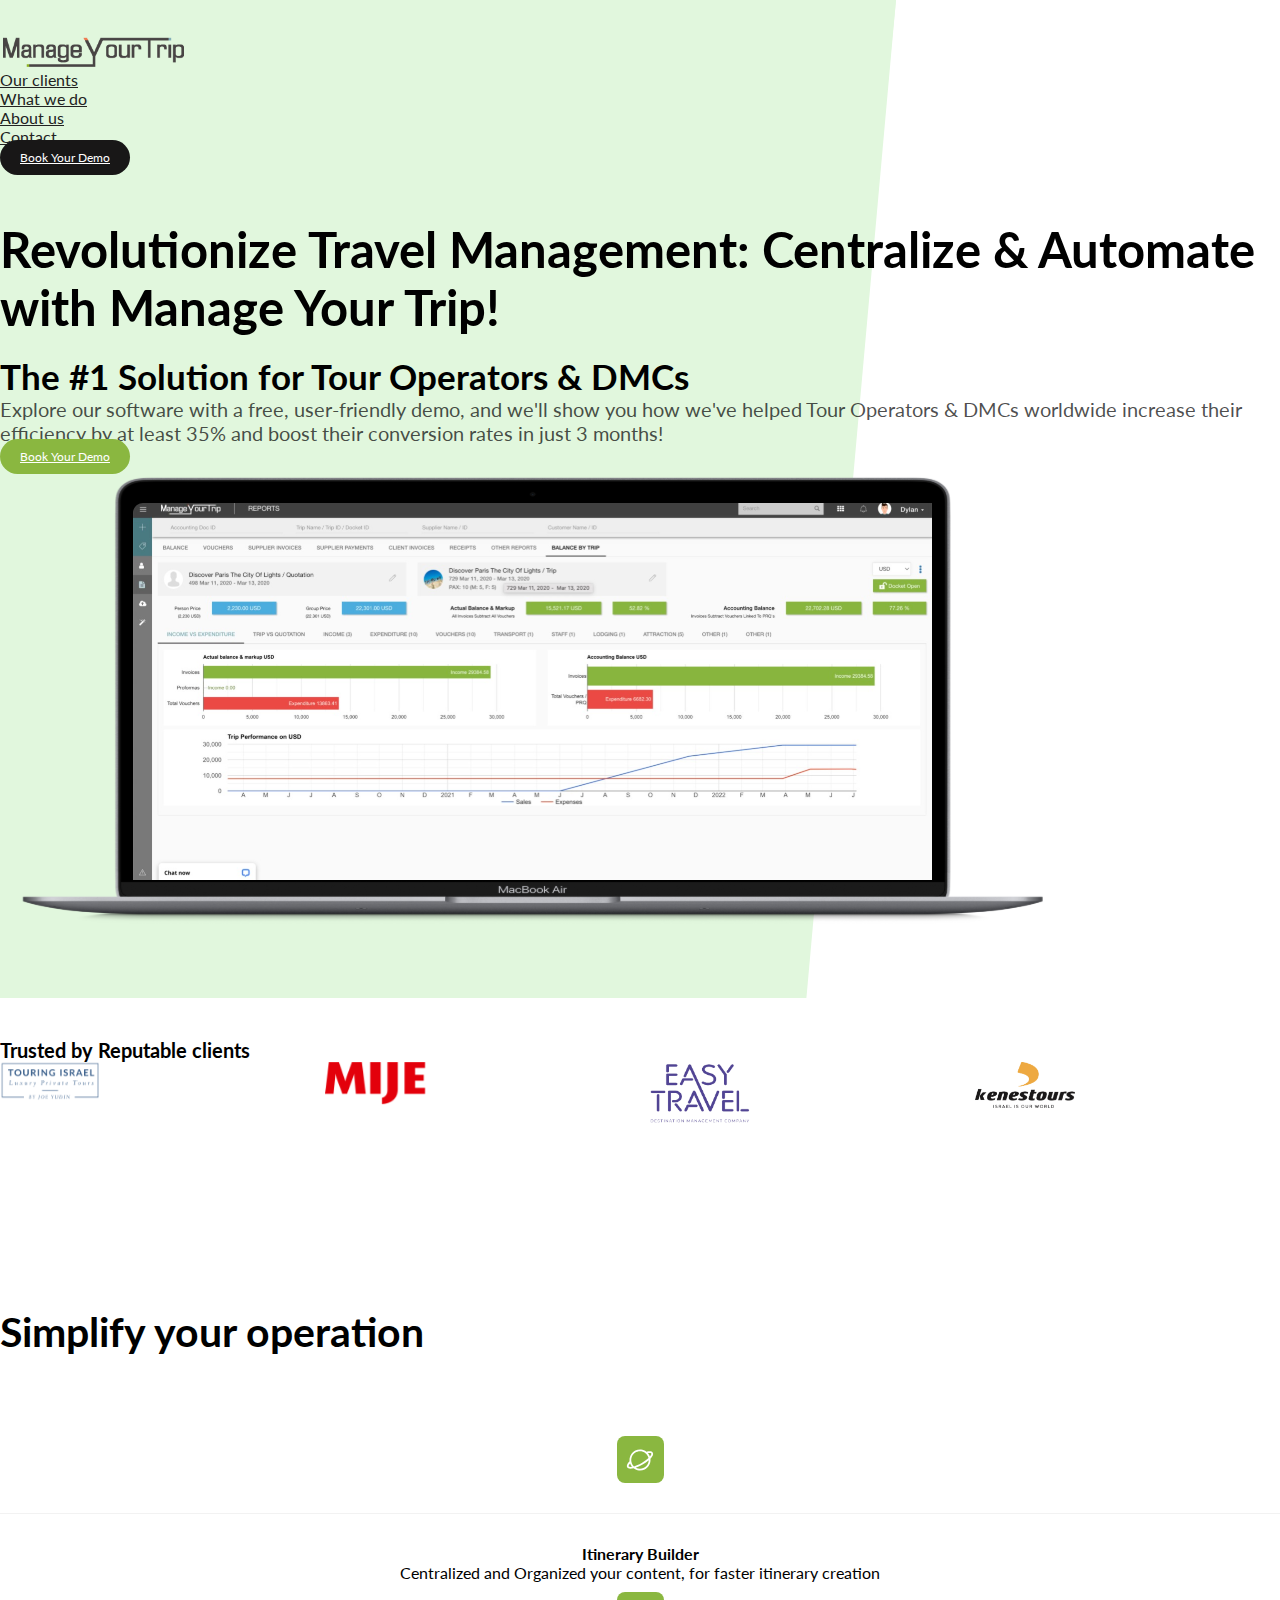
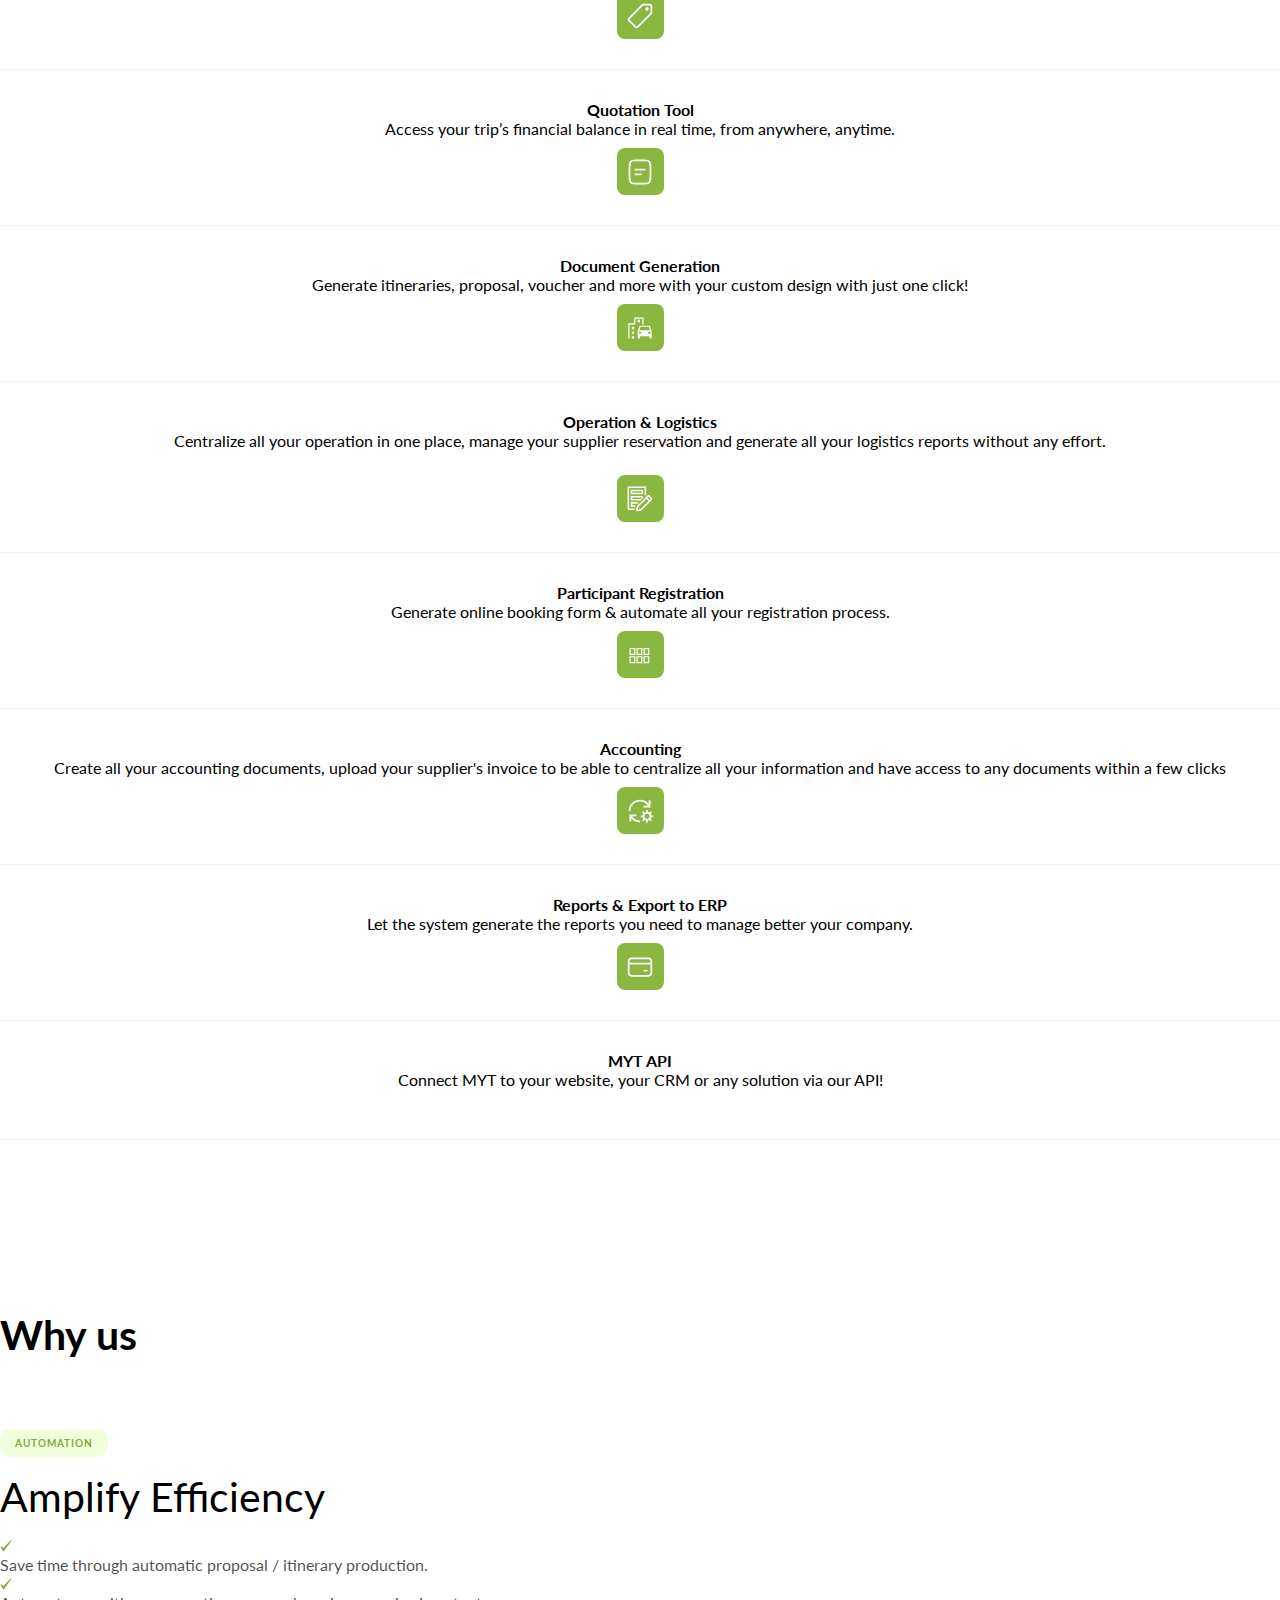
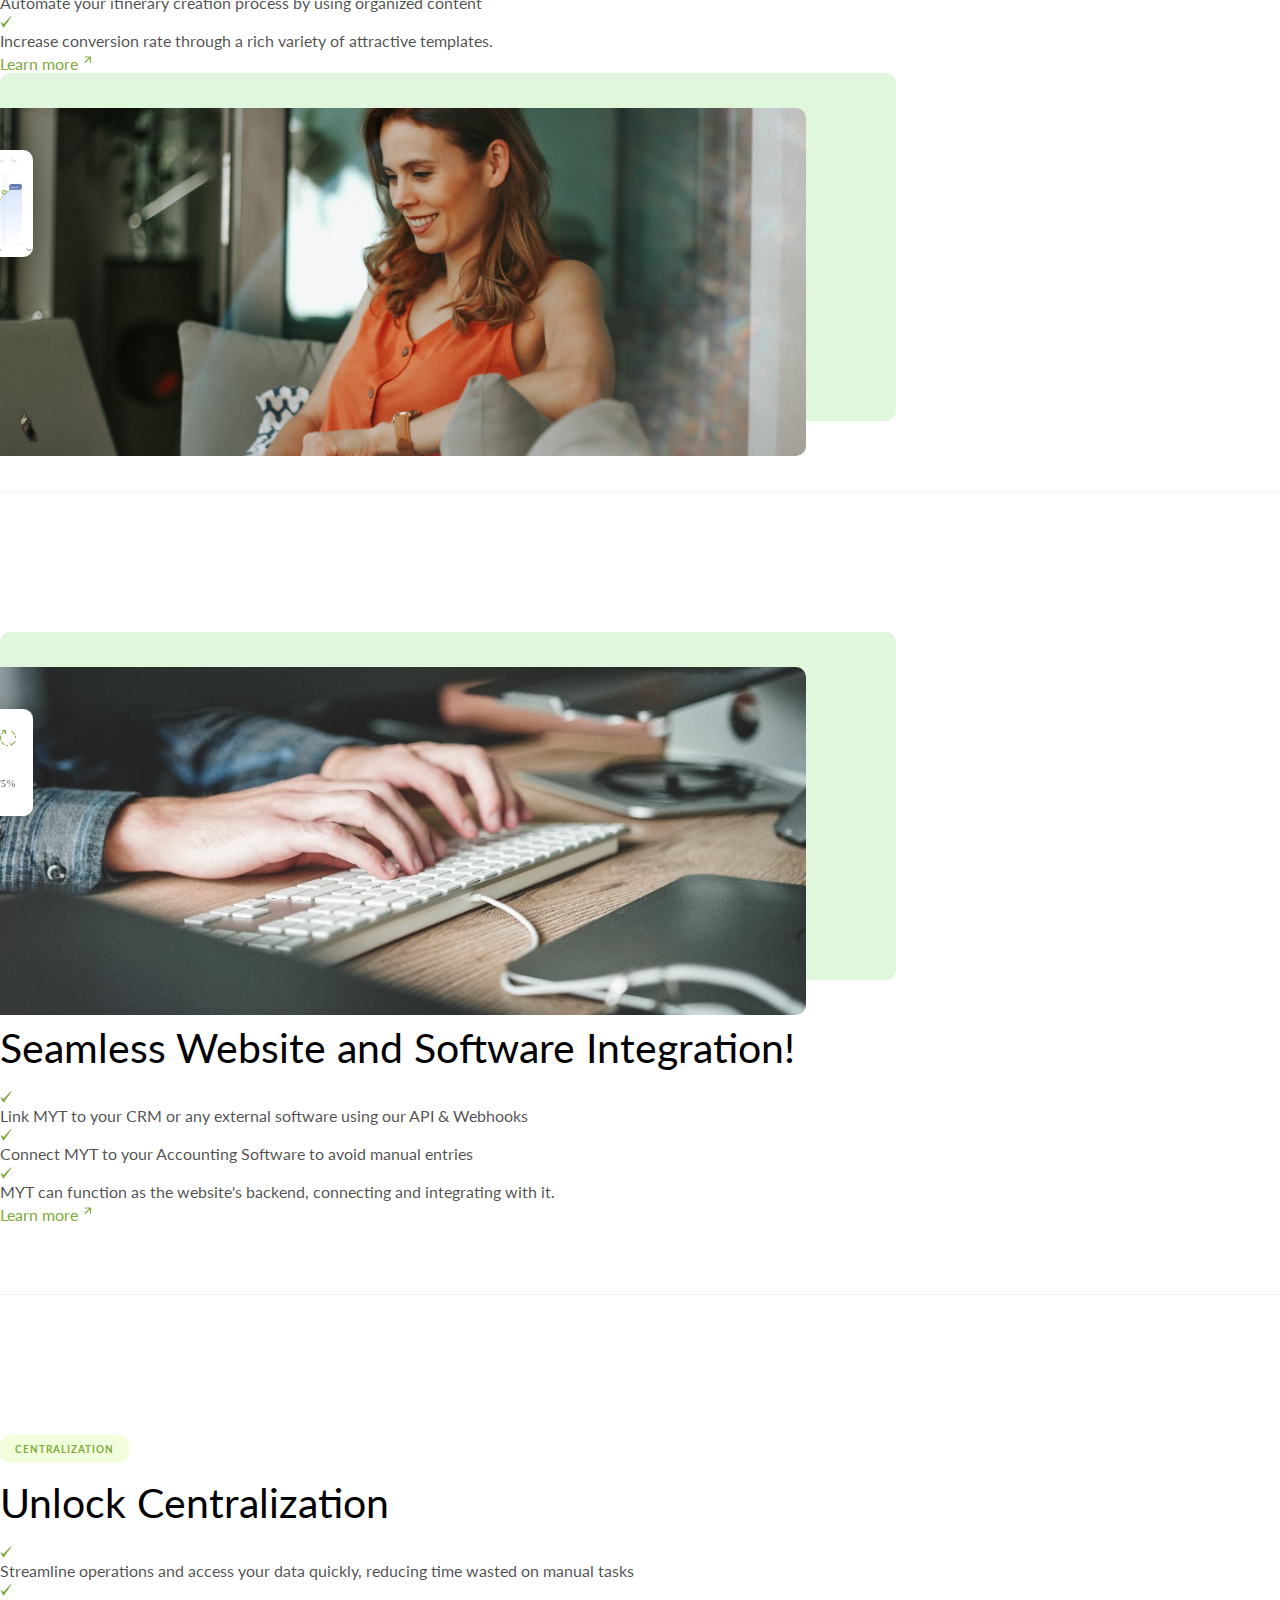
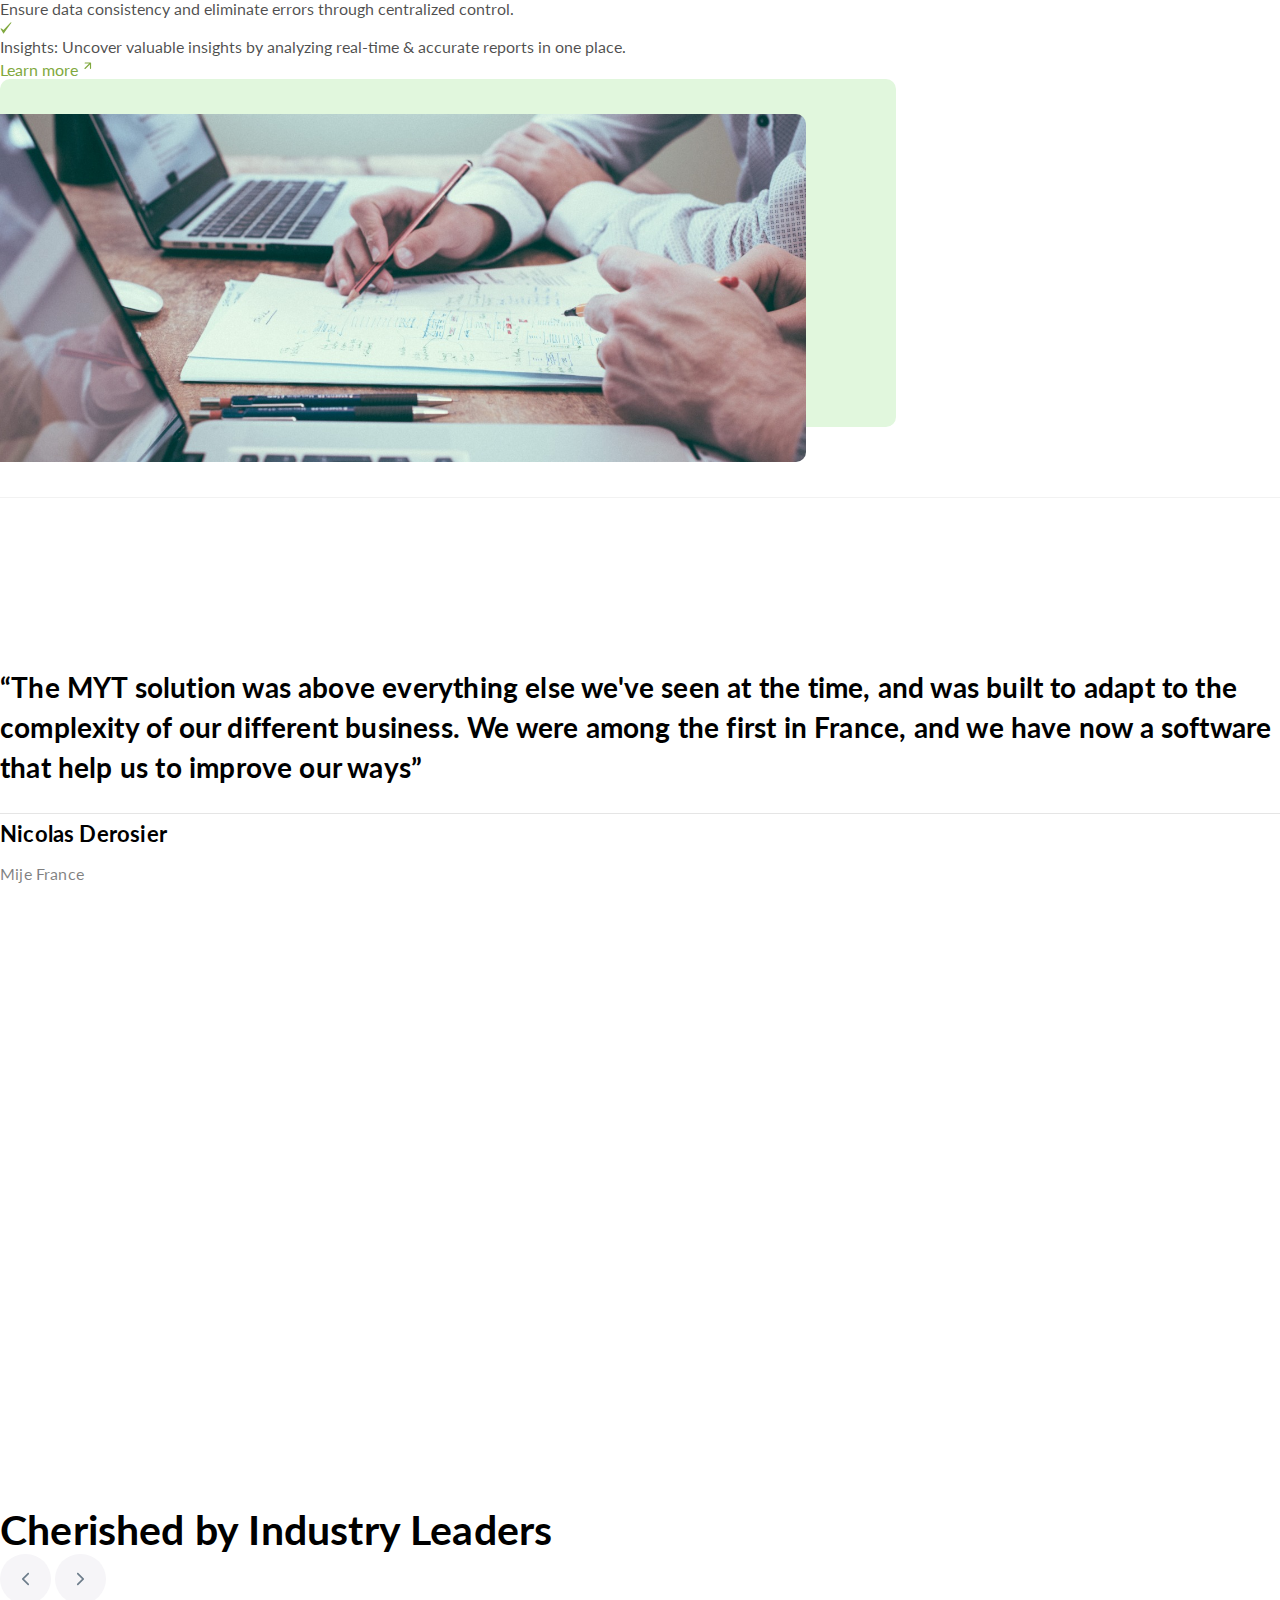
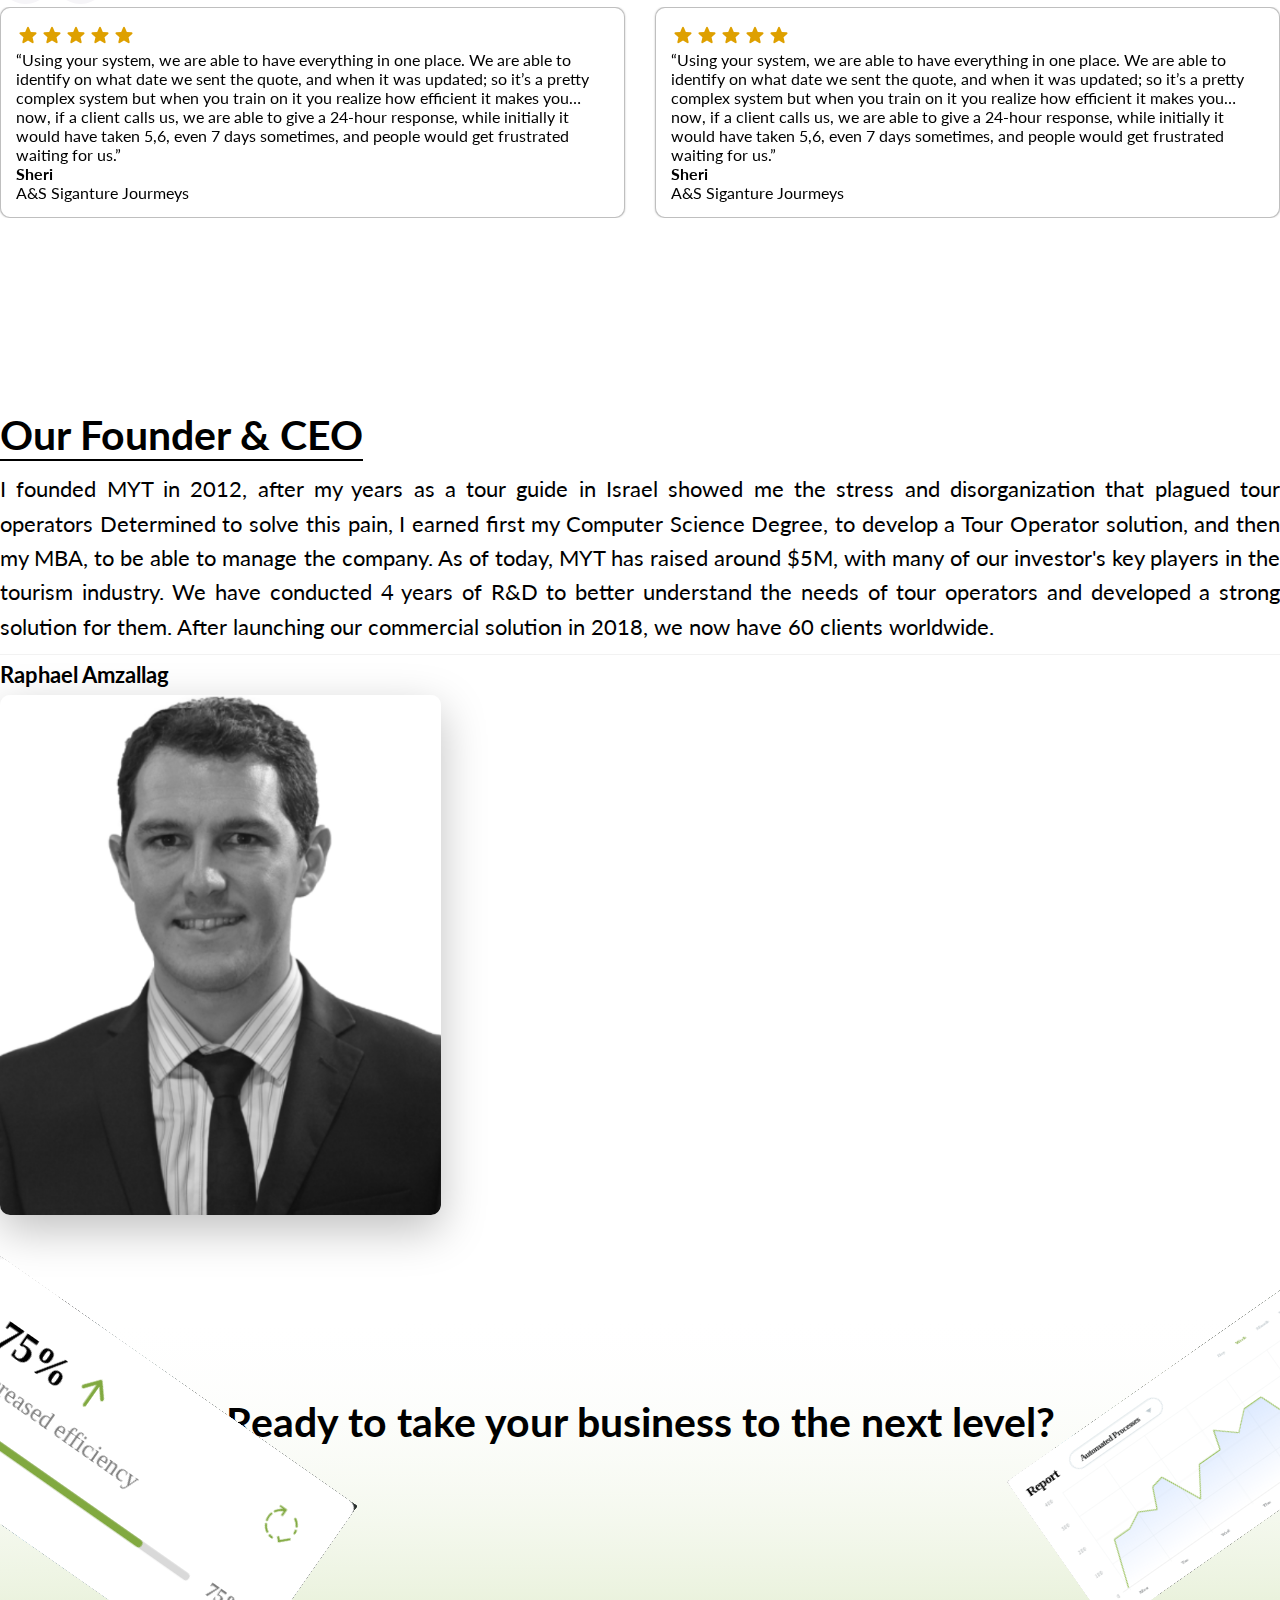
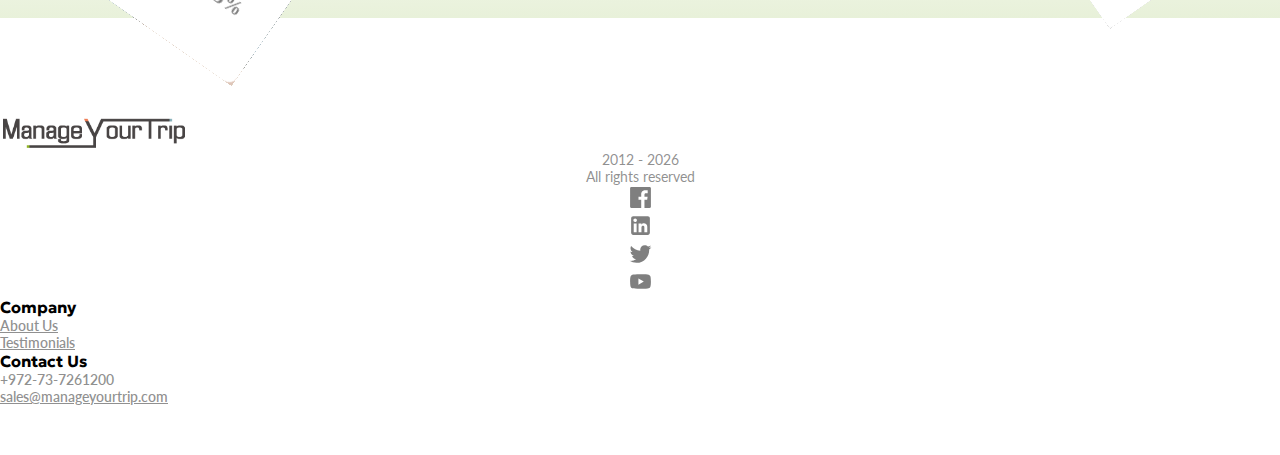
==== index.html @ 76e789e8 "New site updated" ====
<!DOCTYPE html>
<html lang="en">
  <head>
    <meta charset="UTF-8" />
    <meta name="viewport" content="width=device-width, initial-scale=1.0" />
    <link
      rel="apple-touch-icon"
      sizes="180x180"
      href="./Images/favicon-icons/apple-touch-icon.png"
    />
    <link
      rel="icon"
      type="image/png"
      sizes="32x32"
      href="./Images/favicon-icons/favicon-32x32.png"
    />
    <link
      rel="icon"
      type="image/png"
      sizes="16x16"
      href="./Images/favicon-icons/favicon-16x16.png"
    />
    <link rel="manifest" href="./Images/favicon-icons/site.webmanifest" />
    <link
      rel="mask-icon"
      href="./Images/favicon-icons/safari-pinned-tab.svg"
      color="#5bbad5"
    />
    <meta name="msapplication-TileColor" content="#da532c" />
    <meta name="theme-color" content="#ffffff" />
    <title>MYT</title>
    <link
      href="https://cdn.jsdelivr.net/npm/bootstrap@5.2.3/dist/css/bootstrap.min.css"
      rel="stylesheet"
      integrity="sha384-rbsA2VBKQhggwzxH7pPCaAqO46MgnOM80zW1RWuH61DGLwZJEdK2Kadq2F9CUG65"
      crossorigin="anonymous"
    />
    <link
      rel="stylesheet"
      href="https://fonts.googleapis.com/css2?family=Lato:ital,wght@0,400;0,600;0,700;1,400&display=swap"
    />
    <link
      rel="stylesheet"
      href="https://fonts.googleapis.com/css2?family=Geologica:wght@700&display=swap"
    />
    <link
      rel="stylesheet"
      href="https://fonts.googleapis.com/css2?family=Spartan:wght@600;700&display=swap"
    />
    <!-- Link Swiper's CSS -->
    <link
      rel="stylesheet"
      href="https://cdn.jsdelivr.net/npm/swiper@10/swiper-bundle.min.css"
    />
    <link rel="stylesheet" href="./style.css" />
  </head>
  <body>
    <!-- Header Html Start Here  -->
    <div id="overlay-bg">
      <header>
        <div class="container">
          <div class="row align-items-center">
            <div class="col-8 d-flex">
              <div class="header-logo">
                <img src="./Images/Manage-trip-logo.png" alt="header_logo" />
              </div>
              <div class="header-links">
                <ul class="d-flex">
                  <li>
                    <a href="#" class="text-decoration-none">Our clients</a>
                  </li>
                  <li>
                    <a href="#" class="text-decoration-none">What we do</a>
                  </li>
                  <li><a href="#" class="text-decoration-none">About us</a></li>
                  <li><a href="#" class="text-decoration-none">Contact</a></li>
                </ul>
              </div>
            </div>
            <div class="hamburger col-4">
              <svg
                class="ham hamRotate ham1"
                viewBox="0 0 100 100"
                width="80"
                onclick="this.classList.toggle('active')"
              >
                <path
                  class="line top"
                  d="m 30,33 h 40 c 0,0 9.044436,-0.654587 9.044436,-8.508902 0,-7.854315 -8.024349,-11.958003 -14.89975,-10.85914 -6.875401,1.098863 -13.637059,4.171617 -13.637059,16.368042 v 40"
                />
                <path class="line middle" d="m 30,50 h 40" />
                <path
                  class="line bottom"
                  d="m 30,67 h 40 c 12.796276,0 15.357889,-11.717785 15.357889,-26.851538 0,-15.133752 -4.786586,-27.274118 -16.667516,-27.274118 -11.88093,0 -18.499247,6.994427 -18.435284,17.125656 l 0.252538,40"
                />
              </svg>
            </div>
            <div class="col-4 book-demo-btn d-flex justify-content-end">
              <a
                href="https://manageyourtrip.typeform.com/to/hSnHGaEQ"
                class="book-demo text-decoration-none"
                >Book Your Demo</a
              >
            </div>
            <div class="hamburger-menu">
              <ul class="d-flex flex-column">
                <li>
                  <a href="#" class="text-decoration-none">Our clients</a>
                </li>
                <li><a href="#" class="text-decoration-none">What we do</a></li>
                <li><a href="#" class="text-decoration-none">About us</a></li>
                <li><a href="#" class="text-decoration-none">Contact</a></li>
              </ul>
            </div>
          </div>
        </div>
      </header>
      <!-- Header Html End Here  -->

      <div class="overLay"></div>

      <!-- Banner Html Start Here  -->
      <div class="banner">
        <div class="container">
          <div class="row">
            <div class="col-lg-7">
              <h1>
                Revolutionize Travel Management: Centralize & Automate with
                Manage Your Trip!
              </h1>
              <br />
              <h1 class="sec-heading">
                The #1 Solution for Tour Operators & DMCs
              </h1>
              <p>
                Explore our software with a free, user-friendly demo, and we'll
                show you how we've helped Tour Operators & DMCs worldwide
                increase their efficiency by at least 35% and boost their
                conversion rates in just 3 months!
              </p>
              <div class="text-center text-sm-start">
                <a
                href="https://manageyourtrip.typeform.com/to/hSnHGaEQ"
                class="banner-book-demo text-decoration-none"
                >Book Your Demo</a
              >
              </div>
            </div>
            <div class="col-lg-5">
              <div class="banner-laptop d-none d-sm-block">
                <img src="./Images/Laptop.svg" alt="hero-laptop" />
              </div>
            </div>
          </div>
        </div>
      </div>
    </div>
    <!-- Banner Html End Here  -->

    <!-- Slider Html Start Here  -->
    <div class="slider">
      <div class="container text-center">
        <div class="row align-items-center">
          <div class="col-3"><p>Trusted by Reputable clients</p></div>
          <div class="col-9">
            <div class="swiper logo-slider">
              <div class="swiper-wrapper d-flex align-items-center">
                <div class="swiper-slide">
                  <img src="./Images/Poland-logo.png" alt="poland-logo" />
                </div>
                <div class="swiper-slide">
                  <img src="./Images/Touring-logo.png" alt="touring-logo" />
                </div>
                <div class="swiper-slide">
                  <img src="./Images/Mije-logo.png" alt="mije-logo" />
                </div>
                <div class="swiper-slide">
                  <img src="./Images/Easy-travel.png" alt="easy-travel" />
                </div>
                <div class="swiper-slide">
                  <img src="./Images/Kenestours.png" alt="kenestours" />
                </div>
                <div class="swiper-slide">
                  <img src="./Images/Poland-logo.png" alt="poland-logo" />
                </div>
                <div class="swiper-slide">
                  <img src="./Images/Touring-logo.png" alt="touring-logo" />
                </div>
                <div class="swiper-slide">
                  <img src="./Images/Mije-logo.png" alt="mije-logo" />
                </div>
                <div class="swiper-slide">
                  <img src="./Images/Easy-travel.png" alt="easy-travel" />
                </div>
                <div class="swiper-slide">
                  <img src="./Images/Kenestours.png" alt="kenestours" />
                </div>
              </div>
            </div>
          </div>
        </div>
        <!-- <div class="mb-5"><h1>Trusted by Reputable clients</h1></div> -->
      </div>
    </div>
    <!-- Slider Html End Here  -->

    <!-- Operation Html Start Here  -->
    <div class="operation">
      <div class="container">
        <div class="operation-header text-center">
          <h1>Simplify your operation</h1>
        </div>
        <div class="tool">
          <div class="row">
            <div class="col-12 col-lg-3 col-md-6">
              <div class="opera-iocn">
                <div class="inner-icon">
                  <img src="./Images/Planet.svg" alt="planet" />
                </div>
              </div>
              <div class="opera-info">
                <h4>Itinerary Builder</h4>
                <p>
                  Centralized and Organized your content, for faster itinerary
                  creation
                </p>
              </div>
            </div>
            <div class="col-12 col-lg-3 col-md-6">
              <div class="opera-iocn">
                <div class="inner-icon">
                  <img src="./Images/Price-tag.svg" alt="planet" />
                </div>
              </div>
              <div class="opera-info">
                <h4>Quotation Tool</h4>
                <p>
                  Access your trip’s financial balance in real time, from
                  anywhere, anytime.
                </p>
              </div>
            </div>
            <div class="col-12 col-lg-3 col-md-6">
              <div class="opera-iocn">
                <div class="inner-icon">
                  <img src="./Images/Document-line.svg" alt="planet" />
                </div>
              </div>
              <div class="opera-info">
                <h4>Document Generation</h4>
                <p>
                  Generate itineraries, proposal, voucher and more with your
                  custom design with just one click!
                </p>
              </div>
            </div>
            <div class="col-12 col-lg-3 col-md-6">
              <div class="opera-iocn">
                <div class="inner-icon">
                  <img src="./Images/Baseline.svg" alt="planet" />
                </div>
              </div>
              <div class="opera-info">
                <h4>Operation & Logistics</h4>
                <p>
                  Centralize all your operation in one place, manage your
                  supplier reservation and generate all your logistics reports
                  without any effort.
                </p>
              </div>
            </div>
          </div>
          <div class="row opera-2">
            <div class="col-12 col-lg-3 col-md-6">
              <div class="opera-iocn">
                <div class="inner-icon">
                  <img src="./Images/Form-line.svg" alt="planet" />
                </div>
              </div>
              <div class="opera-info">
                <h4>Participant Registration</h4>
                <p>
                  Generate online booking form & automate all your registration
                  process.
                </p>
              </div>
            </div>
            <div class="col-12 col-lg-3 col-md-6">
              <div class="opera-iocn">
                <div class="inner-icon">
                  <img src="./Images/Mdi-light.svg" alt="planet" />
                </div>
              </div>
              <div class="opera-info">
                <h4>Accounting</h4>
                <p>
                  Create all your accounting documents, upload your supplier's
                  invoice to be able to centralize all your information and have
                  access to any documents within a few clicks
                </p>
              </div>
            </div>
            <div class="col-12 col-lg-3 col-md-6">
              <div class="opera-iocn">
                <div class="inner-icon">
                  <img src="./Images/Workflow.svg" alt="planet" />
                </div>
              </div>
              <div class="opera-info">
                <h4>Reports & Export to ERP</h4>
                <p>
                  Let the system generate the reports you need to manage better
                  your company.
                </p>
              </div>
            </div>
            <div class="col-12 col-lg-3 col-md-6">
              <div class="opera-iocn">
                <div class="inner-icon">
                  <img src="./Images/Payment.svg" alt="planet" />
                </div>
              </div>
              <div class="opera-info">
                <h4>MYT API</h4>
                <p>
                  Connect MYT to your website, your CRM or any solution via our
                  API!
                </p>
              </div>
            </div>
          </div>
        </div>
      </div>
    </div>
    <!-- Operation Html End Here  -->

    <!-- Boost Html Start Here  -->
    <div class="boost common">
      <div class="container">
        <div class="row common-inner">
          <div class="col-12 text-center">
            <h1>Why us</h1>
          </div>
          <div class="col-lg-6 col-12">
            <div class="automation">AUTOMATION</div>
            <div class="boost-header">Amplify Efficiency</div>
            <ul class="ps-0">
              <li class="d-flex">
                <span><img src="./Images/Check-mark.svg" alt="check" /></span>
                <p class="ps-2">
                  Save time through automatic proposal / itinerary production.
                </p>
              </li>
              <li class="d-flex">
                <span><img src="./Images/Check-mark.svg" alt="check" /></span>
                <p class="ps-2">
                  Automate your itinerary creation process by using organized
                  content
                </p>
              </li>
              <li class="d-flex">
                <span><img src="./Images/Check-mark.svg" alt="check" /></span>
                <p class="ps-2">
                  Increase conversion rate through a rich variety of attractive
                  templates.
                </p>
              </li>
            </ul>
            <div class="learn d-flex">
              <a
                href="https://docs.google.com/document/d/1DZIKyBGMS_iuC8jbZRf8DWDytfH-PazrNWPaC0rVo8E/edit?usp=sharing"
                target="_blank"
                rel="noopener"
                ><span>Learn more</span
                ><img src="./Images/navigation.svg" alt="navigation"
              /></a>
            </div>
          </div>
          <div class="col-lg-6 col-12">
            <div
              class="common-opposite d-none d-sm-flex justify-lg-content-end justify-content-center mt-5 mt-lg-0"
            >
              <div class="common-inner-1">
                <img
                  src="./Images/Basek.jpg"
                  alt="basek"
                  class="common-inner-2"
                />
                <img
                  src="./Images/report-chart.svg"
                  alt="report-chart"
                  class="common-inner-3"
                />
              </div>
            </div>
          </div>
        </div>
      </div>
    </div>
    <!-- Boost Html End Here  -->

    <!-- Connect Html Start Here  -->
    <div class="connect common">
      <div class="container">
        <div class="row common-inner">
          <div class="col-lg-6 col-12">
            <div
              class="common-opposite d-none d-sm-flex justify-lg-content-end justify-content-center mt-5 mt-lg-0"
            >
              <div class="common-inner-1">
                <img
                  src="./Images/Basek2.jpg"
                  alt="basek2"
                  class="common-inner-2"
                />
                <img
                  src="./Images/connect.svg"
                  alt="report-chart"
                  class="common-inner-3"
                />
              </div>
            </div>
          </div>
          <div class="col-lg-6 col-12 mt-5 mt-lg-0">
            <div class="automation">CONNECTIVITY</div>
            <div class="boost-header">
              Seamless Website and Software Integration!
            </div>
            <ul class="ps-0">
              <li class="d-flex">
                <span><img src="./Images/Check-mark.svg" alt="check" /></span>
                <p class="ps-2">
                  Link MYT to your CRM or any external software using our API &
                  Webhooks
                </p>
              </li>
              <li class="d-flex">
                <span><img src="./Images/Check-mark.svg" alt="check" /></span>
                <p class="ps-2">
                  Connect MYT to your Accounting Software to avoid manual
                  entries
                </p>
              </li>
              <li class="d-flex">
                <span><img src="./Images/Check-mark.svg" alt="check" /></span>
                <p class="ps-2">
                  MYT can function as the website's backend, connecting and
                  integrating with it.
                </p>
              </li>
            </ul>
            <div class="learn d-flex">
              <a
                href="https://docs.google.com/document/d/1DZIKyBGMS_iuC8jbZRf8DWDytfH-PazrNWPaC0rVo8E/edit?usp=sharing"
                target="_blank"
                rel="noopener"
                ><span>Learn more</span
                ><img src="./Images/navigation.svg" alt="navigation"
              /></a>
            </div>
          </div>
        </div>
      </div>
    </div>
    <!-- Connect Html End Here  -->

    <!-- Process Html Start Here  -->
    <div class="process common">
      <div class="container">
        <div class="row common-inner">
          <div class="col-lg-6 col-12">
            <div class="automation">CENTRALIZATION</div>
            <div class="boost-header">Unlock Centralization</div>
            <ul class="ps-0">
              <li class="d-flex">
                <span><img src="./Images/Check-mark.svg" alt="check" /></span>
                <p class="ps-2">
                  Streamline operations and access your data quickly, reducing
                  time wasted on manual tasks
                </p>
              </li>
              <li class="d-flex">
                <span><img src="./Images/Check-mark.svg" alt="check" /></span>
                <p class="ps-2">
                  Ensure data consistency and eliminate errors through
                  centralized control.
                </p>
              </li>
              <li class="d-flex">
                <span><img src="./Images/Check-mark.svg" alt="check" /></span>
                <p class="ps-2">
                  Insights: Uncover valuable insights by analyzing real-time &
                  accurate reports in one place.
                </p>
              </li>
            </ul>
            <div class="learn d-flex">
              <a
                href="https://docs.google.com/document/d/1DZIKyBGMS_iuC8jbZRf8DWDytfH-PazrNWPaC0rVo8E/edit?usp=sharing"
                target="_blank"
                rel="noopener"
                ><span>Learn more</span
                ><img src="./Images/navigation.svg" alt="navigation"
              /></a>
            </div>
          </div>
          <div class="col-lg-6 col-12">
            <div
              class="common-opposite d-none d-sm-flex justify-lg-content-end justify-content-center mt-5 mt-lg-0"
            >
              <div class="common-inner-1">
                <img
                  src="./Images/Unlock-Centralization.jpg"
                  alt="basek2"
                  class="common-inner-2"
                />
              </div>
            </div>
          </div>
        </div>
      </div>
    </div>
    <!-- Process Html End Here  -->

    <!-- MYT Html Start Here  -->
    <div class="position-relative">
      <div class="myt">
        <div class="container">
          <div class="row justify-content-center">
            <div class="col-12 col-lg-6 d-flex align-items-center">
              <div class="myt-inner-1">
                <p class="mb-0">
                  <q>The MYT solution was above everything else we've seen at the
                  time, and was built to adapt to the complexity of our
                  different business. We were among the first in France, and we
                  have now a software that help us to improve our ways</q>
                </p>
                <p class="mb-0 mt-4">Nicolas Derosier</p>
                <p class="mb-0">Mije France</p>
              </div>
            </div>

            <div class="col-12 col-lg-6">
              <div
                class="myt-inner-2 d-flex justify-content-center mt-4 mt-lg-0 justify-content-lg-end"
              >
                <iframe
                  width="80%"
                  height="100%"
                  src="https://www.youtube.com/embed/L1PRMFuRmok?si=t3jLbvZg4p2Y255f"
                  title="YouTube video player"
                  frameborder="0"
                  allow="accelerometer; autoplay; clipboard-write; encrypted-media; gyroscope; picture-in-picture; web-share"
                  allowfullscreen
                ></iframe>
                <!-- <button> <img src="./Images/play.svg" alt="play" class="play" /></button> -->
              </div>
            </div>
          </div>
        </div>
      </div>
      <!-- <iframe width="80%" height="100%" src="https://www.youtube.com/embed/L1PRMFuRmok?si=t3jLbvZg4p2Y255f" title="YouTube video player" frameborder="0" allow="accelerometer; autoplay; clipboard-write; encrypted-media; gyroscope; picture-in-picture; web-share" allowfullscreen></iframe> -->
      <!-- MYT Html End Here  -->
      <div class="second-overlay"></div>
      <!-- Industry Slider Html Start Here  -->
      <div class="industry">
        <div class="container">
          <div class="industry-header d-flex justify-content-between">
            <p>Cherished by Industry Leaders</p>
            <div class="arrow d-flex">
              <button>
                <img
                  src="./Images/left-navi.svg"
                  alt="left-navi"
                  class="prev-arrow"
                />
              </button>
              <button>
                <img
                  src="./Images/right-navi.svg"
                  alt="right-navi.svg-navi"
                  class="next-arrow"
                />
              </button>
            </div>
          </div>
          <div class="row mt-5">
            <div class="swiper mySwiper2">
              <div class="swiper-wrapper">
                <div class="swiper-slide">
                  <div class="card1">
                    <p><img src="./Images/star.svg" alt="star" /></p>
                    <p class="slider-content">
                      “Using your system, we are able to have everything in one
                      place. We are able to identify on what date we sent the
                      quote, and when it was updated; so it’s a pretty complex
                      system but when you train on it you realize how efficient
                      it makes you… now, if a client calls us, we are able to
                      give a 24-hour response, while initially it would have
                      taken 5,6, even 7 days sometimes, and people would get
                      frustrated waiting for us.”
                    </p>

                    <div class="d-flex align-items-center inner-info">
                      <!-- <img src="./Images/eyal.svg" alt="shery" /> -->
                      <div class="ps-2">
                        <p class="mb-0">
                          <b> Sheri</b> <br />
                          A&S Siganture Jourmeys
                        </p>
                      </div>
                    </div>
                  </div>
                </div>
                <div class="swiper-slide">
                  <div class="card1">
                    <p><img src="./Images/star.svg" alt="star" /></p>
                    <p class="slider-content">
                      “Using your system, we are able to have everything in one
                      place. We are able to identify on what date we sent the
                      quote, and when it was updated; so it’s a pretty complex
                      system but when you train on it you realize how efficient
                      it makes you… now, if a client calls us, we are able to
                      give a 24-hour response, while initially it would have
                      taken 5,6, even 7 days sometimes, and people would get
                      frustrated waiting for us.”
                    </p>

                    <div class="d-flex align-items-center inner-info">
                      <!-- <img src="./Images/shery.svg" alt="shery" /> -->
                      <div class="ps-2">
                        <p class="mb-0">
                          <b> Sheri</b> <br />
                          A&S Siganture Jourmeys
                        </p>
                      </div>
                    </div>
                  </div>
                </div>
                <div class="swiper-slide">
                  <div class="card1">
                    <p><img src="./Images/star.svg" alt="star" /></p>
                    <p class="slider-content">
                      “Using your system, we are able to have everything in one
                      place. We are able to identify on what date we sent the
                      quote, and when it was updated; so it’s a pretty complex
                      system but when you train on it you realize how efficient
                      it makes you… now, if a client calls us, we are able to
                      give a 24-hour response, while initially it would have
                      taken 5,6, even 7 days sometimes, and people would get
                      frustrated waiting for us.”
                    </p>

                    <div class="d-flex align-items-center inner-info">
                      <!-- <img src="./Images/eyal.svg" alt="shery" /> -->
                      <div class="ps-2">
                        <p class="mb-0">
                          <b> Sheri</b> <br />
                          A&S Siganture Jourmeys
                        </p>
                      </div>
                    </div>
                  </div>
                </div>
                <div class="swiper-slide">
                  <div class="card1">
                    <p><img src="./Images/star.svg" alt="star" /></p>
                    <p class="slider-content">
                      “Using your system, we are able to have everything in one
                      place. We are able to identify on what date we sent the
                      quote, and when it was updated; so it’s a pretty complex
                      system but when you train on it you realize how efficient
                      it makes you… now, if a client calls us, we are able to
                      give a 24-hour response, while initially it would have
                      taken 5,6, even 7 days sometimes, and people would get
                      frustrated waiting for us.”
                    </p>

                    <div class="d-flex align-items-center inner-info">
                      <!-- <img src="./Images/shery.svg" alt="shery" /> -->
                      <div class="ps-2">
                        <p class="mb-0">
                          <b> Sheri</b> <br />
                          A&S Siganture Jourmeys
                        </p>
                      </div>
                    </div>
                  </div>
                </div>
              </div>
            </div>
          </div>
        </div>
      </div>
    </div>
    <!-- Industry Slider Html End Here  -->

    <!-- Founder Html Start Here  -->
    <div class="founder">
      <div class="container">
        <div class="row">
          <div class="col-lg-6 col-12 founder-inner-1">
            <p class="mb-0">Our Founder & CEO</p>
            <p class="second-info">
              I founded MYT in 2012, after my years as a tour guide in Israel
              showed me the stress and disorganization that plagued tour
              operators Determined to solve this pain, I earned first my
              Computer Science Degree, to develop a Tour Operator solution, and
              then my MBA, to be able to manage the company. As of today, MYT
              has raised around $5M, with many of our investor's key players in
              the tourism industry. We have conducted 4 years of R&D to better
              understand the needs of tour operators and developed a strong
              solution for them. After launching our commercial solution in
              2018, we now have 60 clients worldwide.
            </p>
            <p class="founder-name">Raphael Amzallag</p>
          </div>
          <div
            class="col-lg-6 col-12 mt-5 mt-lg-0 founder-inner-2 d-none d-sm-flex justify-content-lg-end justify-content-center"
          >
            <img src="./Images/User1.png" alt="user" />
          </div>
        </div>
      </div>
    </div>
    <!-- Founder Html End Here  -->

    <!-- Business Html Start Here  -->
    <div class="business">
      <div class="business-bg d-flex justify-content-center align-items-center">
        <img src="./Images/report-chart2.svg" alt="connect" class="connect" />
        <div class="text-center w-50">
          <p>Ready to take your business to the next level?</p>
          <a
            href="https://manageyourtrip.typeform.com/to/hSnHGaEQ"
            class="book-demo text-decoration-none"
            rel="noopener"
            >Book Your Demo</a
          >
        </div>
        <img
          src="./Images/report-chart.svg"
          alt="report-chart"
          class="report"
        />
      </div>
    </div>
    <!-- Bussiness Html End Here  -->

    <!-- Footer Html End Here  -->
    <footer>
      <div class="container">
        <div class="row">
          <div
            class="footer-inner-1 col-xl-9 col-lg-8 col-md-6 col-12 px-4 px-md-0 d-grid d-sm-block"
            style="place-items: center;"
          >
            <img
              src="./Images/Manage-trip-logo.png"
              alt="manage-trip"
              class="manage-logo"
            />
            <p class="pb-2 pt-3 mb-0 current-year text-start"></p>
            <p class="">All rights reserved</p>
            <ul class="d-flex ps-0 mt-sm-5 mt-2">
              <li>
                <a
                  href="https://www.facebook.com/Organizedtourismmarket/"
                  target="_blank"
                  rel="noopener noreferrer"
                  ><img src="./Images/facebook.svg" alt="facebook"
                /></a>
              </li>
              <li class="px-4">
                <a href="https://www.linkedin.com/company/manage-your-trip/?originalSubdomain=il" target="_blank" rel="noopener noreferrer"
                  ><img src="./Images/linked.svg" alt="linked"
                /></a>
              </li>
              <li>
                <a href=" https://twitter.com/manageyourtrip?lang=en" target="_blank" rel="noopener noreferrer"
                  ><img src="./Images/twitter.svg" alt="twitter"
                /></a>
              </li>
              <li class="px-4">
                <a href=" https://www.youtube.com/@manageyourtripltd.channel907" target="_blank" rel="noopener noreferrer"
                  ><img src="./Images/youtube.svg" alt="youtube"
                /></a>
              </li>
            </ul>
          </div>
          <div
            class="d-flex footer-inner-2 justify-content-between col-xl-3 col-lg-4 col-md-6 col-12 px-4 px-md-0"
          >
            <div class="company">
              <p>Company</p>
              <ul class="ps-0">
                <li class="pb-3"><a href="https://www.manageyourtrip.com" target="_blank" rel="noopener noreferrer" class="text-decoration-none inherit-clr">About Us</a></li>
                <li class="pb-3"><a href="https://www.youtube.com/watch?v=uzzeDJVwHwI" target="_blank" rel="noopener noreferrer" class="text-decoration-none inherit-clr">Testimonials</a></li>
              </ul>
            </div>
            <div class="contact-us">
              <p>Contact Us</p>
              <ul class="ps-0">
                <li class="pb-3">+972-73-7261200</li>
                <li><a href="mailto:sales@manageyourtrip.com" target="_blank" rel="noopener noreferrer" class="text-decoration-none inherit-clr"> sales@manageyourtrip.com</a></li>
              </ul>
            </div>
          </div>
        </div>
      </div>
    </footer>

    <!-- Footer Html End Here  -->

    <script
      src="https://cdn.jsdelivr.net/npm/bootstrap@5.2.3/dist/js/bootstrap.bundle.min.js"
      integrity="sha384-kenU1KFdBIe4zVF0s0G1M5b4hcpxyD9F7jL+jjXkk+Q2h455rYXK/7HAuoJl+0I4"
      crossorigin="anonymous"
    ></script>
    <!-- Swiper JS -->
    <script src="https://cdn.jsdelivr.net/npm/swiper@10/swiper-bundle.min.js"></script>
    <script>
      // current year
      document.querySelector(".current-year").textContent = '2012 - ' + new Date().getFullYear();
      
      let ham = document.querySelector(".ham");
      let hamburgerMenu = document.querySelector(".hamburger-menu");
      let body = document.querySelector("body");
      ham.addEventListener("click", function () {
        hamburgerMenu.classList.toggle("open");
        body.classList.toggle("body-scroll");
      });
    </script>
    <script>
      let overLayBG = document.querySelector("#overlay-bg");
      let overLay = document.querySelector(".overLay");

      function adjustHeight() {
        // Get height of the overLayBG div
        const sourceHeight = overLayBG.clientHeight;
        // Apply height to the overLay div
        overLay.style.height = `${sourceHeight}px`;
      }
      adjustHeight();
      window.addEventListener("resize", adjustHeight);
      window.addEventListener("refresh", adjustHeight);
    </script>
    <script>
      var swiper = new Swiper(".logo-slider", {
        // slidesPerView: 6,
        // spaceBetween: 30,
        // centeredSlides: true,
        loop: true,
        autoplay: {
          delay: 1000,
          disableOnInteraction: false,
        },
        breakpoints: {
          200: {
            slidesPerView: 1,
          },
          450: {
            slidesPerView: 2,
            spaceBetween: 20,
          },
          640: {
            slidesPerView: 3,
            spaceBetween: 20,
          },
          768: {
            slidesPerView: 3,
            spaceBetween: 20,
          },
          1024: {
            slidesPerView: 4,
            spaceBetween: 20,
          },
        },
      });
    </script>
    <script>
      //Second swiper
      var swiper = new Swiper(".mySwiper2", {
        slidesPerView: 2,
        spaceBetween: 30,
        // centeredSlides: true,
        loop: true,
        autoplay: {
          delay: 1000,
          disableOnInteraction: false,
        },
        navigation: {
          nextEl: ".next-arrow",
          prevEl: ".prev-arrow",
        },
        breakpoints: {
          200: {
            slidesPerView: 1,
          },
          550: {
            slidesPerView: 1,
            spaceBetween: 0,
          },
          640: {
            slidesPerView: 1,
            spaceBetween: 20,
          },
          768: {
            slidesPerView: 2,
            spaceBetween: 20,
          },
          1024: {
            slidesPerView: 2,
            spaceBetween: 30,
          },
        },
      });
    </script>
  </body>
</html>
---- style.css ----
* {
  margin: 0;
  padding: 0;
  box-sizing: border-box;
}
:root {
  /* fonts */
  --font-lato: Lato;
  --font-geologica: Geologica;
  --font-spartan: Spartan;

  /* font sizes */
  --font-size-xs: 12px;
  --font-size-base: 16px;
  --font-size-3xl: 22px;
  --font-size-22xl: 41px;
  --font-size-sm: 14px;
  --font-size-3xs: 10px;
  --font-size-xl: 20px;
  --font-size-7xs-1: 5.1px;
  --font-size-7xs-6: 5.6px;
  --font-size-10xs: 3px;
  --font-size-9xs-3: 3.3px;
  --font-size-2xs: 11px;

  /* Colors */
  --color-white: #fff;
  --color-black: #000;
  --color-yellowgreen: #8ab740;
  --color-gray-100: #222425;
  --color-gray-200: #222;
  --color-gray-300: rgba(0, 0, 0, 0.05);
  --color-gray-400: rgba(0, 0, 0, 0.5);
  --color-gray-500: rgba(34, 34, 34, 0.5);
  --color-gray-600: rgba(0, 0, 0, 0.1);
  --color-gray-700: rgba(0, 0, 0, 0.7);
  --color-whitesmoke: #f6f5f8;
  --color-olivedrab: #81a940;
  --color-gainsboro-100: #d2dce1;
  --color-gainsboro-200: #d9d9d9;
  --color-honeydew: #e1f7dd;
  --color-lightyellow: #f2ffdc;
  --color-lightgray: #c4ccd0;
  --color-steelblue: #637eb4;
  --color-darkgray: #adb1b2;
  --color-dimgray: #575c5f;

  /* border radiuses */
  --br-xl: 20px;
  --br-3xs: 10px;
  --br-31xl: 50px;
  --br-8xs-6: 4.6px;
  --br-9xs-7: 3.7px;
  --br-10xs-2: 2.2px;
  --br-5xs: 8px;
}
body {
  font-family: Lato;
    overflow-x: hidden;
}
.inherit-clr {
  color: inherit;
}
ul{
  list-style-type: none;
}
/* Header Css Start Here  */
header {
  padding: 37px 0 25px;
  position: relative;
  z-index: 99;
}
header .header-logo img {
  width: 187px;
  height: auto;
}
header .header-links ul {
  list-style-type: none;
  gap: 32px;
}
header .header-links ul li a {
  color: #222;
  font-family: Lato;
  font-size: 16px;
  font-weight: 400;
}
header .book-demo {
  border: none;
  padding: 10px 20px;
  border-radius: 20px;
  background: #181717;
  color: #fff;
  font-size: 12px;
}
@media (min-width:991px) {
.hamburger{
  display: none;
}
.hamburger-menu{
  display: none;
}
}
@media (max-width:991px) {
  header {
    padding: 10px 0 25px;
  }
  header .header-links, .book-demo-btn{
    display: none !important;
  }
  .hamburger {
    position: relative;
    display: flex;
    justify-content: end;
  }
  
  .hamburger .ham {
    height: 60px;
    cursor: pointer;
    transition: transform 400ms;
    -moz-user-select: none;
    -webkit-user-select: none;
    -ms-user-select: none;
    user-select: none;
  }
  .hamburger .hamRotate.active {
    transform: rotate(45deg);
  }
  .hamburger .hamRotate180.active {
    transform: rotate(180deg);
  }
  .hamburger .line {
    fill: none;
    transition: stroke-dasharray 400ms, stroke-dashoffset 400ms;
    stroke: #000000;
    stroke-width: 4.5;
    stroke-linecap: round;
  }
  .hamburger .ham1 .top {
    stroke-dasharray: 40 139;
  }
  .hamburger .ham1 .bottom {
    stroke-dasharray: 40 180;
  }
  .hamburger .ham1.active .top {
    stroke-dashoffset: -98px;
  }
  .hamburger .ham1.active .bottom {
    stroke-dashoffset: -138px;
  }
  .hamburger-menu{
   display: none;
    position: absolute;
    top: 0%;
    left: 0%;
    height: 100vh;
    width:0;
    background-color: #fff;
    border-radius: 10px;
    z-index: 999;
    transition: all 0.5s linear;
  }
  .hamburger-menu ul{
    list-style-type: none;

  }
  .hamburger-menu ul li{
    padding: 10px 0px;
  }
  .hamburger-menu ul li a{
    color: #222;
    font-size: 25px;
    font-weight: 900;
  }
  .open{
    display: flex;
    justify-content: center;
    align-items: center;
    width: 60%;
    transition: all 0.5s linear;
  }
  .body-scroll{
    overflow-y: hidden;
  }
}
/* Header Css End Here  */

/* Banner Css End Here  */
.overLay{
    /* height: 100%; */
    -webkit-clip-path: polygon(0 0, 100% 0%, 90% 100%, 0% 100%);
    clip-path: polygon(0 0, 100% 0%, 90% 100%, 0% 100%);
    background-color: #E1F7DD;
    position: absolute;
    top: 0;
    left: 0;
    width: 70%;
    z-index: -1;
}
.banner{
    padding: 30px 0 60px;
}
.banner h1 {
  color: #000;
  font-size: 49px;
  font-weight: 700;
}
.banner .sec-heading{
  font-size: 35px;
}
.banner p {
  color: rgba(0, 0, 0, 0.7);
  font-weight: 400;
  /* width: 65%; */
  font-size: 20px;
}
.banner .banner-book-demo {
  border: none;
  padding: 10px 20px;
  border-radius: 20px;
  background: #8ab740;
  color: #fff;
  font-size: 12px;
}
.banner .banner-laptop{
    position: relative;
}
@media (max-width:991px) {
  .overLay{
    clip-path: none;
    width: 100%;
    /* height: 100%; */
  }
  .banner{
    padding: 20px 0;
}
.banner h1 {
  font-size: 30px;
}
.banner .sec-heading{
  font-size: 25px;
}
.banner .banner-laptop{
  display: flex;
  justify-content: center;
  margin-top: 50px;
}
  .banner .banner-laptop img{
  position: relative;
  width: 100%;
  margin: 0 auto;
  left: 0;
}
}
/* Banner Css End Here  */

/* Slider Css STart Here  */
.slider {
  padding: 40px 0 80px;
  /* margin-top: 28vh; */
  width: 100%;
}
.slider p{
  color: #000;
  font-size: 20px;
  font-weight: 700;

}
.slider img{
  height: auto;
  width: 100px;
}
/* Slider Css End Here  */

/* Operation Css Start Here  */
.operation{
  padding: 100px 0;
}
.operation .opera-iocn{
  border-bottom: 1px solid rgba(0, 0, 0, 0.05);
}
.operation h1{
  color: #000;
  font-size: 41px;
  font-weight: 700;
  padding-bottom: 70px;
}
.operation .inner-icon{
  width: 47px;
  height: 47px;
  border-radius: 8px;
  background: #8AB740;
  display: grid;
  place-items: center;
  margin: 10px auto 30px;
}
.operation .inner-icon img{
  height: auto;
  width: 60%;
}
.operation .opera-info{
  padding-top: 30px;
  text-align: center;
}
.operation .opera-2{
  margin-top: 25px;
  border-bottom: 1px solid rgba(0, 0, 0, 0.05);
  padding-bottom: 50px;
}
@media (max-width:991px) {
  .operation{
    padding: 50px 0;
  }
}
/* Operation Css End Here  */

/* Boost Css and some common Start Here  */
.boost{
  padding: 70px 0;
}
.boost h1{
  color: #000;
  font-size: 41px;
  font-weight: 700;
  padding-bottom: 70px;
}
.common-inner{
  border-bottom: 1px solid rgba(0, 0, 0, 0.05);
  padding: 0 0 70px;
}
.common .automation{
  display: inline-block;
  padding: 8px 15px;
  border-radius: 10px;
  background-color: #F2FFDC;
  color: #81A940;
  font-size: 10px;
  font-weight: 700;
letter-spacing: 1px;

}
.common .boost-header{
  color: #000;
  font-size: 41px;
  line-height: normal;
  margin: 15px 0;
}
.common ul li {
  color: rgba(0, 0, 0, 0.70);
  font-weight: 400;
  list-style-type: none;
}
.common ul li p{
  width: 90%;
}
.common .learn a{
  color: #81A940;
  text-decoration: none;
}
.common .learn img{
  width: 20px;
  height: 20px;
}
.common .common-inner-1{
  position: relative;
  width: 70%;
height: 348px;
border-radius: 10px;
background: #E1F7DD;
}
.common .common-inner-2{
  border-radius: 10px;
  position: absolute;
  top: 10%;
  left: -10%;
  width: 100%;
  height: 100%;
  object-fit: cover;
}
.common .common-inner-3{
  object-fit: cover;
  border-radius: 10px;
  position: absolute;
  top: 22%;
  left: -20%;
  box-shadow: none;
  box-shadow: 0px 15px 45px 0px rgba(0, 0, 0, 0.25);
}
/* Boost Css End Here  */

/* Connect Css Start Here  */
.connect{
  padding: 70px 0;
}
/* Connect Css End Here  */

/* Process Css Start Here  */
.process{
  padding: 70px 0;
}
/* Process Css End Here  */

/* MYT Css Start Here   */
.myt{
  padding: 100px 0;
}
.myt .myt-inner-1 p:first-child{
  color: #000;
  font-size: 28px;
  font-weight: 700;
  line-height:  142.857%;
  letter-spacing: 0.186px;
  border-bottom: 1px solid rgba(0, 0, 0, 0.10);
  padding-bottom: 2%;
}
.myt .myt-inner-1 p:nth-child(2){
  color: #000;
  font-size: 22px;
  font-weight: 700;
  line-height:181.818%; 
  letter-spacing: 0.186px;

}
.myt .myt-inner-1 p:last-child{
  color: rgba(0, 0, 0, 0.50);
font-weight: 400;
line-height: 250% ;
letter-spacing: 0.186px;
}
.myt .myt-inner-2{
  position: relative;
  height: 431px;
  width: 100%;
}
.myt .myt-inner-2 #img1{
  border-radius: 10px;
  height: 100%;
  width: 80%;
  object-fit: cover;
}
.myt .myt-inner-2 .play{
  position: absolute;
  right: 2%;
  bottom: 2%;
  z-index: 99;
}
@media (max-width:991px) {
  .myt .myt-inner-2 #img1{
    width: 100%;
  }
  .second-overlay{
    clip-path: none !important;
    width: 100% !important;
    height: 100% !important;
  }
}
/* MYT Css End Here   */

/* Industry Slider Css Start Here   */
.second-overlay{
  position: absolute;
  top: 0;
  background-color: #E1F7DD;
  height: 100%;
  width: 70%;
  z-index: -1;
  -webkit-clip-path: polygon(0 0, 100% 0%, 90% 100%, 0% 100%);
  clip-path: polygon(0 0, 100% 0%, 90% 100%, 0% 100%);
}
.industry{
  padding: 80px 0;
}
.industry .industry-header p{
  color: #000;
  font-size: 41px;
  font-weight: 700;
  /* line-height: 7.561% ; */
  letter-spacing: 0.186px;
}
.industry .arrow{
  gap: 20px;
}
.industry .arrow button{
  border: none;
  background: none;
}
.industry .card1{
  border-radius: 10px;
  background: #FFF;
  box-shadow: 0px 0px 2px 0px rgba(0, 0, 0, 0.25);
  padding: 15px;
  border: 1px solid rgba(0, 0, 0, 0.25);
}
.industry .inner-info img{
  object-fit: cover;
}
@media (max-width:768px) {
  .industry .card1{
    margin: 0 15px;
  }
  .industry .industry-header p{
    font-size: 25px;
  }
}
/* Industry Slider Css End Here   */

/* Founder Css Start Here   */
.founder{
  padding: 100px 0;
}
.founder .founder-inner-1 p:first-child{
  position: relative;
  color: #000;
  font-size: 41px;
font-weight: 700;
line-height:  181.818%; 
display: inline-block;
}
.founder .founder-inner-1 p:first-child::after{
  content: "";
  position: absolute;
  bottom: 15%;
  left: 0;
  height: 2px;
  width: 100%;
  background-color: #000;
}
.founder .founder-inner-1 .second-info{
  text-align: justify;
  font-size: 22px;
  color: #000;
font-weight: 400;
line-height: 156.25%;
border-bottom: 1px solid rgba(0, 0, 0, 0.05);
padding-bottom: 10px;
}
.founder .founder-inner-1 .founder-name{
  color: #000;
  font-weight: 700;
  font-size: 22px;
  line-height: 181.818%;
}
.founder .founder-inner-2 img{
  border-radius: 10px;
box-shadow: 0px 15px 45px 0px rgba(0, 0, 0, 0.25);
  object-fit: cover;
  height: 520px;
  width: auto;
}
@media (max-width:991px) {
  .founder .founder-inner-2 img{
    height: auto;
    width: 90%;
  }
  .founder .founder-inner-2{
    margin: 0 auto;
  }
}
/* Founder Css End Here   */

/* Business Css Start Here   */
.business {
  padding: 80px 0;
  position: relative;
  background-image: url('./Images/business-bg.svg');
  background-repeat: no-repeat;
  background-size: cover;
  height: 300px;
  width: 100%;
}
.business .book-demo{
  border: none;
  padding: 10px 20px;
  border-radius: 20px;
  background: #8ab740;
  color: #fff;
  font-size: 12px;
}
.business .connect{
  position: absolute;
  top: -9%;
    left: -8%;
    height: 120%;
  transform: rotate(35deg);
}
.business .report{
  position: absolute;
  top: 15%;
  right: -8%;
  height: 60%;
transform: rotate(-35deg);
}
.business p{
 color: #000;
text-align: center;
font-size: 41px;
font-weight: 700;
line-height:119.512%;
}
@media (max-width:650px) {
  .business p{
   font-size: 24px;
   }
}
@media (max-width:1036px) {
  .business .connect{
   display: none;
  }
  .business .report{
    display: none;
  }
}
/* Business Css End Here   */

/* Footer Css Start Here   */
footer{
  padding: 100px 0 50px;
}
footer .manage-logo{
  height: 30px;
  width: auto;
}
footer .footer-inner-1 p{
  color: rgba(34, 34, 34, 0.50);
  font-size: 14px;
  font-weight: 400;
}
footer .footer-inner-2 p{
  color: #000;
  font-family: Geologica;
  font-weight: 700;
}
footer .footer-inner-2 li{
  color: rgba(34, 34, 34, 0.50);
  font-size: 14px;
  font-weight: 600;
}
footer .footer-inner-2 .company{
  /* padding-right: 25%; */
}
/* Footer Css End Here   */
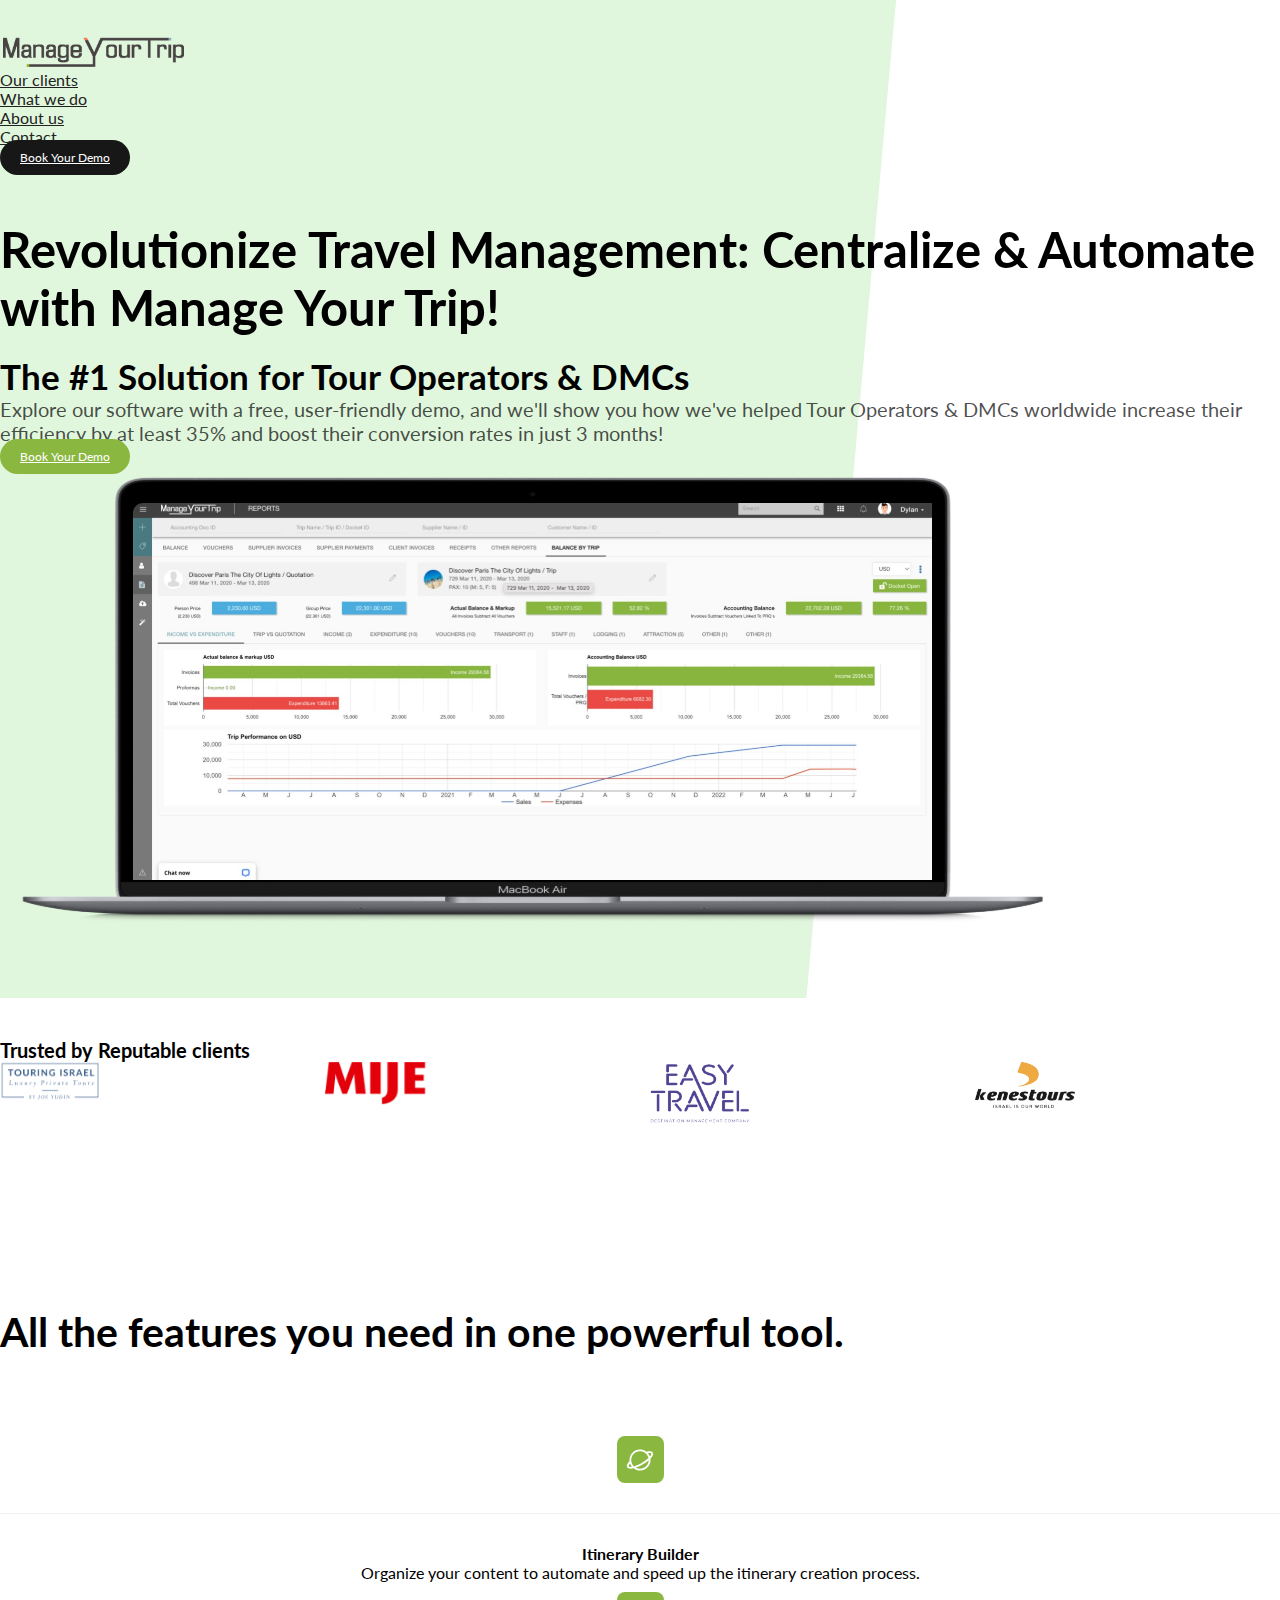
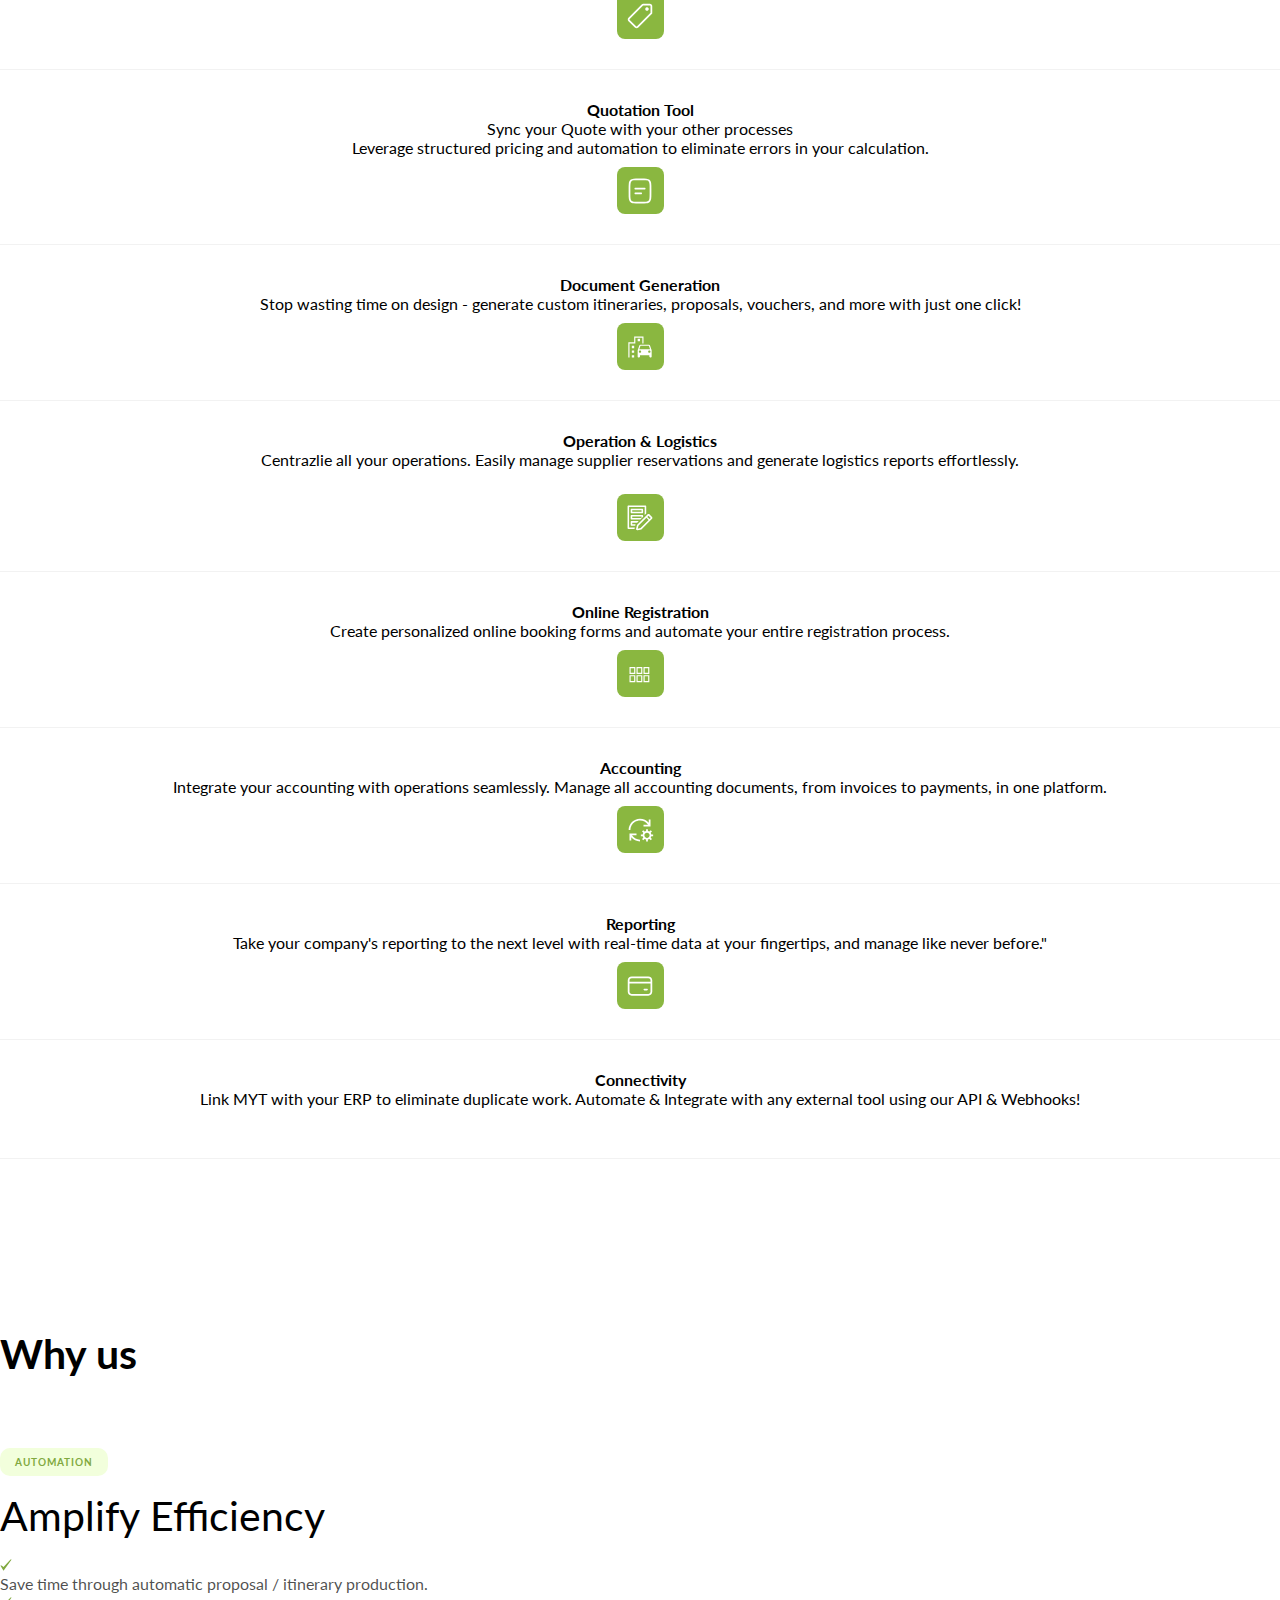
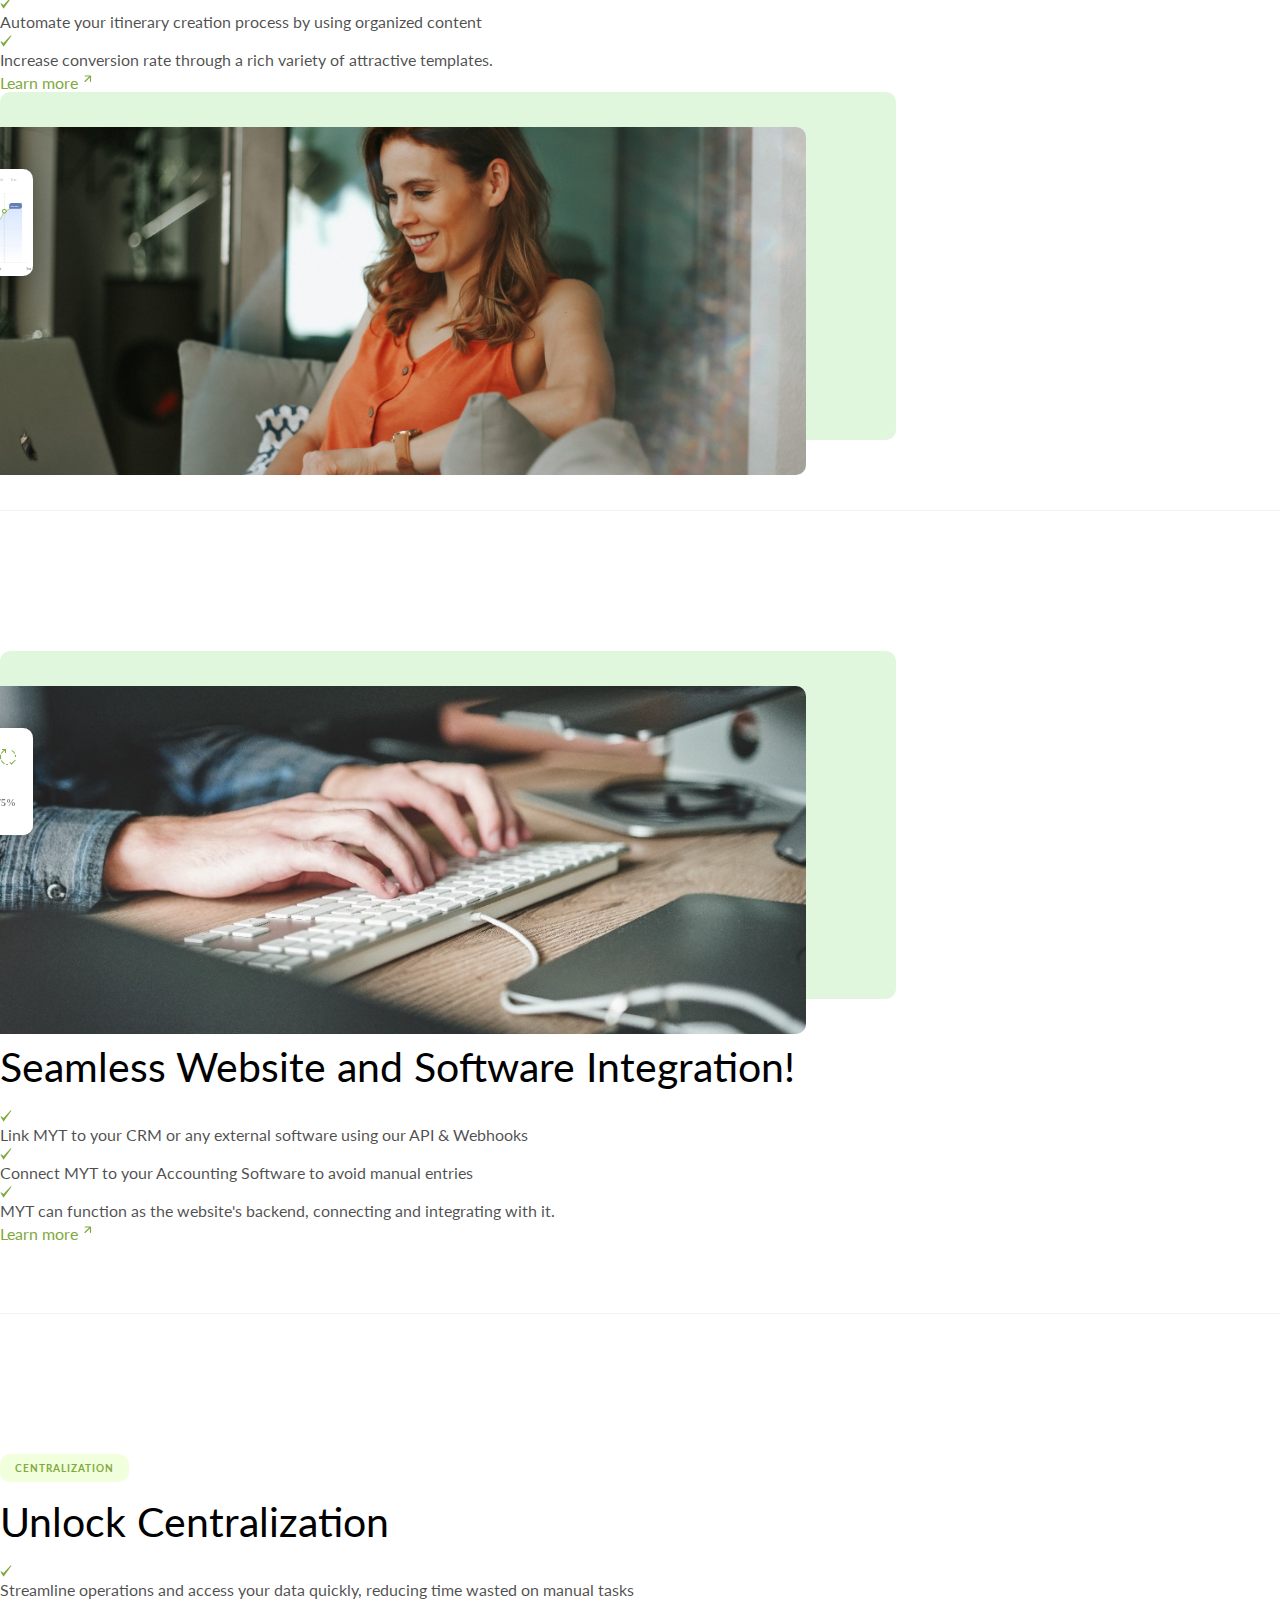
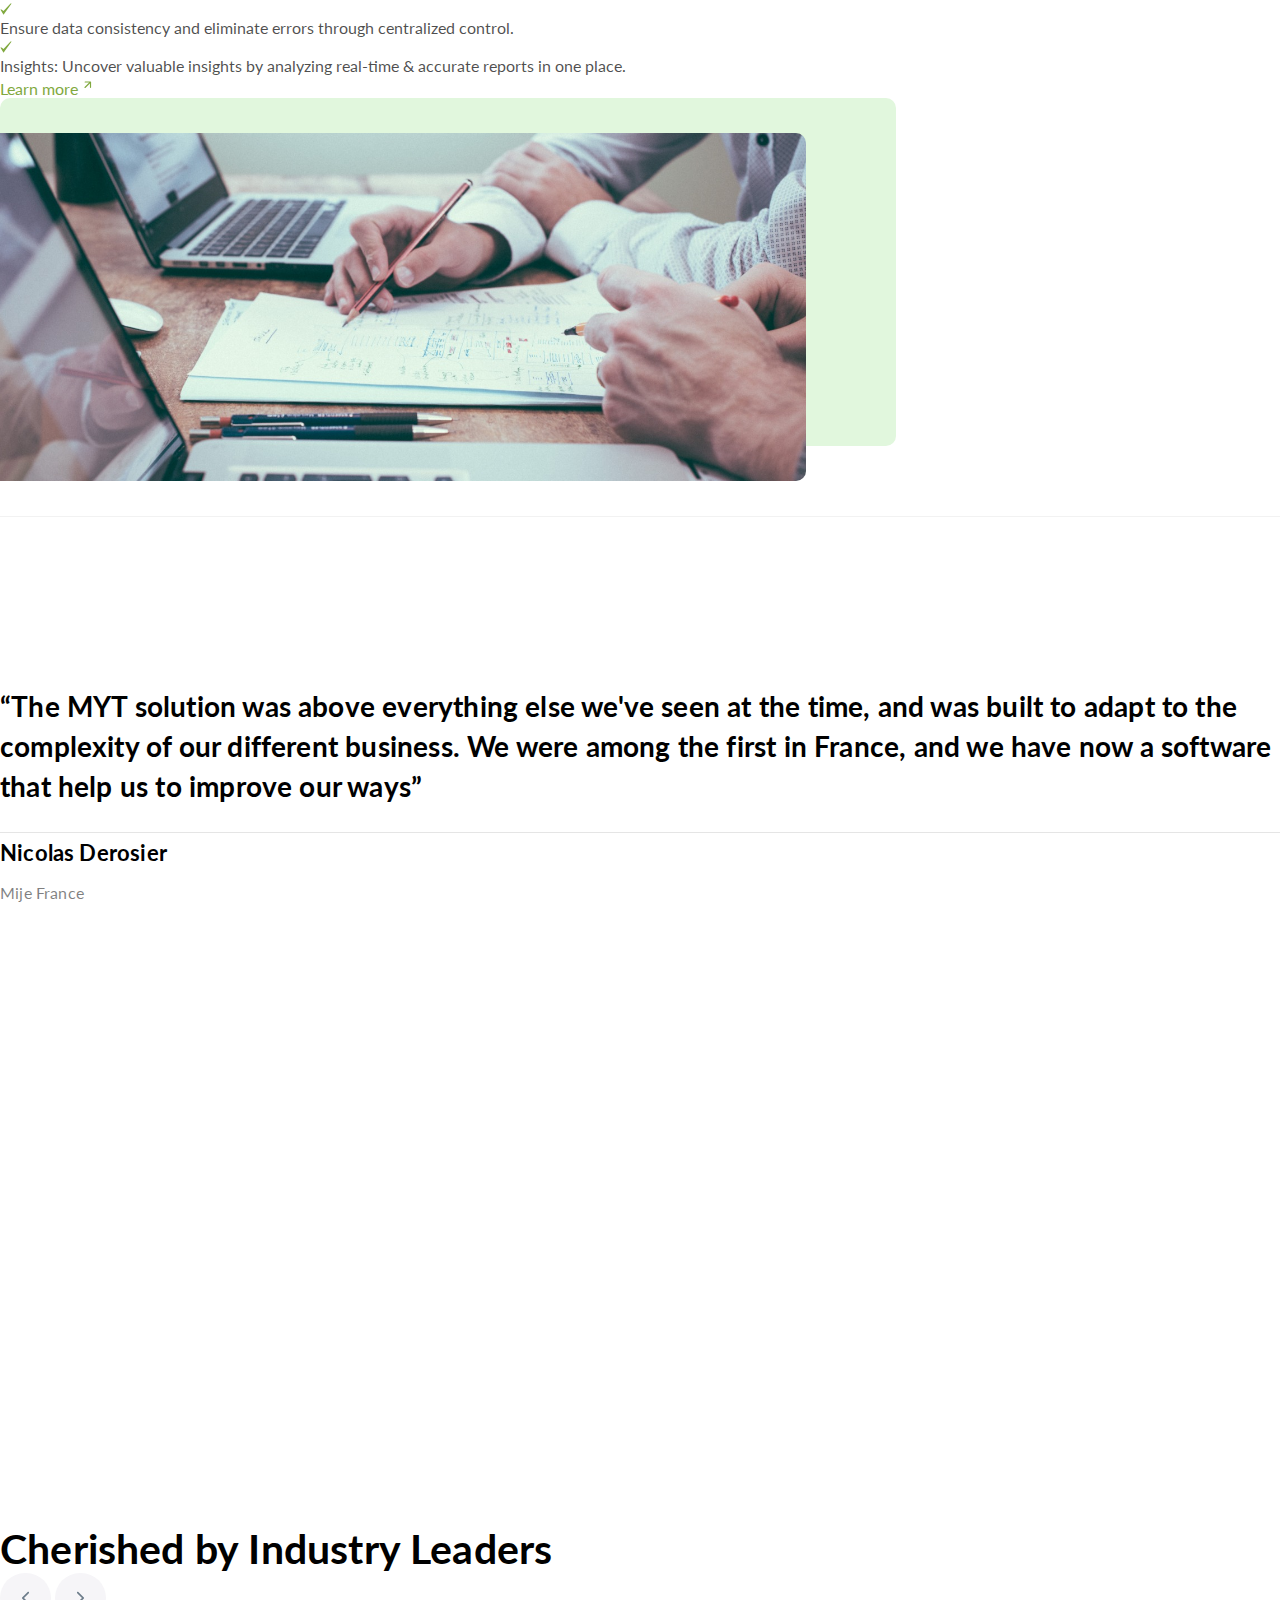
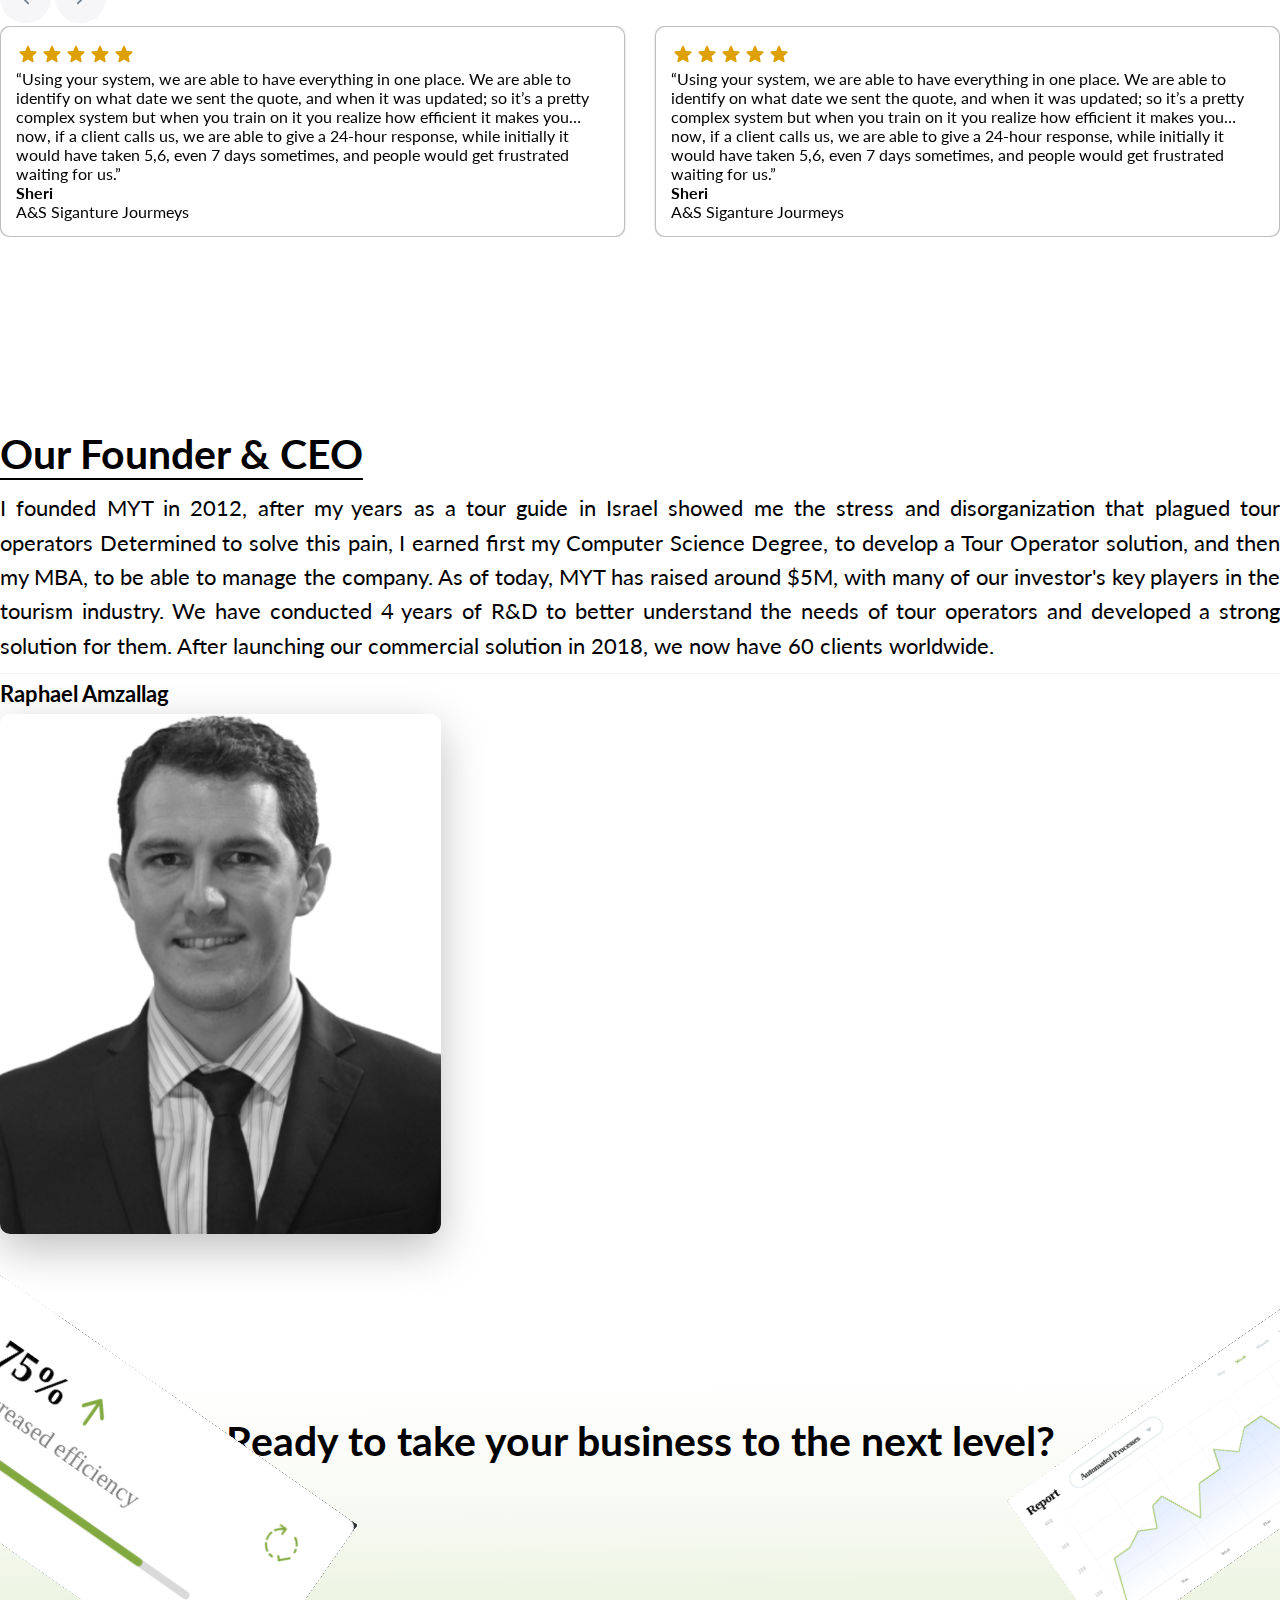
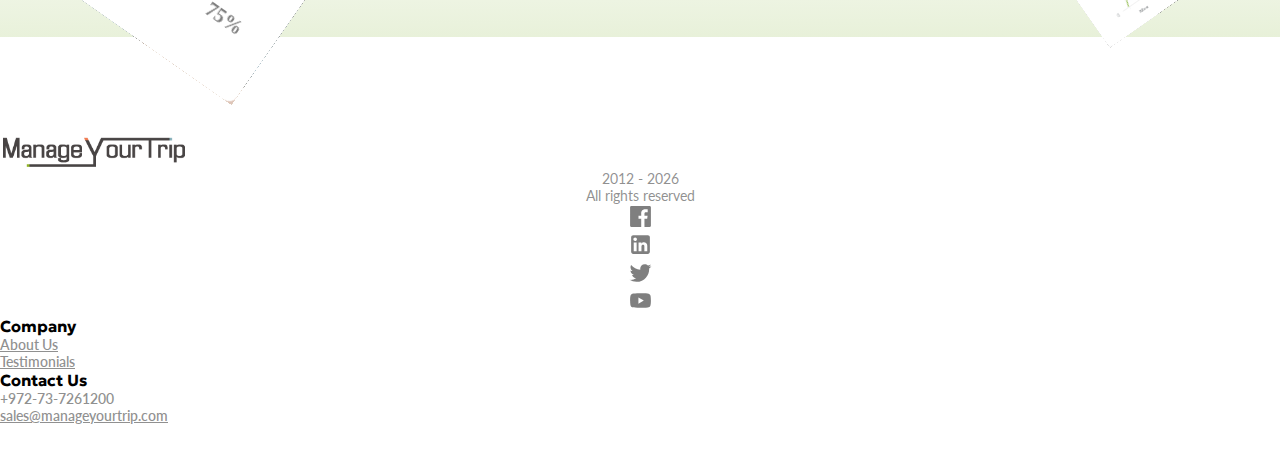
==== commit ac6cc4c9: "Add files via upload" ====
--- a/index.html
+++ b/index.html
@@ -1,689 +1,597 @@
 <!DOCTYPE html>
 <html lang="en">
-  <head>
-    <meta charset="UTF-8" />
-    <meta name="viewport" content="width=device-width, initial-scale=1.0" />
-    <link
-      rel="apple-touch-icon"
-      sizes="180x180"
-      href="./Images/favicon-icons/apple-touch-icon.png"
-    />
-    <link
-      rel="icon"
-      type="image/png"
-      sizes="32x32"
-      href="./Images/favicon-icons/favicon-32x32.png"
-    />
-    <link
-      rel="icon"
-      type="image/png"
-      sizes="16x16"
-      href="./Images/favicon-icons/favicon-16x16.png"
-    />
-    <link rel="manifest" href="./Images/favicon-icons/site.webmanifest" />
-    <link
-      rel="mask-icon"
-      href="./Images/favicon-icons/safari-pinned-tab.svg"
-      color="#5bbad5"
-    />
-    <meta name="msapplication-TileColor" content="#da532c" />
-    <meta name="theme-color" content="#ffffff" />
-    <title>MYT</title>
-    <link
-      href="https://cdn.jsdelivr.net/npm/bootstrap@5.2.3/dist/css/bootstrap.min.css"
-      rel="stylesheet"
-      integrity="sha384-rbsA2VBKQhggwzxH7pPCaAqO46MgnOM80zW1RWuH61DGLwZJEdK2Kadq2F9CUG65"
-      crossorigin="anonymous"
-    />
-    <link
-      rel="stylesheet"
-      href="https://fonts.googleapis.com/css2?family=Lato:ital,wght@0,400;0,600;0,700;1,400&display=swap"
-    />
-    <link
-      rel="stylesheet"
-      href="https://fonts.googleapis.com/css2?family=Geologica:wght@700&display=swap"
-    />
-    <link
-      rel="stylesheet"
-      href="https://fonts.googleapis.com/css2?family=Spartan:wght@600;700&display=swap"
-    />
-    <!-- Link Swiper's CSS -->
-    <link
-      rel="stylesheet"
-      href="https://cdn.jsdelivr.net/npm/swiper@10/swiper-bundle.min.css"
-    />
-    <link rel="stylesheet" href="./style.css" />
-  </head>
-  <body>
-    <!-- Header Html Start Here  -->
-    <div id="overlay-bg">
-      <header>
-        <div class="container">
-          <div class="row align-items-center">
-            <div class="col-8 d-flex">
-              <div class="header-logo">
-                <img src="./Images/Manage-trip-logo.png" alt="header_logo" />
-              </div>
-              <div class="header-links">
-                <ul class="d-flex">
-                  <li>
-                    <a href="#" class="text-decoration-none">Our clients</a>
-                  </li>
-                  <li>
-                    <a href="#" class="text-decoration-none">What we do</a>
-                  </li>
-                  <li><a href="#" class="text-decoration-none">About us</a></li>
-                  <li><a href="#" class="text-decoration-none">Contact</a></li>
-                </ul>
-              </div>
-            </div>
-            <div class="hamburger col-4">
-              <svg
-                class="ham hamRotate ham1"
-                viewBox="0 0 100 100"
-                width="80"
-                onclick="this.classList.toggle('active')"
-              >
-                <path
-                  class="line top"
-                  d="m 30,33 h 40 c 0,0 9.044436,-0.654587 9.044436,-8.508902 0,-7.854315 -8.024349,-11.958003 -14.89975,-10.85914 -6.875401,1.098863 -13.637059,4.171617 -13.637059,16.368042 v 40"
-                />
-                <path class="line middle" d="m 30,50 h 40" />
-                <path
-                  class="line bottom"
-                  d="m 30,67 h 40 c 12.796276,0 15.357889,-11.717785 15.357889,-26.851538 0,-15.133752 -4.786586,-27.274118 -16.667516,-27.274118 -11.88093,0 -18.499247,6.994427 -18.435284,17.125656 l 0.252538,40"
-                />
-              </svg>
-            </div>
-            <div class="col-4 book-demo-btn d-flex justify-content-end">
-              <a
-                href="https://manageyourtrip.typeform.com/to/hSnHGaEQ"
-                class="book-demo text-decoration-none"
-                >Book Your Demo</a
-              >
-            </div>
-            <div class="hamburger-menu">
-              <ul class="d-flex flex-column">
+
+<head>
+
+  <!-- Google Tag Manager -->
+  <script>(function (w, d, s, l, i) {
+      w[l] = w[l] || []; w[l].push({
+        'gtm.start':
+          new Date().getTime(), event: 'gtm.js'
+      }); var f = d.getElementsByTagName(s)[0],
+        j = d.createElement(s), dl = l != 'dataLayer' ? '&l=' + l : ''; j.async = true; j.src =
+          'https://www.googletagmanager.com/gtm.js?id=' + i + dl; f.parentNode.insertBefore(j, f);
+    })(window, document, 'script', 'dataLayer', 'GTM-NJWD4N4');</script>
+  <!-- End Google Tag Manager -->
+
+  <meta charset="UTF-8" />
+  <meta name="viewport" content="width=device-width, initial-scale=1.0" />
+  <link rel="apple-touch-icon" sizes="180x180" href="./Images/favicon-icons/apple-touch-icon.png" />
+  <link rel="icon" type="image/png" sizes="32x32" href="./Images/favicon-icons/favicon-32x32.png" />
+  <link rel="icon" type="image/png" sizes="16x16" href="./Images/favicon-icons/favicon-16x16.png" />
+  <link rel="manifest" href="./Images/favicon-icons/site.webmanifest" />
+  <link rel="mask-icon" href="./Images/favicon-icons/safari-pinned-tab.svg" color="#5bbad5" />
+  <meta name="msapplication-TileColor" content="#da532c" />
+  <meta name="theme-color" content="#ffffff" />
+  <title>MYT</title>
+  <link href="https://cdn.jsdelivr.net/npm/bootstrap@5.2.3/dist/css/bootstrap.min.css" rel="stylesheet"
+    integrity="sha384-rbsA2VBKQhggwzxH7pPCaAqO46MgnOM80zW1RWuH61DGLwZJEdK2Kadq2F9CUG65" crossorigin="anonymous" />
+  <link rel="stylesheet"
+    href="https://fonts.googleapis.com/css2?family=Lato:ital,wght@0,400;0,600;0,700;1,400&display=swap" />
+  <link rel="stylesheet" href="https://fonts.googleapis.com/css2?family=Geologica:wght@700&display=swap" />
+  <link rel="stylesheet" href="https://fonts.googleapis.com/css2?family=Spartan:wght@600;700&display=swap" />
+  <!-- Link Swiper's CSS -->
+  <link rel="stylesheet" href="https://cdn.jsdelivr.net/npm/swiper@10/swiper-bundle.min.css" />
+  <link rel="stylesheet" href="./style.css" />
+</head>
+
+<body>
+  <!-- Header Html Start Here  -->
+  <div id="overlay-bg">
+    <header>
+      <div class="container">
+        <div class="row align-items-center">
+          <div class="col-8 d-flex">
+            <div class="header-logo">
+              <img src="./Images/Manage-trip-logo.png" alt="header_logo" />
+            </div>
+            <div class="header-links">
+              <ul class="d-flex">
                 <li>
                   <a href="#" class="text-decoration-none">Our clients</a>
                 </li>
-                <li><a href="#" class="text-decoration-none">What we do</a></li>
+                <li>
+                  <a href="#" class="text-decoration-none">What we do</a>
+                </li>
                 <li><a href="#" class="text-decoration-none">About us</a></li>
                 <li><a href="#" class="text-decoration-none">Contact</a></li>
               </ul>
             </div>
           </div>
-        </div>
-      </header>
-      <!-- Header Html End Here  -->
-
-      <div class="overLay"></div>
-
-      <!-- Banner Html Start Here  -->
-      <div class="banner">
-        <div class="container">
-          <div class="row">
-            <div class="col-lg-7">
-              <h1>
-                Revolutionize Travel Management: Centralize & Automate with
-                Manage Your Trip!
-              </h1>
-              <br />
-              <h1 class="sec-heading">
-                The #1 Solution for Tour Operators & DMCs
-              </h1>
+          <div class="hamburger col-4">
+            <svg class="ham hamRotate ham1" viewBox="0 0 100 100" width="80" onclick="this.classList.toggle('active')">
+              <path class="line top"
+                d="m 30,33 h 40 c 0,0 9.044436,-0.654587 9.044436,-8.508902 0,-7.854315 -8.024349,-11.958003 -14.89975,-10.85914 -6.875401,1.098863 -13.637059,4.171617 -13.637059,16.368042 v 40" />
+              <path class="line middle" d="m 30,50 h 40" />
+              <path class="line bottom"
+                d="m 30,67 h 40 c 12.796276,0 15.357889,-11.717785 15.357889,-26.851538 0,-15.133752 -4.786586,-27.274118 -16.667516,-27.274118 -11.88093,0 -18.499247,6.994427 -18.435284,17.125656 l 0.252538,40" />
+            </svg>
+          </div>
+          <div class="col-4 book-demo-btn d-flex justify-content-end">
+            <a href="https://manageyourtrip.typeform.com/to/hSnHGaEQ" class="book-demo text-decoration-none">Book Your
+              Demo</a>
+          </div>
+          <div class="hamburger-menu">
+            <ul class="d-flex flex-column">
+              <li>
+                <a href="#" class="text-decoration-none">Our clients</a>
+              </li>
+              <li><a href="#" class="text-decoration-none">What we do</a></li>
+              <li><a href="#" class="text-decoration-none">About us</a></li>
+              <li><a href="#" class="text-decoration-none">Contact</a></li>
+            </ul>
+          </div>
+        </div>
+      </div>
+    </header>
+    <!-- Header Html End Here  -->
+
+    <div class="overLay"></div>
+
+    <!-- Banner Html Start Here  -->
+    <div class="banner">
+      <div class="container">
+        <div class="row">
+          <div class="col-lg-7">
+            <h1>
+              Revolutionize Travel Management: Centralize & Automate with
+              Manage Your Trip!
+            </h1>
+            <br />
+            <h1 class="sec-heading">
+              The #1 Solution for Tour Operators & DMCs
+            </h1>
+            <p>
+              Explore our software with a free, user-friendly demo, and we'll
+              show you how we've helped Tour Operators & DMCs worldwide
+              increase their efficiency by at least 35% and boost their
+              conversion rates in just 3 months!
+            </p>
+            <div class="text-center text-sm-start">
+              <a href="https://manageyourtrip.typeform.com/to/hSnHGaEQ"
+                class="banner-book-demo text-decoration-none">Book Your Demo</a>
+            </div>
+          </div>
+          <div class="col-lg-5">
+            <div class="banner-laptop d-none d-sm-block">
+              <img src="./Images/Laptop.svg" alt="hero-laptop" />
+            </div>
+          </div>
+        </div>
+      </div>
+    </div>
+  </div>
+  <!-- Banner Html End Here  -->
+
+  <!-- Slider Html Start Here  -->
+  <div class="slider">
+    <div class="container text-center">
+      <div class="row align-items-center">
+        <div class="col-3">
+          <p>Trusted by Reputable clients</p>
+        </div>
+        <div class="col-9">
+          <div class="swiper logo-slider">
+            <div class="swiper-wrapper d-flex align-items-center">
+              <div class="swiper-slide">
+                <img src="./Images/Poland-logo.png" alt="poland-logo" />
+              </div>
+              <div class="swiper-slide">
+                <img src="./Images/Touring-logo.png" alt="touring-logo" />
+              </div>
+              <div class="swiper-slide">
+                <img src="./Images/Mije-logo.png" alt="mije-logo" />
+              </div>
+              <div class="swiper-slide">
+                <img src="./Images/Easy-travel.png" alt="easy-travel" />
+              </div>
+              <div class="swiper-slide">
+                <img src="./Images/Kenestours.png" alt="kenestours" />
+              </div>
+              <div class="swiper-slide">
+                <img src="./Images/Poland-logo.png" alt="poland-logo" />
+              </div>
+              <div class="swiper-slide">
+                <img src="./Images/Touring-logo.png" alt="touring-logo" />
+              </div>
+              <div class="swiper-slide">
+                <img src="./Images/Mije-logo.png" alt="mije-logo" />
+              </div>
+              <div class="swiper-slide">
+                <img src="./Images/Easy-travel.png" alt="easy-travel" />
+              </div>
+              <div class="swiper-slide">
+                <img src="./Images/Kenestours.png" alt="kenestours" />
+              </div>
+            </div>
+          </div>
+        </div>
+      </div>
+      <!-- <div class="mb-5"><h1>Trusted by Reputable clients</h1></div> -->
+    </div>
+  </div>
+  <!-- Slider Html End Here  -->
+
+  <!-- Operation Html Start Here  -->
+  <div class="operation">
+    <div class="container">
+      <div class="operation-header text-center">
+        <h1>All the features you need in one powerful tool.
+        </h1>
+      </div>
+      <div class="tool">
+        <div class="row">
+          <div class="col-12 col-lg-3 col-md-6">
+            <div class="opera-iocn">
+              <div class="inner-icon">
+                <img src="./Images/Planet.svg" alt="planet" />
+              </div>
+            </div>
+            <div class="opera-info">
+              <h4>Itinerary Builder</h4>
               <p>
-                Explore our software with a free, user-friendly demo, and we'll
-                show you how we've helped Tour Operators & DMCs worldwide
-                increase their efficiency by at least 35% and boost their
-                conversion rates in just 3 months!
-              </p>
-              <div class="text-center text-sm-start">
-                <a
-                href="https://manageyourtrip.typeform.com/to/hSnHGaEQ"
-                class="banner-book-demo text-decoration-none"
-                >Book Your Demo</a
-              >
-              </div>
-            </div>
-            <div class="col-lg-5">
-              <div class="banner-laptop d-none d-sm-block">
-                <img src="./Images/Laptop.svg" alt="hero-laptop" />
-              </div>
-            </div>
-          </div>
-        </div>
-      </div>
-    </div>
-    <!-- Banner Html End Here  -->
-
-    <!-- Slider Html Start Here  -->
-    <div class="slider">
-      <div class="container text-center">
-        <div class="row align-items-center">
-          <div class="col-3"><p>Trusted by Reputable clients</p></div>
-          <div class="col-9">
-            <div class="swiper logo-slider">
-              <div class="swiper-wrapper d-flex align-items-center">
-                <div class="swiper-slide">
-                  <img src="./Images/Poland-logo.png" alt="poland-logo" />
-                </div>
-                <div class="swiper-slide">
-                  <img src="./Images/Touring-logo.png" alt="touring-logo" />
-                </div>
-                <div class="swiper-slide">
-                  <img src="./Images/Mije-logo.png" alt="mije-logo" />
-                </div>
-                <div class="swiper-slide">
-                  <img src="./Images/Easy-travel.png" alt="easy-travel" />
-                </div>
-                <div class="swiper-slide">
-                  <img src="./Images/Kenestours.png" alt="kenestours" />
-                </div>
-                <div class="swiper-slide">
-                  <img src="./Images/Poland-logo.png" alt="poland-logo" />
-                </div>
-                <div class="swiper-slide">
-                  <img src="./Images/Touring-logo.png" alt="touring-logo" />
-                </div>
-                <div class="swiper-slide">
-                  <img src="./Images/Mije-logo.png" alt="mije-logo" />
-                </div>
-                <div class="swiper-slide">
-                  <img src="./Images/Easy-travel.png" alt="easy-travel" />
-                </div>
-                <div class="swiper-slide">
-                  <img src="./Images/Kenestours.png" alt="kenestours" />
-                </div>
-              </div>
-            </div>
-          </div>
-        </div>
-        <!-- <div class="mb-5"><h1>Trusted by Reputable clients</h1></div> -->
-      </div>
-    </div>
-    <!-- Slider Html End Here  -->
-
-    <!-- Operation Html Start Here  -->
-    <div class="operation">
+              <!--  With organized content, our Itinerary Builder automates the entire itinerary creation process, making it much faster and more efficient.-->
+                Organize your content to automate and speed up the itinerary creation process.
+              </p>
+            </div>
+          </div>
+          <div class="col-12 col-lg-3 col-md-6">
+            <div class="opera-iocn">
+              <div class="inner-icon">
+                <img src="./Images/Price-tag.svg" alt="planet" />
+              </div>
+            </div>
+            <div class="opera-info">
+              <h4>Quotation Tool</h4>
+              <p>
+                Sync your Quote with your other processes<br>
+                Leverage structured pricing and automation to eliminate errors in your calculation.
+              </p>
+            </div>
+          </div>
+          <div class="col-12 col-lg-3 col-md-6">
+            <div class="opera-iocn">
+              <div class="inner-icon">
+                <img src="./Images/Document-line.svg" alt="planet" />
+              </div>
+            </div>
+            <div class="opera-info">
+              <h4>Document Generation</h4>
+              <p>
+                Stop wasting time on design - generate custom itineraries, proposals, vouchers, and more with just one click!
+              </p>
+            </div>
+          </div>
+          <div class="col-12 col-lg-3 col-md-6">
+            <div class="opera-iocn">
+              <div class="inner-icon">
+                <img src="./Images/Baseline.svg" alt="planet" />
+              </div>
+            </div>
+            <div class="opera-info">
+              <h4>Operation & Logistics</h4>
+              <p>
+                Centrazlie all your operations. Easily manage supplier reservations and generate logistics reports effortlessly.
+              </p>
+            </div>
+          </div>
+        </div>
+        <div class="row opera-2">
+          <div class="col-12 col-lg-3 col-md-6">
+            <div class="opera-iocn">
+              <div class="inner-icon">
+                <img src="./Images/Form-line.svg" alt="planet" />
+              </div>
+            </div>
+            <div class="opera-info">
+              <h4>Online Registration</h4>
+              <p>
+                Create personalized online booking forms and automate your entire registration process.
+              </p>
+            </div>
+          </div>
+          <div class="col-12 col-lg-3 col-md-6">
+            <div class="opera-iocn">
+              <div class="inner-icon">
+                <img src="./Images/Mdi-light.svg" alt="planet" />
+              </div>
+            </div>
+            <div class="opera-info">
+              <h4>Accounting</h4>
+              <p>
+                Integrate your accounting with operations seamlessly. Manage all accounting documents, from invoices to payments, in one platform.
+              </p>
+            </div>
+          </div>
+          <div class="col-12 col-lg-3 col-md-6">
+            <div class="opera-iocn">
+              <div class="inner-icon">
+                <img src="./Images/Workflow.svg" alt="planet" />
+              </div>
+            </div>
+            <div class="opera-info">
+              <h4>Reporting</h4>
+              <p>
+                Take your company's reporting to the next level with real-time data at your fingertips, and manage like never before."
+              </p>
+            </div>
+          </div>
+          <div class="col-12 col-lg-3 col-md-6">
+            <div class="opera-iocn">
+              <div class="inner-icon">
+                <img src="./Images/Payment.svg" alt="planet" />
+              </div>
+            </div>
+            <div class="opera-info">
+              <h4>Connectivity</h4>
+              <p>
+                Link MYT with your ERP to eliminate duplicate work.
+                Automate & Integrate with any external tool using our API & Webhooks!
+              </p>
+            </div>
+          </div>
+        </div>
+      </div>
+    </div>
+  </div>
+  <!-- Operation Html End Here  -->
+
+  <!-- Boost Html Start Here  -->
+  <div class="boost common">
+    <div class="container">
+      <div class="row common-inner">
+        <div class="col-12 text-center">
+          <h1>Why us</h1>
+        </div>
+        <div class="col-lg-6 col-12">
+          <div class="automation">AUTOMATION</div>
+          <div class="boost-header">Amplify Efficiency</div>
+          <ul class="ps-0">
+            <li class="d-flex">
+              <span><img src="./Images/Check-mark.svg" alt="check" /></span>
+              <p class="ps-2">
+                Save time through automatic proposal / itinerary production.
+              </p>
+            </li>
+            <li class="d-flex">
+              <span><img src="./Images/Check-mark.svg" alt="check" /></span>
+              <p class="ps-2">
+                Automate your itinerary creation process by using organized
+                content
+              </p>
+            </li>
+            <li class="d-flex">
+              <span><img src="./Images/Check-mark.svg" alt="check" /></span>
+              <p class="ps-2">
+                Increase conversion rate through a rich variety of attractive
+                templates.
+              </p>
+            </li>
+          </ul>
+          <div class="learn d-flex">
+            <a href="https://docs.google.com/document/d/1DZIKyBGMS_iuC8jbZRf8DWDytfH-PazrNWPaC0rVo8E/edit?usp=sharing"
+              target="_blank" rel="noopener"><span>Learn more</span><img src="./Images/navigation.svg"
+                alt="navigation" /></a>
+          </div>
+        </div>
+        <div class="col-lg-6 col-12">
+          <div class="common-opposite d-none d-sm-flex justify-lg-content-end justify-content-center mt-5 mt-lg-0">
+            <div class="common-inner-1">
+              <img src="./Images/Basek.jpg" alt="basek" class="common-inner-2" />
+              <img src="./Images/report-chart.svg" alt="report-chart" class="common-inner-3" />
+            </div>
+          </div>
+        </div>
+      </div>
+    </div>
+  </div>
+  <!-- Boost Html End Here  -->
+
+  <!-- Connect Html Start Here  -->
+  <div class="connect common">
+    <div class="container">
+      <div class="row common-inner">
+        <div class="col-lg-6 col-12">
+          <div class="common-opposite d-none d-sm-flex justify-lg-content-end justify-content-center mt-5 mt-lg-0">
+            <div class="common-inner-1">
+              <img src="./Images/Basek2.jpg" alt="basek2" class="common-inner-2" />
+              <img src="./Images/connect.svg" alt="report-chart" class="common-inner-3" />
+            </div>
+          </div>
+        </div>
+        <div class="col-lg-6 col-12 mt-5 mt-lg-0">
+          <div class="automation">CONNECTIVITY</div>
+          <div class="boost-header">
+            Seamless Website and Software Integration!
+          </div>
+          <ul class="ps-0">
+            <li class="d-flex">
+              <span><img src="./Images/Check-mark.svg" alt="check" /></span>
+              <p class="ps-2">
+                Link MYT to your CRM or any external software using our API &
+                Webhooks
+              </p>
+            </li>
+            <li class="d-flex">
+              <span><img src="./Images/Check-mark.svg" alt="check" /></span>
+              <p class="ps-2">
+                Connect MYT to your Accounting Software to avoid manual
+                entries
+              </p>
+            </li>
+            <li class="d-flex">
+              <span><img src="./Images/Check-mark.svg" alt="check" /></span>
+              <p class="ps-2">
+                MYT can function as the website's backend, connecting and
+                integrating with it.
+              </p>
+            </li>
+          </ul>
+          <div class="learn d-flex">
+            <a href="https://docs.google.com/document/d/1DZIKyBGMS_iuC8jbZRf8DWDytfH-PazrNWPaC0rVo8E/edit?usp=sharing"
+              target="_blank" rel="noopener"><span>Learn more</span><img src="./Images/navigation.svg"
+                alt="navigation" /></a>
+          </div>
+        </div>
+      </div>
+    </div>
+  </div>
+  <!-- Connect Html End Here  -->
+
+  <!-- Process Html Start Here  -->
+  <div class="process common">
+    <div class="container">
+      <div class="row common-inner">
+        <div class="col-lg-6 col-12">
+          <div class="automation">CENTRALIZATION</div>
+          <div class="boost-header">Unlock Centralization</div>
+          <ul class="ps-0">
+            <li class="d-flex">
+              <span><img src="./Images/Check-mark.svg" alt="check" /></span>
+              <p class="ps-2">
+                Streamline operations and access your data quickly, reducing
+                time wasted on manual tasks
+              </p>
+            </li>
+            <li class="d-flex">
+              <span><img src="./Images/Check-mark.svg" alt="check" /></span>
+              <p class="ps-2">
+                Ensure data consistency and eliminate errors through
+                centralized control.
+              </p>
+            </li>
+            <li class="d-flex">
+              <span><img src="./Images/Check-mark.svg" alt="check" /></span>
+              <p class="ps-2">
+                Insights: Uncover valuable insights by analyzing real-time &
+                accurate reports in one place.
+              </p>
+            </li>
+          </ul>
+          <div class="learn d-flex">
+            <a href="https://docs.google.com/document/d/1DZIKyBGMS_iuC8jbZRf8DWDytfH-PazrNWPaC0rVo8E/edit?usp=sharing"
+              target="_blank" rel="noopener"><span>Learn more</span><img src="./Images/navigation.svg"
+                alt="navigation" /></a>
+          </div>
+        </div>
+        <div class="col-lg-6 col-12">
+          <div class="common-opposite d-none d-sm-flex justify-lg-content-end justify-content-center mt-5 mt-lg-0">
+            <div class="common-inner-1">
+              <img src="./Images/Unlock-Centralization.jpg" alt="basek2" class="common-inner-2" />
+            </div>
+          </div>
+        </div>
+      </div>
+    </div>
+  </div>
+  <!-- Process Html End Here  -->
+
+  <!-- MYT Html Start Here  -->
+  <div class="position-relative">
+    <div class="myt">
       <div class="container">
-        <div class="operation-header text-center">
-          <h1>Simplify your operation</h1>
-        </div>
-        <div class="tool">
-          <div class="row">
-            <div class="col-12 col-lg-3 col-md-6">
-              <div class="opera-iocn">
-                <div class="inner-icon">
-                  <img src="./Images/Planet.svg" alt="planet" />
-                </div>
-              </div>
-              <div class="opera-info">
-                <h4>Itinerary Builder</h4>
-                <p>
-                  Centralized and Organized your content, for faster itinerary
-                  creation
-                </p>
-              </div>
-            </div>
-            <div class="col-12 col-lg-3 col-md-6">
-              <div class="opera-iocn">
-                <div class="inner-icon">
-                  <img src="./Images/Price-tag.svg" alt="planet" />
-                </div>
-              </div>
-              <div class="opera-info">
-                <h4>Quotation Tool</h4>
-                <p>
-                  Access your trip’s financial balance in real time, from
-                  anywhere, anytime.
-                </p>
-              </div>
-            </div>
-            <div class="col-12 col-lg-3 col-md-6">
-              <div class="opera-iocn">
-                <div class="inner-icon">
-                  <img src="./Images/Document-line.svg" alt="planet" />
-                </div>
-              </div>
-              <div class="opera-info">
-                <h4>Document Generation</h4>
-                <p>
-                  Generate itineraries, proposal, voucher and more with your
-                  custom design with just one click!
-                </p>
-              </div>
-            </div>
-            <div class="col-12 col-lg-3 col-md-6">
-              <div class="opera-iocn">
-                <div class="inner-icon">
-                  <img src="./Images/Baseline.svg" alt="planet" />
-                </div>
-              </div>
-              <div class="opera-info">
-                <h4>Operation & Logistics</h4>
-                <p>
-                  Centralize all your operation in one place, manage your
-                  supplier reservation and generate all your logistics reports
-                  without any effort.
-                </p>
-              </div>
-            </div>
-          </div>
-          <div class="row opera-2">
-            <div class="col-12 col-lg-3 col-md-6">
-              <div class="opera-iocn">
-                <div class="inner-icon">
-                  <img src="./Images/Form-line.svg" alt="planet" />
-                </div>
-              </div>
-              <div class="opera-info">
-                <h4>Participant Registration</h4>
-                <p>
-                  Generate online booking form & automate all your registration
-                  process.
-                </p>
-              </div>
-            </div>
-            <div class="col-12 col-lg-3 col-md-6">
-              <div class="opera-iocn">
-                <div class="inner-icon">
-                  <img src="./Images/Mdi-light.svg" alt="planet" />
-                </div>
-              </div>
-              <div class="opera-info">
-                <h4>Accounting</h4>
-                <p>
-                  Create all your accounting documents, upload your supplier's
-                  invoice to be able to centralize all your information and have
-                  access to any documents within a few clicks
-                </p>
-              </div>
-            </div>
-            <div class="col-12 col-lg-3 col-md-6">
-              <div class="opera-iocn">
-                <div class="inner-icon">
-                  <img src="./Images/Workflow.svg" alt="planet" />
-                </div>
-              </div>
-              <div class="opera-info">
-                <h4>Reports & Export to ERP</h4>
-                <p>
-                  Let the system generate the reports you need to manage better
-                  your company.
-                </p>
-              </div>
-            </div>
-            <div class="col-12 col-lg-3 col-md-6">
-              <div class="opera-iocn">
-                <div class="inner-icon">
-                  <img src="./Images/Payment.svg" alt="planet" />
-                </div>
-              </div>
-              <div class="opera-info">
-                <h4>MYT API</h4>
-                <p>
-                  Connect MYT to your website, your CRM or any solution via our
-                  API!
-                </p>
-              </div>
-            </div>
-          </div>
-        </div>
-      </div>
-    </div>
-    <!-- Operation Html End Here  -->
-
-    <!-- Boost Html Start Here  -->
-    <div class="boost common">
-      <div class="container">
-        <div class="row common-inner">
-          <div class="col-12 text-center">
-            <h1>Why us</h1>
-          </div>
-          <div class="col-lg-6 col-12">
-            <div class="automation">AUTOMATION</div>
-            <div class="boost-header">Amplify Efficiency</div>
-            <ul class="ps-0">
-              <li class="d-flex">
-                <span><img src="./Images/Check-mark.svg" alt="check" /></span>
-                <p class="ps-2">
-                  Save time through automatic proposal / itinerary production.
-                </p>
-              </li>
-              <li class="d-flex">
-                <span><img src="./Images/Check-mark.svg" alt="check" /></span>
-                <p class="ps-2">
-                  Automate your itinerary creation process by using organized
-                  content
-                </p>
-              </li>
-              <li class="d-flex">
-                <span><img src="./Images/Check-mark.svg" alt="check" /></span>
-                <p class="ps-2">
-                  Increase conversion rate through a rich variety of attractive
-                  templates.
-                </p>
-              </li>
-            </ul>
-            <div class="learn d-flex">
-              <a
-                href="https://docs.google.com/document/d/1DZIKyBGMS_iuC8jbZRf8DWDytfH-PazrNWPaC0rVo8E/edit?usp=sharing"
-                target="_blank"
-                rel="noopener"
-                ><span>Learn more</span
-                ><img src="./Images/navigation.svg" alt="navigation"
-              /></a>
-            </div>
-          </div>
-          <div class="col-lg-6 col-12">
-            <div
-              class="common-opposite d-none d-sm-flex justify-lg-content-end justify-content-center mt-5 mt-lg-0"
-            >
-              <div class="common-inner-1">
-                <img
-                  src="./Images/Basek.jpg"
-                  alt="basek"
-                  class="common-inner-2"
-                />
-                <img
-                  src="./Images/report-chart.svg"
-                  alt="report-chart"
-                  class="common-inner-3"
-                />
-              </div>
-            </div>
-          </div>
-        </div>
-      </div>
-    </div>
-    <!-- Boost Html End Here  -->
-
-    <!-- Connect Html Start Here  -->
-    <div class="connect common">
-      <div class="container">
-        <div class="row common-inner">
-          <div class="col-lg-6 col-12">
-            <div
-              class="common-opposite d-none d-sm-flex justify-lg-content-end justify-content-center mt-5 mt-lg-0"
-            >
-              <div class="common-inner-1">
-                <img
-                  src="./Images/Basek2.jpg"
-                  alt="basek2"
-                  class="common-inner-2"
-                />
-                <img
-                  src="./Images/connect.svg"
-                  alt="report-chart"
-                  class="common-inner-3"
-                />
-              </div>
-            </div>
-          </div>
-          <div class="col-lg-6 col-12 mt-5 mt-lg-0">
-            <div class="automation">CONNECTIVITY</div>
-            <div class="boost-header">
-              Seamless Website and Software Integration!
-            </div>
-            <ul class="ps-0">
-              <li class="d-flex">
-                <span><img src="./Images/Check-mark.svg" alt="check" /></span>
-                <p class="ps-2">
-                  Link MYT to your CRM or any external software using our API &
-                  Webhooks
-                </p>
-              </li>
-              <li class="d-flex">
-                <span><img src="./Images/Check-mark.svg" alt="check" /></span>
-                <p class="ps-2">
-                  Connect MYT to your Accounting Software to avoid manual
-                  entries
-                </p>
-              </li>
-              <li class="d-flex">
-                <span><img src="./Images/Check-mark.svg" alt="check" /></span>
-                <p class="ps-2">
-                  MYT can function as the website's backend, connecting and
-                  integrating with it.
-                </p>
-              </li>
-            </ul>
-            <div class="learn d-flex">
-              <a
-                href="https://docs.google.com/document/d/1DZIKyBGMS_iuC8jbZRf8DWDytfH-PazrNWPaC0rVo8E/edit?usp=sharing"
-                target="_blank"
-                rel="noopener"
-                ><span>Learn more</span
-                ><img src="./Images/navigation.svg" alt="navigation"
-              /></a>
-            </div>
-          </div>
-        </div>
-      </div>
-    </div>
-    <!-- Connect Html End Here  -->
-
-    <!-- Process Html Start Here  -->
-    <div class="process common">
-      <div class="container">
-        <div class="row common-inner">
-          <div class="col-lg-6 col-12">
-            <div class="automation">CENTRALIZATION</div>
-            <div class="boost-header">Unlock Centralization</div>
-            <ul class="ps-0">
-              <li class="d-flex">
-                <span><img src="./Images/Check-mark.svg" alt="check" /></span>
-                <p class="ps-2">
-                  Streamline operations and access your data quickly, reducing
-                  time wasted on manual tasks
-                </p>
-              </li>
-              <li class="d-flex">
-                <span><img src="./Images/Check-mark.svg" alt="check" /></span>
-                <p class="ps-2">
-                  Ensure data consistency and eliminate errors through
-                  centralized control.
-                </p>
-              </li>
-              <li class="d-flex">
-                <span><img src="./Images/Check-mark.svg" alt="check" /></span>
-                <p class="ps-2">
-                  Insights: Uncover valuable insights by analyzing real-time &
-                  accurate reports in one place.
-                </p>
-              </li>
-            </ul>
-            <div class="learn d-flex">
-              <a
-                href="https://docs.google.com/document/d/1DZIKyBGMS_iuC8jbZRf8DWDytfH-PazrNWPaC0rVo8E/edit?usp=sharing"
-                target="_blank"
-                rel="noopener"
-                ><span>Learn more</span
-                ><img src="./Images/navigation.svg" alt="navigation"
-              /></a>
-            </div>
-          </div>
-          <div class="col-lg-6 col-12">
-            <div
-              class="common-opposite d-none d-sm-flex justify-lg-content-end justify-content-center mt-5 mt-lg-0"
-            >
-              <div class="common-inner-1">
-                <img
-                  src="./Images/Unlock-Centralization.jpg"
-                  alt="basek2"
-                  class="common-inner-2"
-                />
-              </div>
-            </div>
-          </div>
-        </div>
-      </div>
-    </div>
-    <!-- Process Html End Here  -->
-
-    <!-- MYT Html Start Here  -->
-    <div class="position-relative">
-      <div class="myt">
-        <div class="container">
-          <div class="row justify-content-center">
-            <div class="col-12 col-lg-6 d-flex align-items-center">
-              <div class="myt-inner-1">
-                <p class="mb-0">
-                  <q>The MYT solution was above everything else we've seen at the
+        <div class="row justify-content-center">
+          <div class="col-12 col-lg-6 d-flex align-items-center">
+            <div class="myt-inner-1">
+              <p class="mb-0">
+                <q>The MYT solution was above everything else we've seen at the
                   time, and was built to adapt to the complexity of our
                   different business. We were among the first in France, and we
                   have now a software that help us to improve our ways</q>
-                </p>
-                <p class="mb-0 mt-4">Nicolas Derosier</p>
-                <p class="mb-0">Mije France</p>
-              </div>
-            </div>
-
-            <div class="col-12 col-lg-6">
-              <div
-                class="myt-inner-2 d-flex justify-content-center mt-4 mt-lg-0 justify-content-lg-end"
-              >
-                <iframe
-                  width="80%"
-                  height="100%"
-                  src="https://www.youtube.com/embed/L1PRMFuRmok?si=t3jLbvZg4p2Y255f"
-                  title="YouTube video player"
-                  frameborder="0"
-                  allow="accelerometer; autoplay; clipboard-write; encrypted-media; gyroscope; picture-in-picture; web-share"
-                  allowfullscreen
-                ></iframe>
-                <!-- <button> <img src="./Images/play.svg" alt="play" class="play" /></button> -->
-              </div>
-            </div>
-          </div>
-        </div>
-      </div>
-      <!-- <iframe width="80%" height="100%" src="https://www.youtube.com/embed/L1PRMFuRmok?si=t3jLbvZg4p2Y255f" title="YouTube video player" frameborder="0" allow="accelerometer; autoplay; clipboard-write; encrypted-media; gyroscope; picture-in-picture; web-share" allowfullscreen></iframe> -->
-      <!-- MYT Html End Here  -->
-      <div class="second-overlay"></div>
-      <!-- Industry Slider Html Start Here  -->
-      <div class="industry">
-        <div class="container">
-          <div class="industry-header d-flex justify-content-between">
-            <p>Cherished by Industry Leaders</p>
-            <div class="arrow d-flex">
-              <button>
-                <img
-                  src="./Images/left-navi.svg"
-                  alt="left-navi"
-                  class="prev-arrow"
-                />
-              </button>
-              <button>
-                <img
-                  src="./Images/right-navi.svg"
-                  alt="right-navi.svg-navi"
-                  class="next-arrow"
-                />
-              </button>
-            </div>
-          </div>
-          <div class="row mt-5">
-            <div class="swiper mySwiper2">
-              <div class="swiper-wrapper">
-                <div class="swiper-slide">
-                  <div class="card1">
-                    <p><img src="./Images/star.svg" alt="star" /></p>
-                    <p class="slider-content">
-                      “Using your system, we are able to have everything in one
-                      place. We are able to identify on what date we sent the
-                      quote, and when it was updated; so it’s a pretty complex
-                      system but when you train on it you realize how efficient
-                      it makes you… now, if a client calls us, we are able to
-                      give a 24-hour response, while initially it would have
-                      taken 5,6, even 7 days sometimes, and people would get
-                      frustrated waiting for us.”
-                    </p>
-
-                    <div class="d-flex align-items-center inner-info">
-                      <!-- <img src="./Images/eyal.svg" alt="shery" /> -->
-                      <div class="ps-2">
-                        <p class="mb-0">
-                          <b> Sheri</b> <br />
-                          A&S Siganture Jourmeys
-                        </p>
-                      </div>
+              </p>
+              <p class="mb-0 mt-4">Nicolas Derosier</p>
+              <p class="mb-0">Mije France</p>
+            </div>
+          </div>
+
+          <div class="col-12 col-lg-6">
+            <div class="myt-inner-2 d-flex justify-content-center mt-4 mt-lg-0 justify-content-lg-end">
+              <iframe width="80%" height="100%" src="https://www.youtube.com/embed/L1PRMFuRmok?si=t3jLbvZg4p2Y255f"
+                title="YouTube video player" frameborder="0"
+                allow="accelerometer; autoplay; clipboard-write; encrypted-media; gyroscope; picture-in-picture; web-share"
+                allowfullscreen></iframe>
+              <!-- <button> <img src="./Images/play.svg" alt="play" class="play" /></button> -->
+            </div>
+          </div>
+        </div>
+      </div>
+    </div>
+    <!-- <iframe width="80%" height="100%" src="https://www.youtube.com/embed/L1PRMFuRmok?si=t3jLbvZg4p2Y255f" title="YouTube video player" frameborder="0" allow="accelerometer; autoplay; clipboard-write; encrypted-media; gyroscope; picture-in-picture; web-share" allowfullscreen></iframe> -->
+    <!-- MYT Html End Here  -->
+    <div class="second-overlay"></div>
+    <!-- Industry Slider Html Start Here  -->
+    <div class="industry">
+      <div class="container">
+        <div class="industry-header d-flex justify-content-between">
+          <p>Cherished by Industry Leaders</p>
+          <div class="arrow d-flex">
+            <button>
+              <img src="./Images/left-navi.svg" alt="left-navi" class="prev-arrow" />
+            </button>
+            <button>
+              <img src="./Images/right-navi.svg" alt="right-navi.svg-navi" class="next-arrow" />
+            </button>
+          </div>
+        </div>
+        <div class="row mt-5">
+          <div class="swiper mySwiper2">
+            <div class="swiper-wrapper">
+              <div class="swiper-slide">
+                <div class="card1">
+                  <p><img src="./Images/star.svg" alt="star" /></p>
+                  <p class="slider-content">
+                    “Using your system, we are able to have everything in one
+                    place. We are able to identify on what date we sent the
+                    quote, and when it was updated; so it’s a pretty complex
+                    system but when you train on it you realize how efficient
+                    it makes you… now, if a client calls us, we are able to
+                    give a 24-hour response, while initially it would have
+                    taken 5,6, even 7 days sometimes, and people would get
+                    frustrated waiting for us.”
+                  </p>
+
+                  <div class="d-flex align-items-center inner-info">
+                    <!-- <img src="./Images/eyal.svg" alt="shery" /> -->
+                    <div class="ps-2">
+                      <p class="mb-0">
+                        <b> Sheri</b> <br />
+                        A&S Siganture Jourmeys
+                      </p>
                     </div>
                   </div>
                 </div>
-                <div class="swiper-slide">
-                  <div class="card1">
-                    <p><img src="./Images/star.svg" alt="star" /></p>
-                    <p class="slider-content">
-                      “Using your system, we are able to have everything in one
-                      place. We are able to identify on what date we sent the
-                      quote, and when it was updated; so it’s a pretty complex
-                      system but when you train on it you realize how efficient
-                      it makes you… now, if a client calls us, we are able to
-                      give a 24-hour response, while initially it would have
-                      taken 5,6, even 7 days sometimes, and people would get
-                      frustrated waiting for us.”
-                    </p>
-
-                    <div class="d-flex align-items-center inner-info">
-                      <!-- <img src="./Images/shery.svg" alt="shery" /> -->
-                      <div class="ps-2">
-                        <p class="mb-0">
-                          <b> Sheri</b> <br />
-                          A&S Siganture Jourmeys
-                        </p>
-                      </div>
+              </div>
+              <div class="swiper-slide">
+                <div class="card1">
+                  <p><img src="./Images/star.svg" alt="star" /></p>
+                  <p class="slider-content">
+                    “Using your system, we are able to have everything in one
+                    place. We are able to identify on what date we sent the
+                    quote, and when it was updated; so it’s a pretty complex
+                    system but when you train on it you realize how efficient
+                    it makes you… now, if a client calls us, we are able to
+                    give a 24-hour response, while initially it would have
+                    taken 5,6, even 7 days sometimes, and people would get
+                    frustrated waiting for us.”
+                  </p>
+
+                  <div class="d-flex align-items-center inner-info">
+                    <!-- <img src="./Images/shery.svg" alt="shery" /> -->
+                    <div class="ps-2">
+                      <p class="mb-0">
+                        <b> Sheri</b> <br />
+                        A&S Siganture Jourmeys
+                      </p>
                     </div>
                   </div>
                 </div>
-                <div class="swiper-slide">
-                  <div class="card1">
-                    <p><img src="./Images/star.svg" alt="star" /></p>
-                    <p class="slider-content">
-                      “Using your system, we are able to have everything in one
-                      place. We are able to identify on what date we sent the
-                      quote, and when it was updated; so it’s a pretty complex
-                      system but when you train on it you realize how efficient
-                      it makes you… now, if a client calls us, we are able to
-                      give a 24-hour response, while initially it would have
-                      taken 5,6, even 7 days sometimes, and people would get
-                      frustrated waiting for us.”
-                    </p>
-
-                    <div class="d-flex align-items-center inner-info">
-                      <!-- <img src="./Images/eyal.svg" alt="shery" /> -->
-                      <div class="ps-2">
-                        <p class="mb-0">
-                          <b> Sheri</b> <br />
-                          A&S Siganture Jourmeys
-                        </p>
-                      </div>
+              </div>
+              <div class="swiper-slide">
+                <div class="card1">
+                  <p><img src="./Images/star.svg" alt="star" /></p>
+                  <p class="slider-content">
+                    “Using your system, we are able to have everything in one
+                    place. We are able to identify on what date we sent the
+                    quote, and when it was updated; so it’s a pretty complex
+                    system but when you train on it you realize how efficient
+                    it makes you… now, if a client calls us, we are able to
+                    give a 24-hour response, while initially it would have
+                    taken 5,6, even 7 days sometimes, and people would get
+                    frustrated waiting for us.”
+                  </p>
+
+                  <div class="d-flex align-items-center inner-info">
+                    <!-- <img src="./Images/eyal.svg" alt="shery" /> -->
+                    <div class="ps-2">
+                      <p class="mb-0">
+                        <b> Sheri</b> <br />
+                        A&S Siganture Jourmeys
+                      </p>
                     </div>
                   </div>
                 </div>
-                <div class="swiper-slide">
-                  <div class="card1">
-                    <p><img src="./Images/star.svg" alt="star" /></p>
-                    <p class="slider-content">
-                      “Using your system, we are able to have everything in one
-                      place. We are able to identify on what date we sent the
-                      quote, and when it was updated; so it’s a pretty complex
-                      system but when you train on it you realize how efficient
-                      it makes you… now, if a client calls us, we are able to
-                      give a 24-hour response, while initially it would have
-                      taken 5,6, even 7 days sometimes, and people would get
-                      frustrated waiting for us.”
-                    </p>
-
-                    <div class="d-flex align-items-center inner-info">
-                      <!-- <img src="./Images/shery.svg" alt="shery" /> -->
-                      <div class="ps-2">
-                        <p class="mb-0">
-                          <b> Sheri</b> <br />
-                          A&S Siganture Jourmeys
-                        </p>
-                      </div>
+              </div>
+              <div class="swiper-slide">
+                <div class="card1">
+                  <p><img src="./Images/star.svg" alt="star" /></p>
+                  <p class="slider-content">
+                    “Using your system, we are able to have everything in one
+                    place. We are able to identify on what date we sent the
+                    quote, and when it was updated; so it’s a pretty complex
+                    system but when you train on it you realize how efficient
+                    it makes you… now, if a client calls us, we are able to
+                    give a 24-hour response, while initially it would have
+                    taken 5,6, even 7 days sometimes, and people would get
+                    frustrated waiting for us.”
+                  </p>
+
+                  <div class="d-flex align-items-center inner-info">
+                    <!-- <img src="./Images/shery.svg" alt="shery" /> -->
+                    <div class="ps-2">
+                      <p class="mb-0">
+                        <b> Sheri</b> <br />
+                        A&S Siganture Jourmeys
+                      </p>
                     </div>
                   </div>
                 </div>
@@ -693,228 +601,210 @@
         </div>
       </div>
     </div>
-    <!-- Industry Slider Html End Here  -->
-
-    <!-- Founder Html Start Here  -->
-    <div class="founder">
-      <div class="container">
-        <div class="row">
-          <div class="col-lg-6 col-12 founder-inner-1">
-            <p class="mb-0">Our Founder & CEO</p>
-            <p class="second-info">
-              I founded MYT in 2012, after my years as a tour guide in Israel
-              showed me the stress and disorganization that plagued tour
-              operators Determined to solve this pain, I earned first my
-              Computer Science Degree, to develop a Tour Operator solution, and
-              then my MBA, to be able to manage the company. As of today, MYT
-              has raised around $5M, with many of our investor's key players in
-              the tourism industry. We have conducted 4 years of R&D to better
-              understand the needs of tour operators and developed a strong
-              solution for them. After launching our commercial solution in
-              2018, we now have 60 clients worldwide.
-            </p>
-            <p class="founder-name">Raphael Amzallag</p>
-          </div>
-          <div
-            class="col-lg-6 col-12 mt-5 mt-lg-0 founder-inner-2 d-none d-sm-flex justify-content-lg-end justify-content-center"
-          >
-            <img src="./Images/User1.png" alt="user" />
-          </div>
-        </div>
-      </div>
-    </div>
-    <!-- Founder Html End Here  -->
-
-    <!-- Business Html Start Here  -->
-    <div class="business">
-      <div class="business-bg d-flex justify-content-center align-items-center">
-        <img src="./Images/report-chart2.svg" alt="connect" class="connect" />
-        <div class="text-center w-50">
-          <p>Ready to take your business to the next level?</p>
-          <a
-            href="https://manageyourtrip.typeform.com/to/hSnHGaEQ"
-            class="book-demo text-decoration-none"
-            rel="noopener"
-            >Book Your Demo</a
-          >
-        </div>
-        <img
-          src="./Images/report-chart.svg"
-          alt="report-chart"
-          class="report"
-        />
-      </div>
-    </div>
-    <!-- Bussiness Html End Here  -->
-
-    <!-- Footer Html End Here  -->
-    <footer>
-      <div class="container">
-        <div class="row">
-          <div
-            class="footer-inner-1 col-xl-9 col-lg-8 col-md-6 col-12 px-4 px-md-0 d-grid d-sm-block"
-            style="place-items: center;"
-          >
-            <img
-              src="./Images/Manage-trip-logo.png"
-              alt="manage-trip"
-              class="manage-logo"
-            />
-            <p class="pb-2 pt-3 mb-0 current-year text-start"></p>
-            <p class="">All rights reserved</p>
-            <ul class="d-flex ps-0 mt-sm-5 mt-2">
-              <li>
-                <a
-                  href="https://www.facebook.com/Organizedtourismmarket/"
-                  target="_blank"
-                  rel="noopener noreferrer"
-                  ><img src="./Images/facebook.svg" alt="facebook"
-                /></a>
-              </li>
-              <li class="px-4">
-                <a href="https://www.linkedin.com/company/manage-your-trip/?originalSubdomain=il" target="_blank" rel="noopener noreferrer"
-                  ><img src="./Images/linked.svg" alt="linked"
-                /></a>
-              </li>
-              <li>
-                <a href=" https://twitter.com/manageyourtrip?lang=en" target="_blank" rel="noopener noreferrer"
-                  ><img src="./Images/twitter.svg" alt="twitter"
-                /></a>
-              </li>
-              <li class="px-4">
-                <a href=" https://www.youtube.com/@manageyourtripltd.channel907" target="_blank" rel="noopener noreferrer"
-                  ><img src="./Images/youtube.svg" alt="youtube"
-                /></a>
-              </li>
+  </div>
+  <!-- Industry Slider Html End Here  -->
+
+  <!-- Founder Html Start Here  -->
+  <div class="founder">
+    <div class="container">
+      <div class="row">
+        <div class="col-lg-6 col-12 founder-inner-1">
+          <p class="mb-0">Our Founder & CEO</p>
+          <p class="second-info">
+            I founded MYT in 2012, after my years as a tour guide in Israel
+            showed me the stress and disorganization that plagued tour
+            operators Determined to solve this pain, I earned first my
+            Computer Science Degree, to develop a Tour Operator solution, and
+            then my MBA, to be able to manage the company. As of today, MYT
+            has raised around $5M, with many of our investor's key players in
+            the tourism industry. We have conducted 4 years of R&D to better
+            understand the needs of tour operators and developed a strong
+            solution for them. After launching our commercial solution in
+            2018, we now have 60 clients worldwide.
+          </p>
+          <p class="founder-name">Raphael Amzallag</p>
+        </div>
+        <div
+          class="col-lg-6 col-12 mt-5 mt-lg-0 founder-inner-2 d-none d-sm-flex justify-content-lg-end justify-content-center">
+          <img src="./Images/User1.png" alt="user" />
+        </div>
+      </div>
+    </div>
+  </div>
+  <!-- Founder Html End Here  -->
+
+  <!-- Business Html Start Here  -->
+  <div class="business">
+    <div class="business-bg d-flex justify-content-center align-items-center">
+      <img src="./Images/report-chart2.svg" alt="connect" class="connect" />
+      <div class="text-center w-50">
+        <p>Ready to take your business to the next level?</p>
+        <a href="https://manageyourtrip.typeform.com/to/hSnHGaEQ" class="book-demo text-decoration-none"
+          rel="noopener">Book Your Demo</a>
+      </div>
+      <img src="./Images/report-chart.svg" alt="report-chart" class="report" />
+    </div>
+  </div>
+  <!-- Bussiness Html End Here  -->
+
+  <!-- Footer Html End Here  -->
+  <footer>
+    <div class="container">
+      <div class="row">
+        <div class="footer-inner-1 col-xl-9 col-lg-8 col-md-6 col-12 px-4 px-md-0 d-grid d-sm-block"
+          style="place-items: center;">
+          <img src="./Images/Manage-trip-logo.png" alt="manage-trip" class="manage-logo" />
+          <p class="pb-2 pt-3 mb-0 current-year text-start"></p>
+          <p class="">All rights reserved</p>
+          <ul class="d-flex ps-0 mt-sm-5 mt-2">
+            <li>
+              <a href="https://www.facebook.com/Organizedtourismmarket/" target="_blank" rel="noopener noreferrer"><img
+                  src="./Images/facebook.svg" alt="facebook" /></a>
+            </li>
+            <li class="px-4">
+              <a href="https://www.linkedin.com/company/manage-your-trip/?originalSubdomain=il" target="_blank"
+                rel="noopener noreferrer"><img src="./Images/linked.svg" alt="linked" /></a>
+            </li>
+            <li>
+              <a href=" https://twitter.com/manageyourtrip?lang=en" target="_blank" rel="noopener noreferrer"><img
+                  src="./Images/twitter.svg" alt="twitter" /></a>
+            </li>
+            <li class="px-4">
+              <a href=" https://www.youtube.com/@manageyourtripltd.channel907" target="_blank"
+                rel="noopener noreferrer"><img src="./Images/youtube.svg" alt="youtube" /></a>
+            </li>
+          </ul>
+        </div>
+        <div class="d-flex footer-inner-2 justify-content-between col-xl-3 col-lg-4 col-md-6 col-12 px-4 px-md-0">
+          <div class="company">
+            <p>Company</p>
+            <ul class="ps-0">
+              <li class="pb-3"><a href="https://www.manageyourtrip.com" target="_blank" rel="noopener noreferrer"
+                  class="text-decoration-none inherit-clr">About Us</a></li>
+              <li class="pb-3"><a href="https://www.youtube.com/watch?v=uzzeDJVwHwI" target="_blank"
+                  rel="noopener noreferrer" class="text-decoration-none inherit-clr">Testimonials</a></li>
             </ul>
           </div>
-          <div
-            class="d-flex footer-inner-2 justify-content-between col-xl-3 col-lg-4 col-md-6 col-12 px-4 px-md-0"
-          >
-            <div class="company">
-              <p>Company</p>
-              <ul class="ps-0">
-                <li class="pb-3"><a href="https://www.manageyourtrip.com" target="_blank" rel="noopener noreferrer" class="text-decoration-none inherit-clr">About Us</a></li>
-                <li class="pb-3"><a href="https://www.youtube.com/watch?v=uzzeDJVwHwI" target="_blank" rel="noopener noreferrer" class="text-decoration-none inherit-clr">Testimonials</a></li>
-              </ul>
-            </div>
-            <div class="contact-us">
-              <p>Contact Us</p>
-              <ul class="ps-0">
-                <li class="pb-3">+972-73-7261200</li>
-                <li><a href="mailto:sales@manageyourtrip.com" target="_blank" rel="noopener noreferrer" class="text-decoration-none inherit-clr"> sales@manageyourtrip.com</a></li>
-              </ul>
-            </div>
-          </div>
-        </div>
-      </div>
-    </footer>
-
-    <!-- Footer Html End Here  -->
-
-    <script
-      src="https://cdn.jsdelivr.net/npm/bootstrap@5.2.3/dist/js/bootstrap.bundle.min.js"
-      integrity="sha384-kenU1KFdBIe4zVF0s0G1M5b4hcpxyD9F7jL+jjXkk+Q2h455rYXK/7HAuoJl+0I4"
-      crossorigin="anonymous"
-    ></script>
-    <!-- Swiper JS -->
-    <script src="https://cdn.jsdelivr.net/npm/swiper@10/swiper-bundle.min.js"></script>
-    <script>
-      // current year
-      document.querySelector(".current-year").textContent = '2012 - ' + new Date().getFullYear();
-      
-      let ham = document.querySelector(".ham");
-      let hamburgerMenu = document.querySelector(".hamburger-menu");
-      let body = document.querySelector("body");
-      ham.addEventListener("click", function () {
-        hamburgerMenu.classList.toggle("open");
-        body.classList.toggle("body-scroll");
-      });
-    </script>
-    <script>
-      let overLayBG = document.querySelector("#overlay-bg");
-      let overLay = document.querySelector(".overLay");
-
-      function adjustHeight() {
-        // Get height of the overLayBG div
-        const sourceHeight = overLayBG.clientHeight;
-        // Apply height to the overLay div
-        overLay.style.height = `${sourceHeight}px`;
-      }
-      adjustHeight();
-      window.addEventListener("resize", adjustHeight);
-      window.addEventListener("refresh", adjustHeight);
-    </script>
-    <script>
-      var swiper = new Swiper(".logo-slider", {
-        // slidesPerView: 6,
-        // spaceBetween: 30,
-        // centeredSlides: true,
-        loop: true,
-        autoplay: {
-          delay: 1000,
-          disableOnInteraction: false,
-        },
-        breakpoints: {
-          200: {
-            slidesPerView: 1,
-          },
-          450: {
-            slidesPerView: 2,
-            spaceBetween: 20,
-          },
-          640: {
-            slidesPerView: 3,
-            spaceBetween: 20,
-          },
-          768: {
-            slidesPerView: 3,
-            spaceBetween: 20,
-          },
-          1024: {
-            slidesPerView: 4,
-            spaceBetween: 20,
-          },
-        },
-      });
-    </script>
-    <script>
-      //Second swiper
-      var swiper = new Swiper(".mySwiper2", {
-        slidesPerView: 2,
-        spaceBetween: 30,
-        // centeredSlides: true,
-        loop: true,
-        autoplay: {
-          delay: 1000,
-          disableOnInteraction: false,
-        },
-        navigation: {
-          nextEl: ".next-arrow",
-          prevEl: ".prev-arrow",
-        },
-        breakpoints: {
-          200: {
-            slidesPerView: 1,
-          },
-          550: {
-            slidesPerView: 1,
-            spaceBetween: 0,
-          },
-          640: {
-            slidesPerView: 1,
-            spaceBetween: 20,
-          },
-          768: {
-            slidesPerView: 2,
-            spaceBetween: 20,
-          },
-          1024: {
-            slidesPerView: 2,
-            spaceBetween: 30,
-          },
-        },
-      });
-    </script>
-  </body>
-</html>
+          <div class="contact-us">
+            <p>Contact Us</p>
+            <ul class="ps-0">
+              <li class="pb-3">+972-73-7261200</li>
+              <li><a href="mailto:sales@manageyourtrip.com" target="_blank" rel="noopener noreferrer"
+                  class="text-decoration-none inherit-clr"> sales@manageyourtrip.com</a></li>
+            </ul>
+          </div>
+        </div>
+      </div>
+    </div>
+  </footer>
+
+  <!-- Footer Html End Here  -->
+
+  <script src="https://cdn.jsdelivr.net/npm/bootstrap@5.2.3/dist/js/bootstrap.bundle.min.js"
+    integrity="sha384-kenU1KFdBIe4zVF0s0G1M5b4hcpxyD9F7jL+jjXkk+Q2h455rYXK/7HAuoJl+0I4"
+    crossorigin="anonymous"></script>
+  <!-- Swiper JS -->
+  <script src="https://cdn.jsdelivr.net/npm/swiper@10/swiper-bundle.min.js"></script>
+  <script>
+    // current year
+    document.querySelector(".current-year").textContent = '2012 - ' + new Date().getFullYear();
+
+    let ham = document.querySelector(".ham");
+    let hamburgerMenu = document.querySelector(".hamburger-menu");
+    let body = document.querySelector("body");
+    ham.addEventListener("click", function () {
+      hamburgerMenu.classList.toggle("open");
+      body.classList.toggle("body-scroll");
+    });
+  </script>
+  <script>
+    let overLayBG = document.querySelector("#overlay-bg");
+    let overLay = document.querySelector(".overLay");
+
+    function adjustHeight() {
+      // Get height of the overLayBG div
+      const sourceHeight = overLayBG.clientHeight;
+      // Apply height to the overLay div
+      overLay.style.height = `${sourceHeight}px`;
+    }
+    adjustHeight();
+    window.addEventListener("resize", adjustHeight);
+    window.addEventListener("refresh", adjustHeight);
+  </script>
+  <script>
+    var swiper = new Swiper(".logo-slider", {
+      // slidesPerView: 6,
+      // spaceBetween: 30,
+      // centeredSlides: true,
+      loop: true,
+      autoplay: {
+        delay: 1000,
+        disableOnInteraction: false,
+      },
+      breakpoints: {
+        200: {
+          slidesPerView: 1,
+        },
+        450: {
+          slidesPerView: 2,
+          spaceBetween: 20,
+        },
+        640: {
+          slidesPerView: 3,
+          spaceBetween: 20,
+        },
+        768: {
+          slidesPerView: 3,
+          spaceBetween: 20,
+        },
+        1024: {
+          slidesPerView: 4,
+          spaceBetween: 20,
+        },
+      },
+    });
+  </script>
+  <script>
+    //Second swiper
+    var swiper = new Swiper(".mySwiper2", {
+      slidesPerView: 2,
+      spaceBetween: 30,
+      // centeredSlides: true,
+      loop: true,
+      autoplay: {
+        delay: 1000,
+        disableOnInteraction: false,
+      },
+      navigation: {
+        nextEl: ".next-arrow",
+        prevEl: ".prev-arrow",
+      },
+      breakpoints: {
+        200: {
+          slidesPerView: 1,
+        },
+        550: {
+          slidesPerView: 1,
+          spaceBetween: 0,
+        },
+        640: {
+          slidesPerView: 1,
+          spaceBetween: 20,
+        },
+        768: {
+          slidesPerView: 2,
+          spaceBetween: 20,
+        },
+        1024: {
+          slidesPerView: 2,
+          spaceBetween: 30,
+        },
+      },
+    });
+  </script>
+</body>
+<!-- Google Tag Manager (noscript) -->
+<noscript><iframe src="https://www.googletagmanager.com/ns.html?id=GTM-NJWD4N4"
+  height="0" width="0" style="display:none;visibility:hidden"></iframe></noscript>
+  <!-- End Google Tag Manager (noscript) -->
+</html>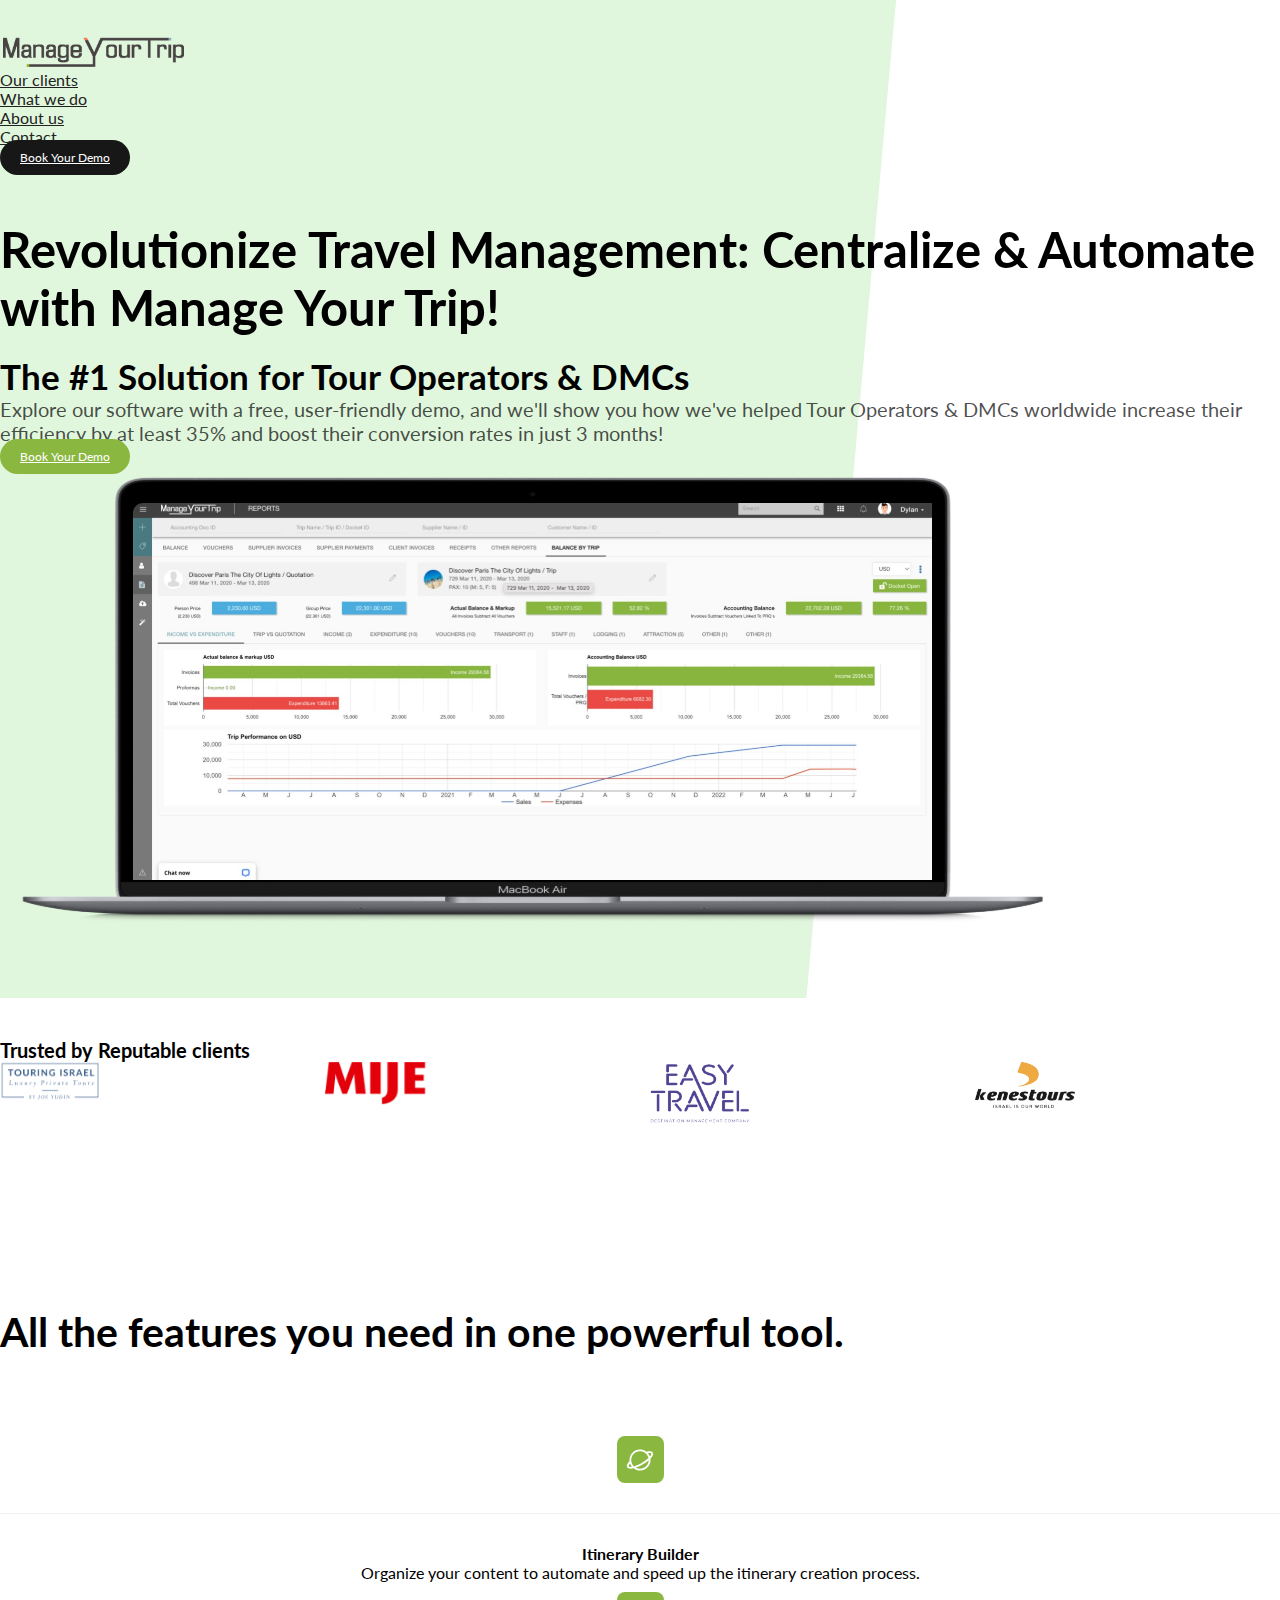
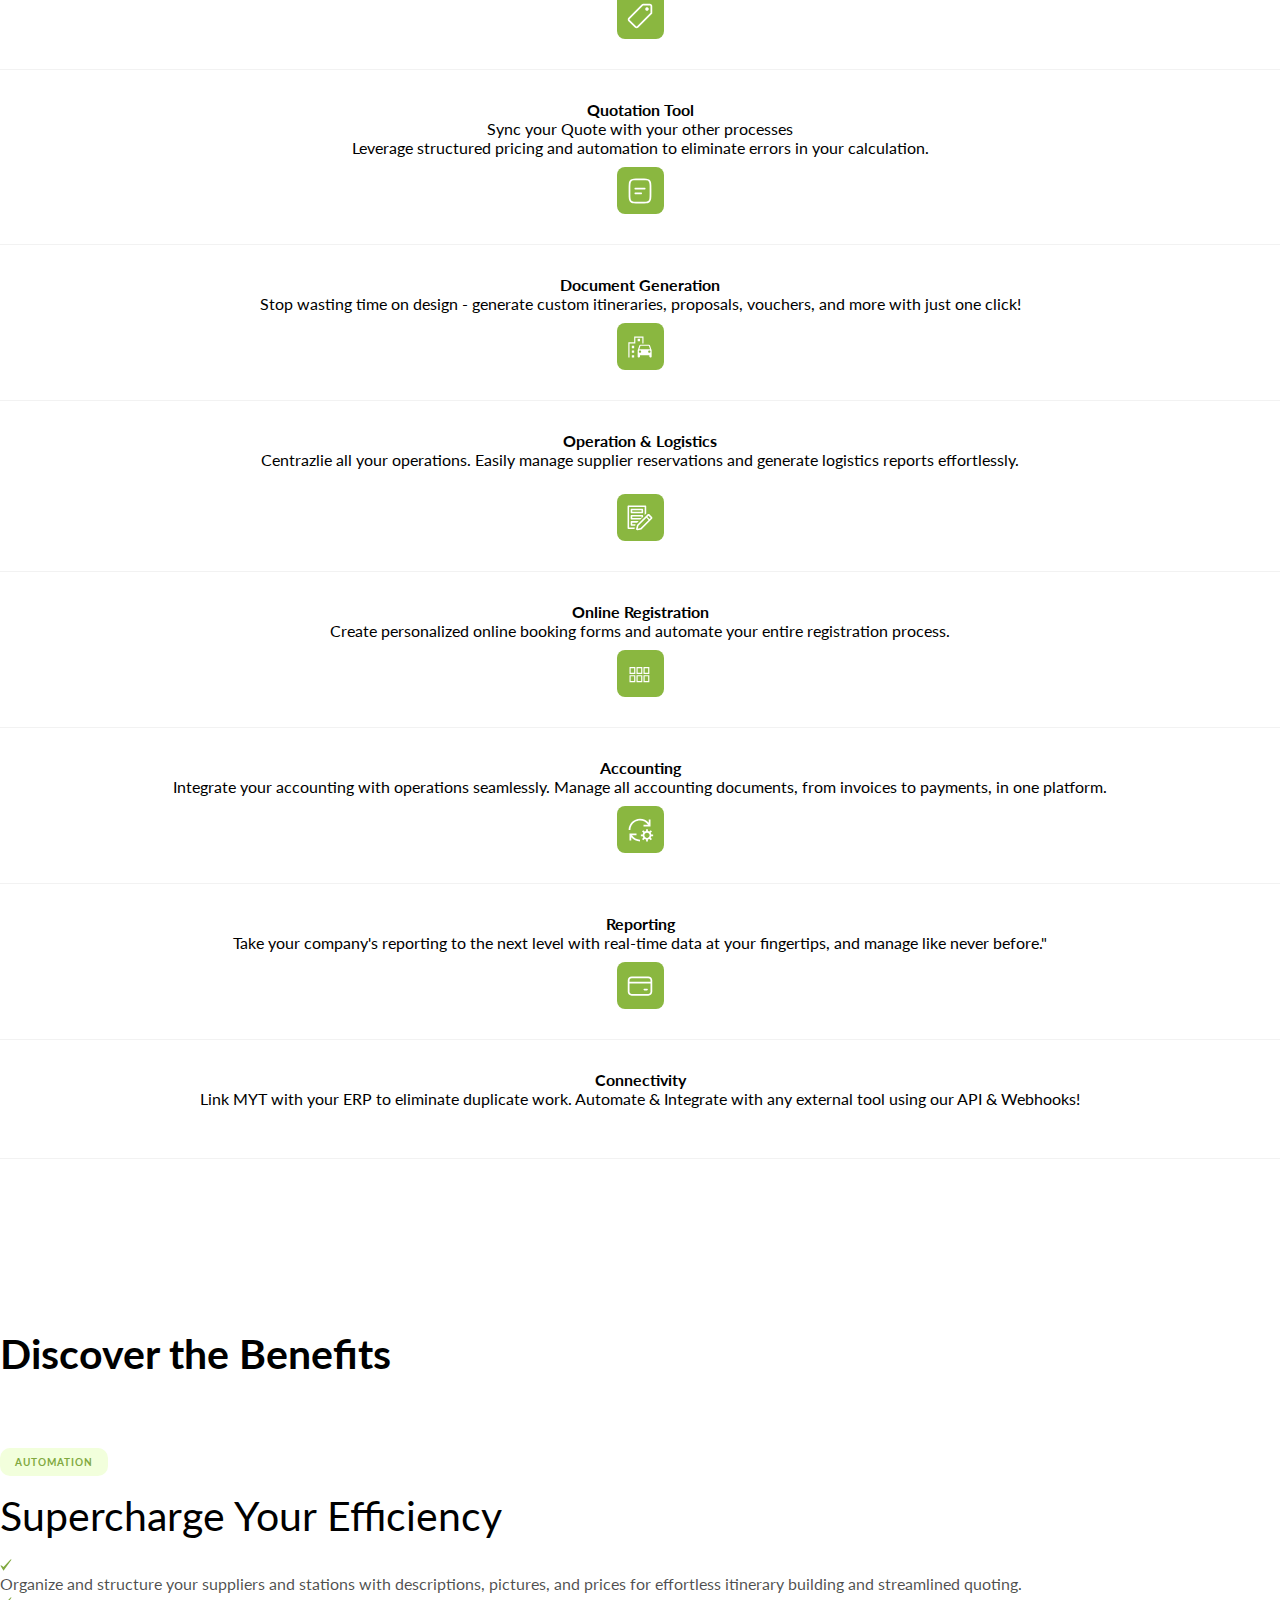
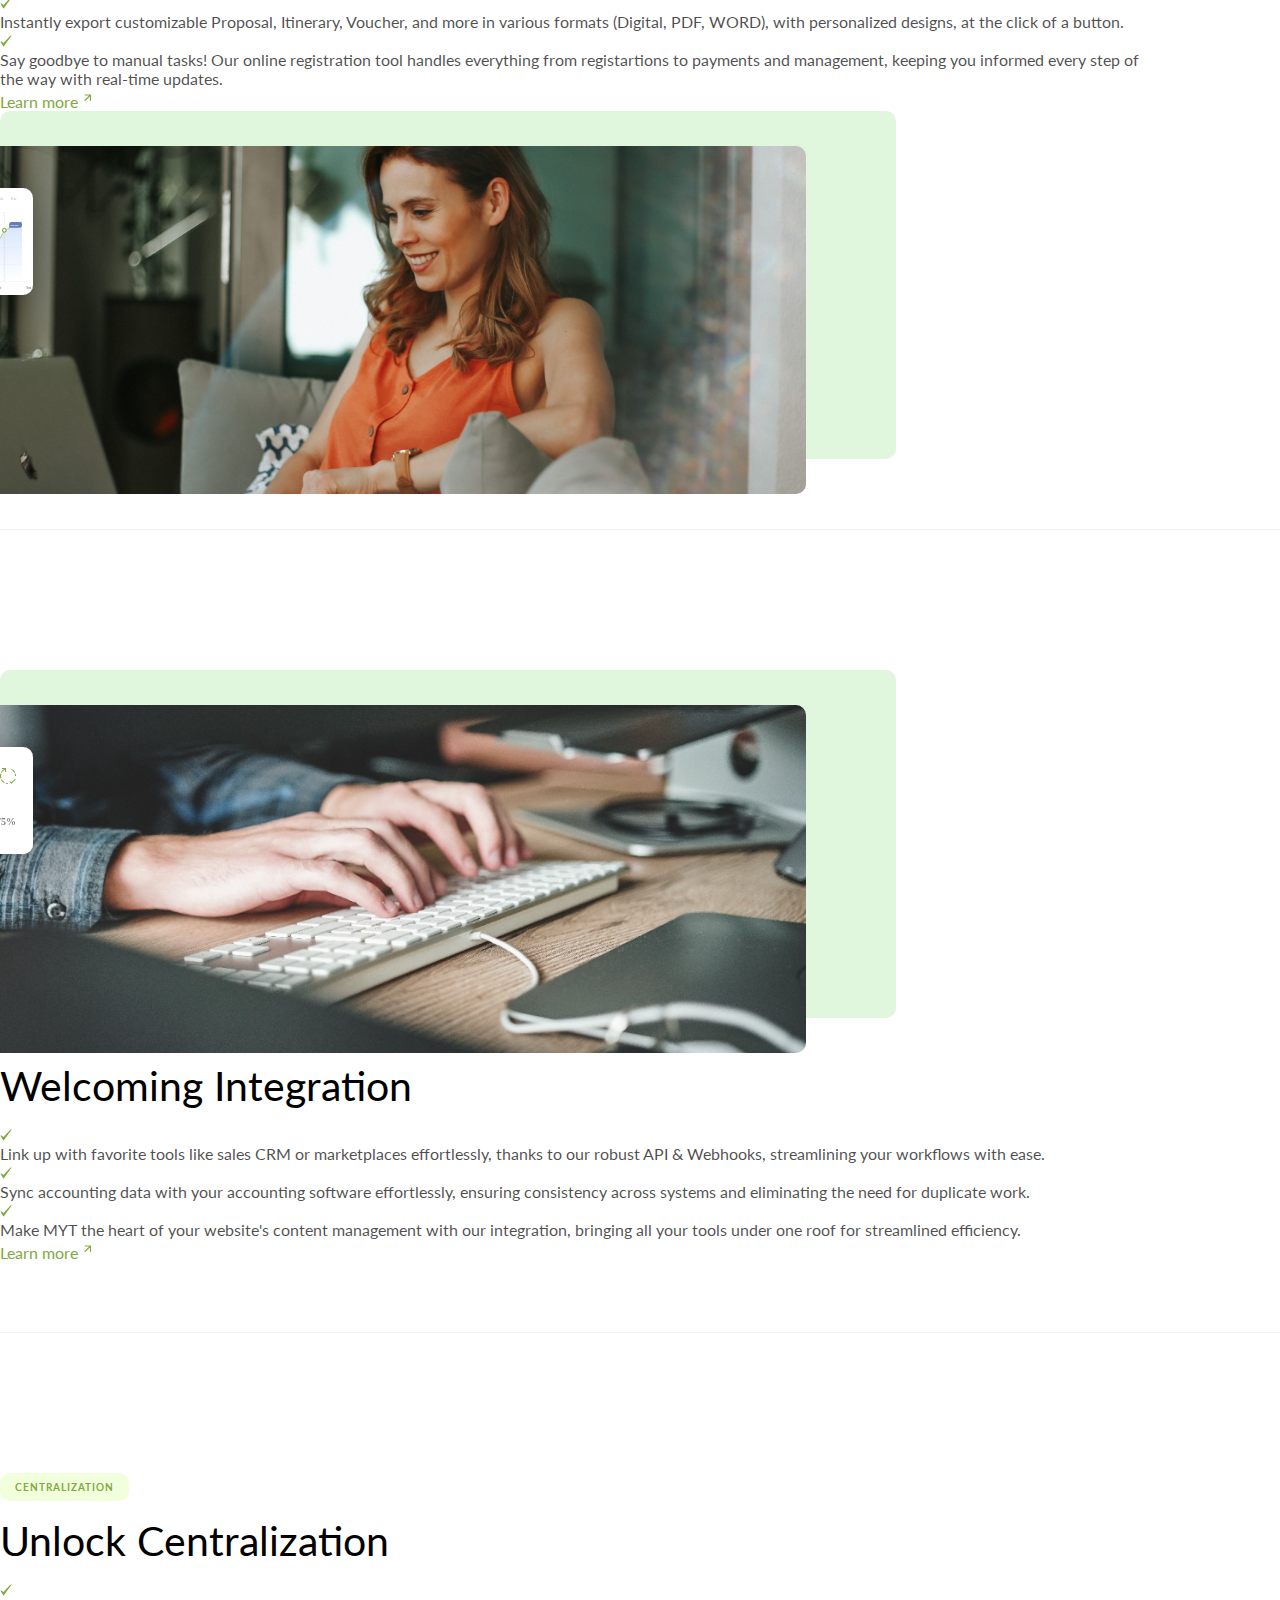
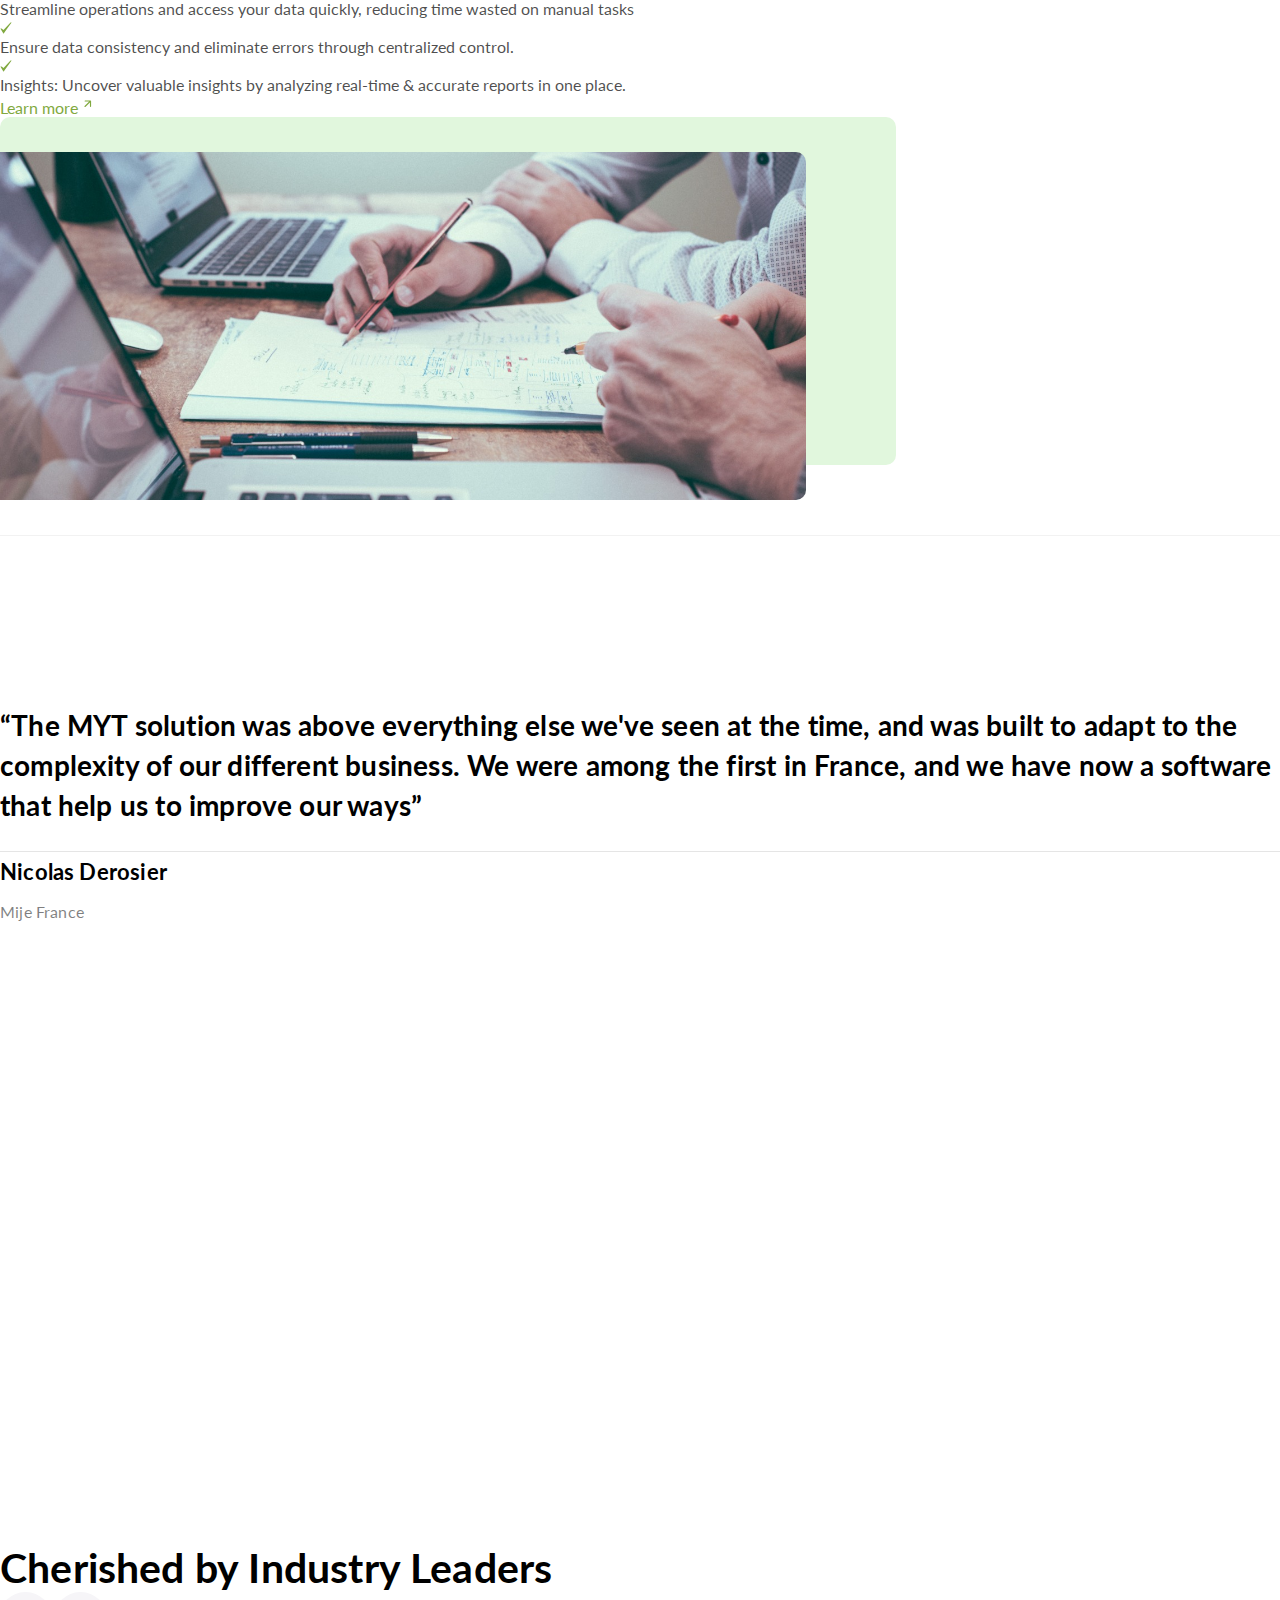
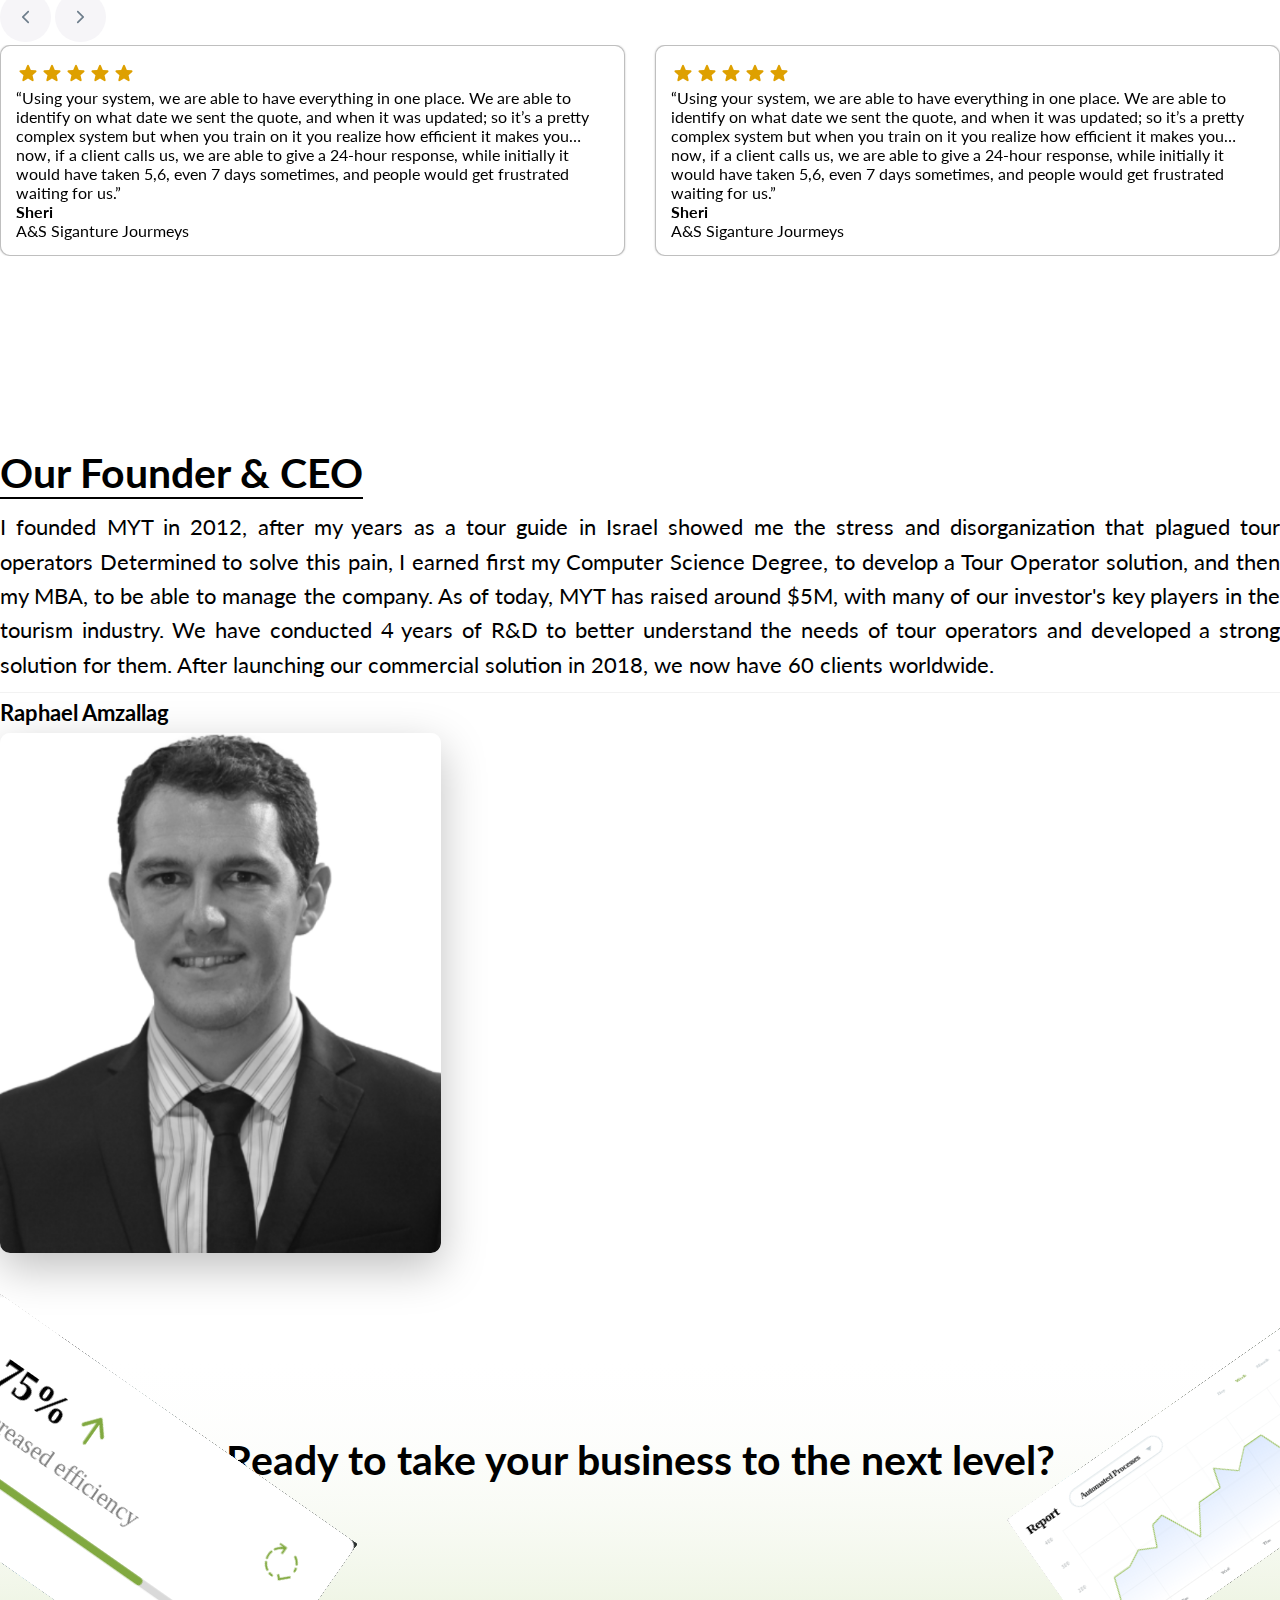
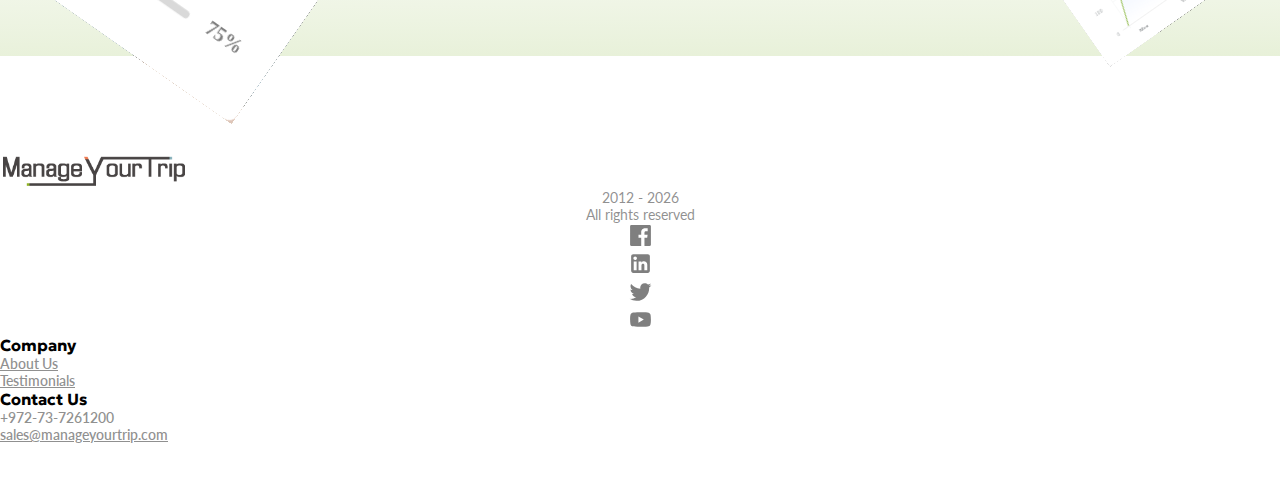
==== commit 8039f962: "Add files via upload" ====
--- a/index.html
+++ b/index.html
@@ -301,30 +301,28 @@
     <div class="container">
       <div class="row common-inner">
         <div class="col-12 text-center">
-          <h1>Why us</h1>
+          <h1><!--Why Choose MYT?--><!--What Sets Us Apart-->Discover the Benefits</h1>
         </div>
         <div class="col-lg-6 col-12">
           <div class="automation">AUTOMATION</div>
-          <div class="boost-header">Amplify Efficiency</div>
+          <div class="boost-header">Supercharge Your Efficiency<!--Maximize Your Efficiency Worldwide--></div>
           <ul class="ps-0">
             <li class="d-flex">
               <span><img src="./Images/Check-mark.svg" alt="check" /></span>
               <p class="ps-2">
-                Save time through automatic proposal / itinerary production.
+                Organize and structure your suppliers and stations with descriptions, pictures, and prices for effortless itinerary building and streamlined quoting.
               </p>
             </li>
             <li class="d-flex">
               <span><img src="./Images/Check-mark.svg" alt="check" /></span>
               <p class="ps-2">
-                Automate your itinerary creation process by using organized
-                content
+                Instantly export customizable Proposal, Itinerary, Voucher, and more in various formats (Digital, PDF, WORD), with personalized designs, at the click of a button.
               </p>
             </li>
             <li class="d-flex">
               <span><img src="./Images/Check-mark.svg" alt="check" /></span>
               <p class="ps-2">
-                Increase conversion rate through a rich variety of attractive
-                templates.
+                Say goodbye to manual tasks! Our online registration tool handles everything from registartions to payments and management, keeping you informed every step of the way with real-time updates.
               </p>
             </li>
           </ul>
@@ -362,28 +360,25 @@
         <div class="col-lg-6 col-12 mt-5 mt-lg-0">
           <div class="automation">CONNECTIVITY</div>
           <div class="boost-header">
-            Seamless Website and Software Integration!
+            Welcoming Integration
           </div>
           <ul class="ps-0">
             <li class="d-flex">
               <span><img src="./Images/Check-mark.svg" alt="check" /></span>
               <p class="ps-2">
-                Link MYT to your CRM or any external software using our API &
-                Webhooks
+                Link up with favorite tools like sales CRM or marketplaces effortlessly, thanks to our robust API & Webhooks, streamlining your workflows with ease.
               </p>
             </li>
             <li class="d-flex">
               <span><img src="./Images/Check-mark.svg" alt="check" /></span>
               <p class="ps-2">
-                Connect MYT to your Accounting Software to avoid manual
-                entries
+                Sync accounting data with your accounting software effortlessly, ensuring consistency across systems and eliminating the need for duplicate work.
               </p>
             </li>
             <li class="d-flex">
               <span><img src="./Images/Check-mark.svg" alt="check" /></span>
               <p class="ps-2">
-                MYT can function as the website's backend, connecting and
-                integrating with it.
+                Make MYT the heart of your website's content management with our integration, bringing all your tools under one roof for streamlined efficiency.
               </p>
             </li>
           </ul>
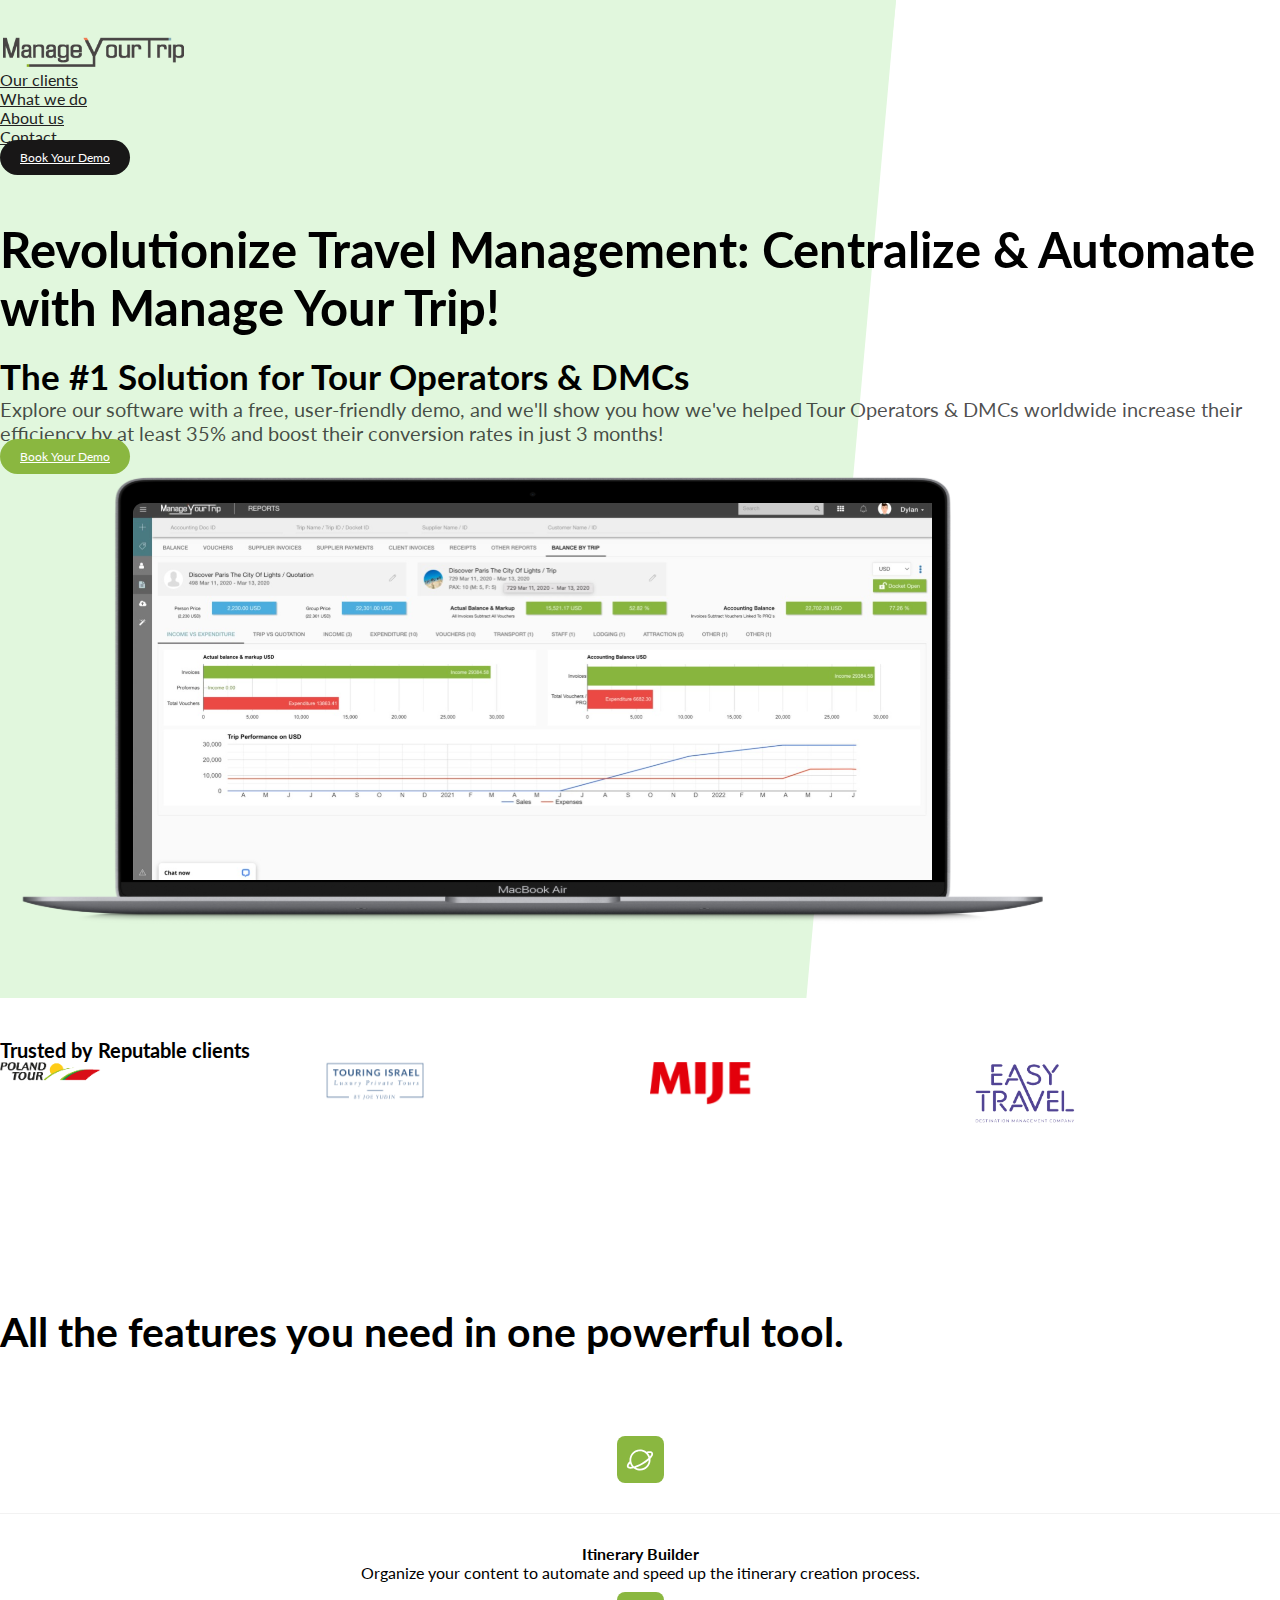
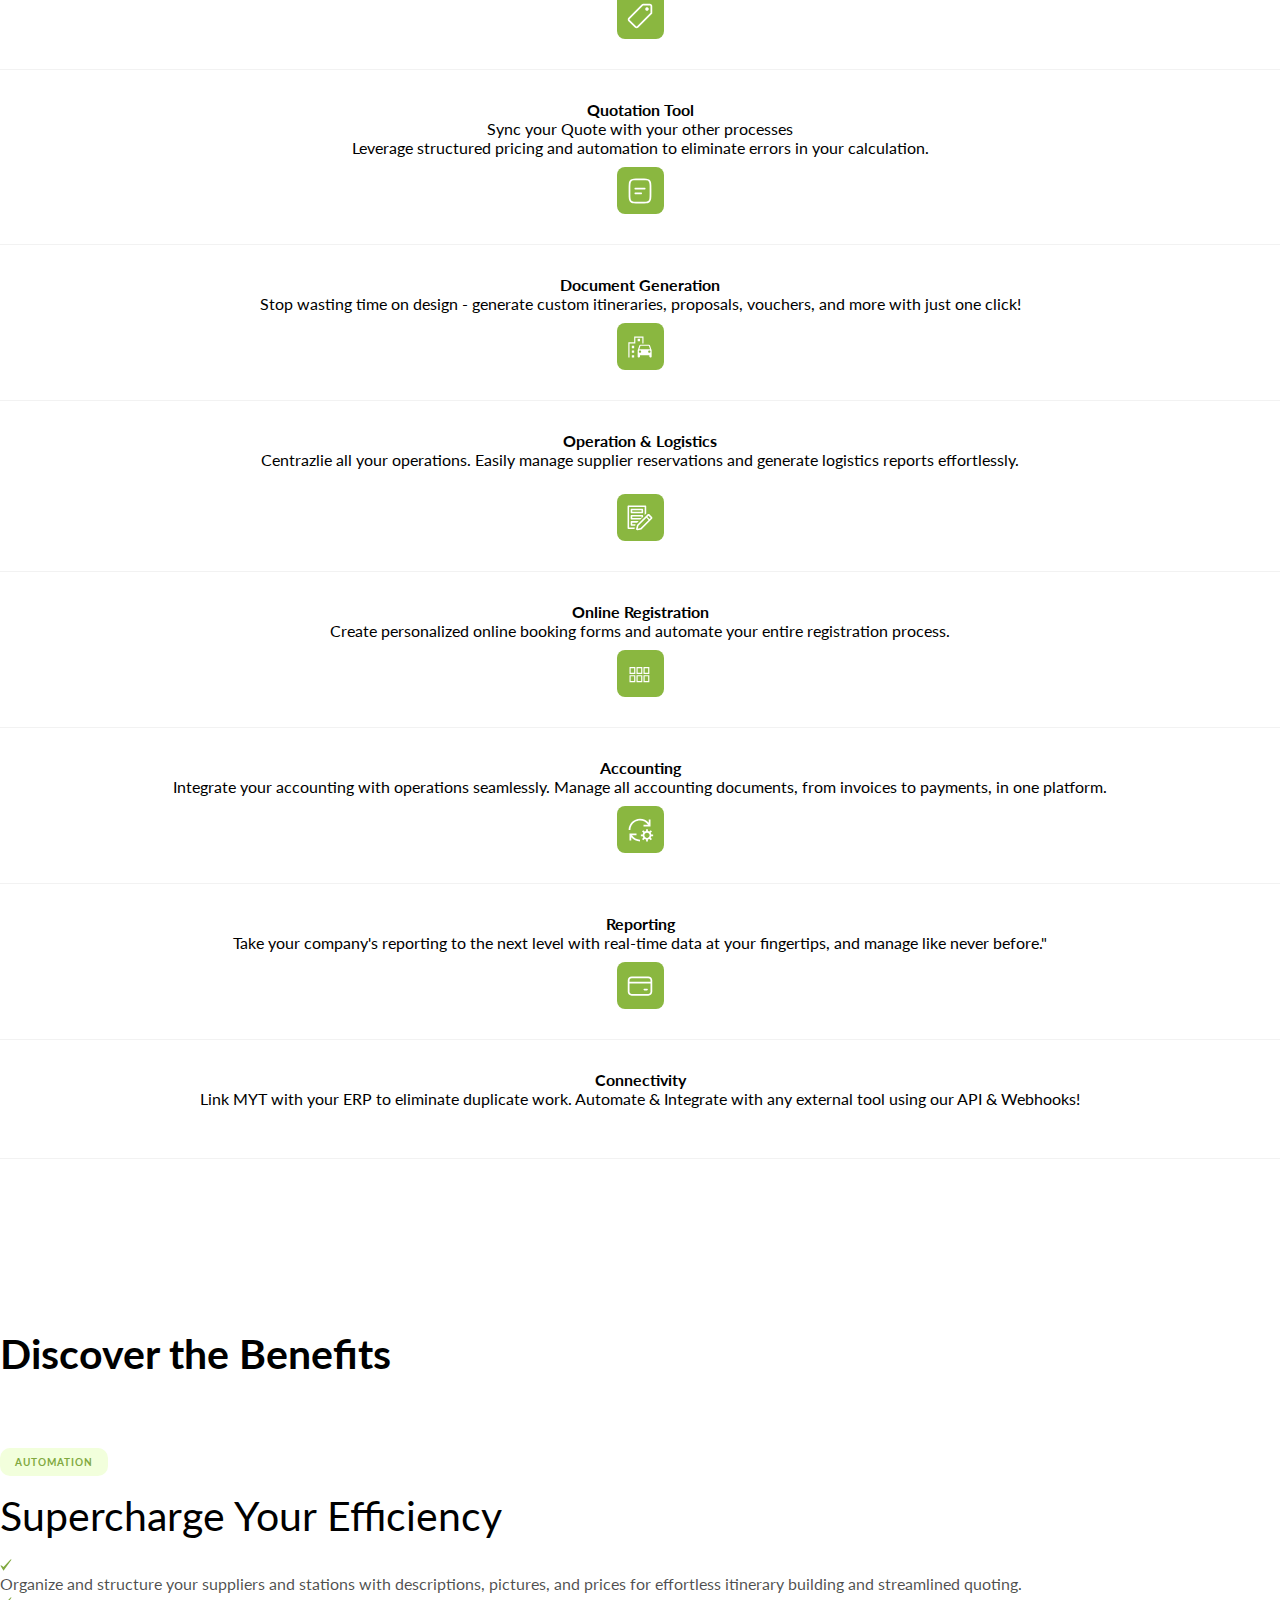
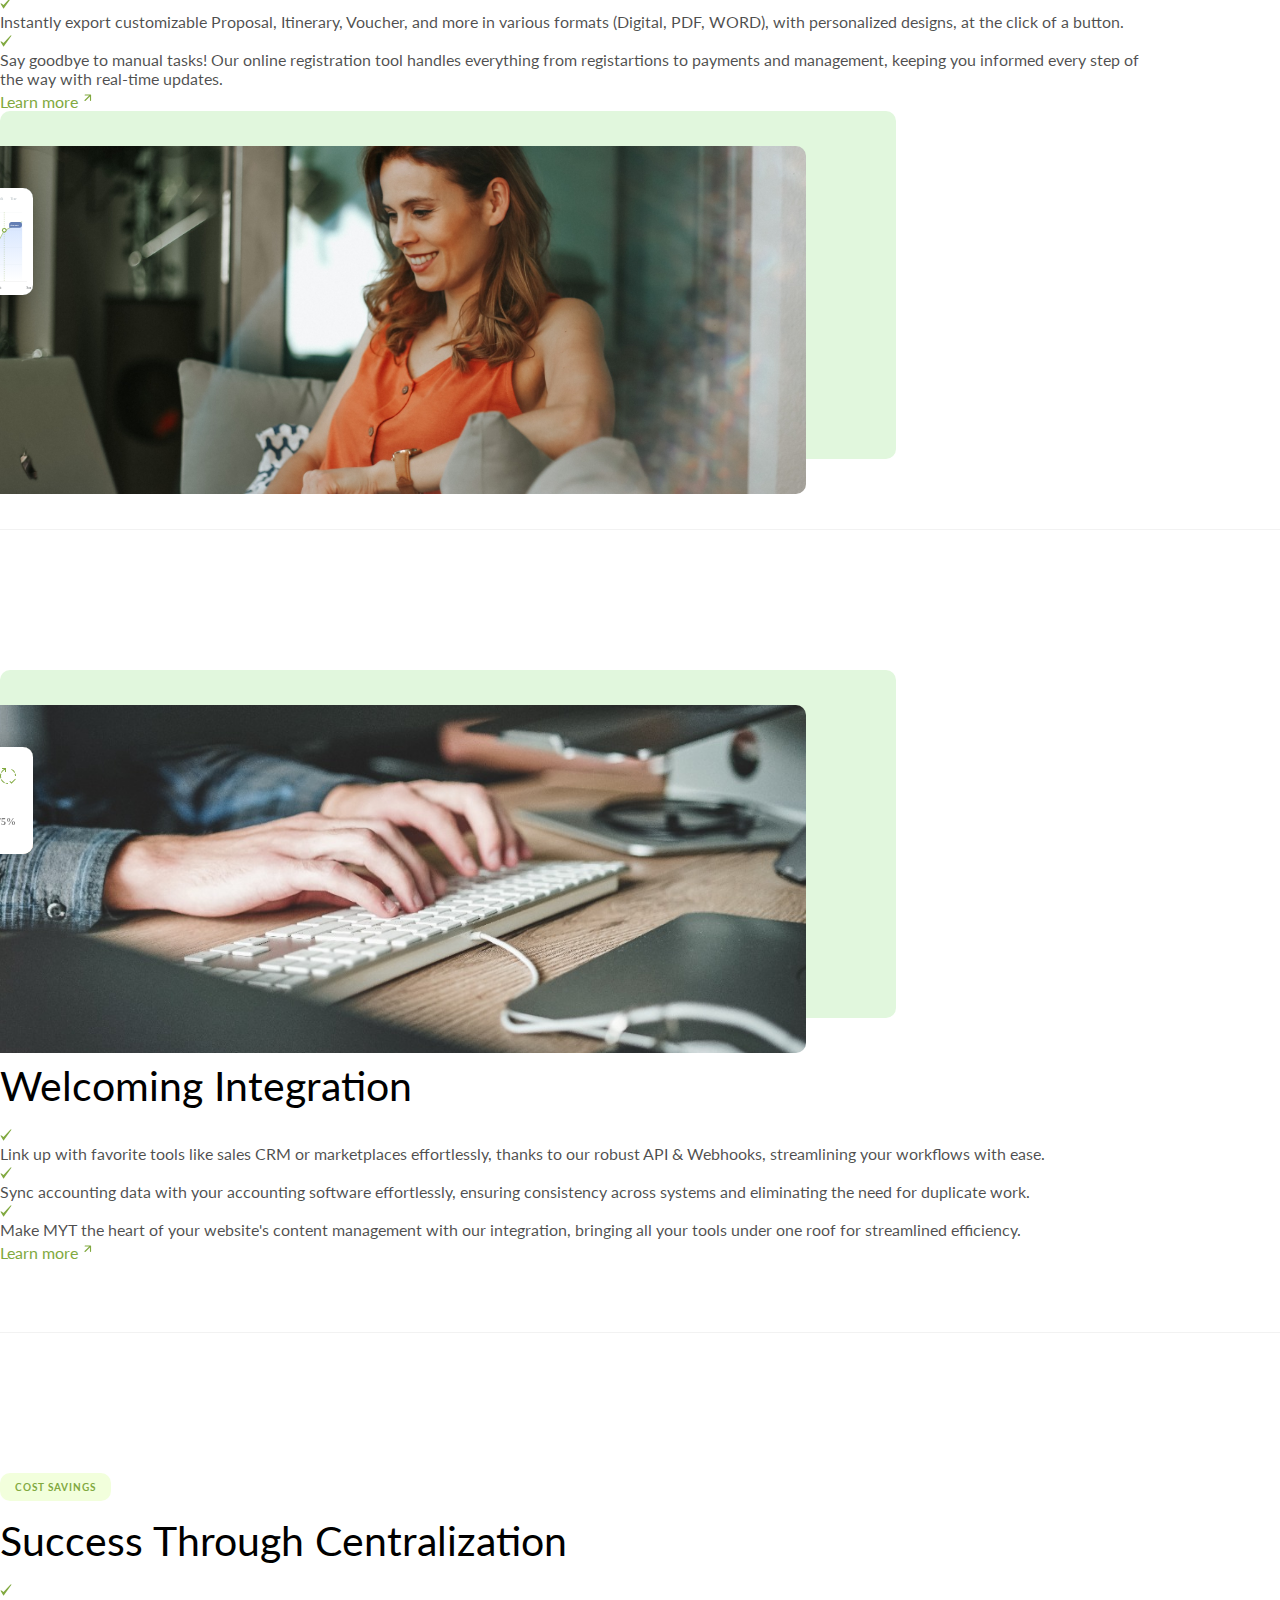
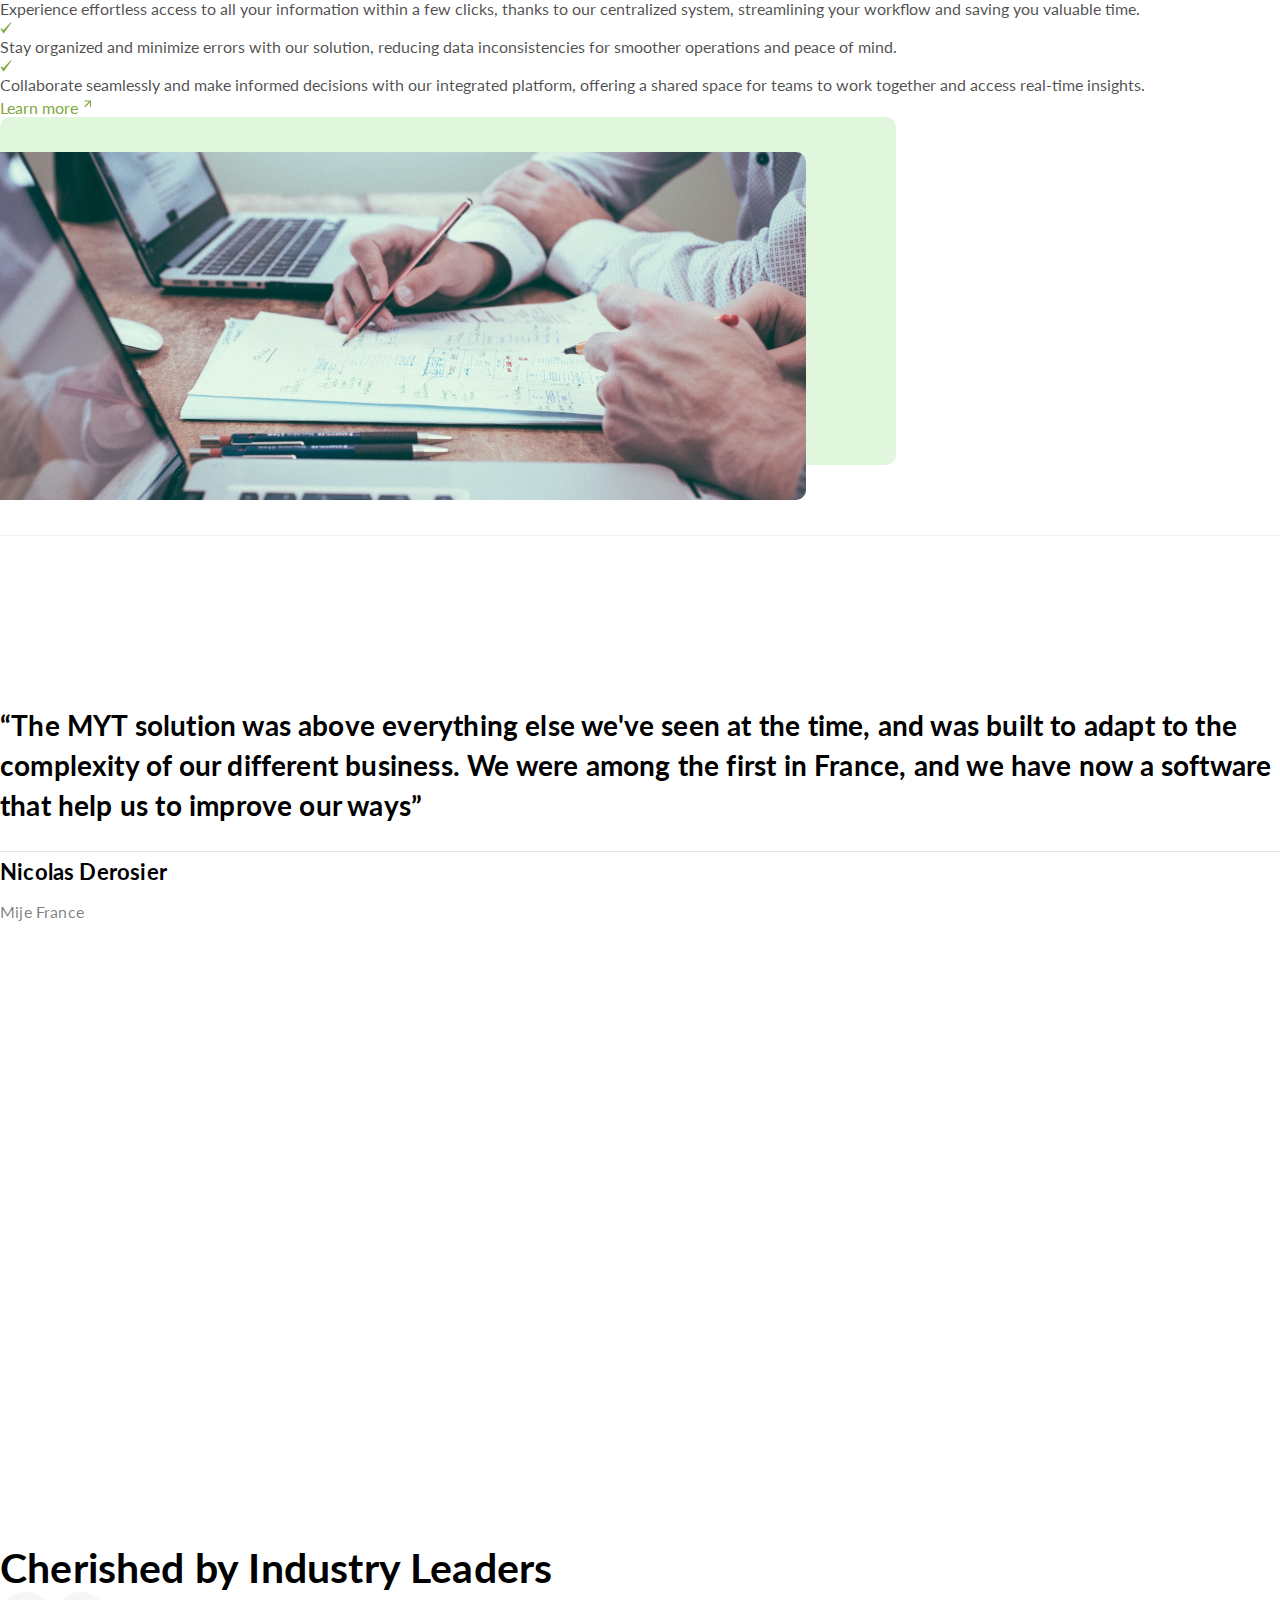
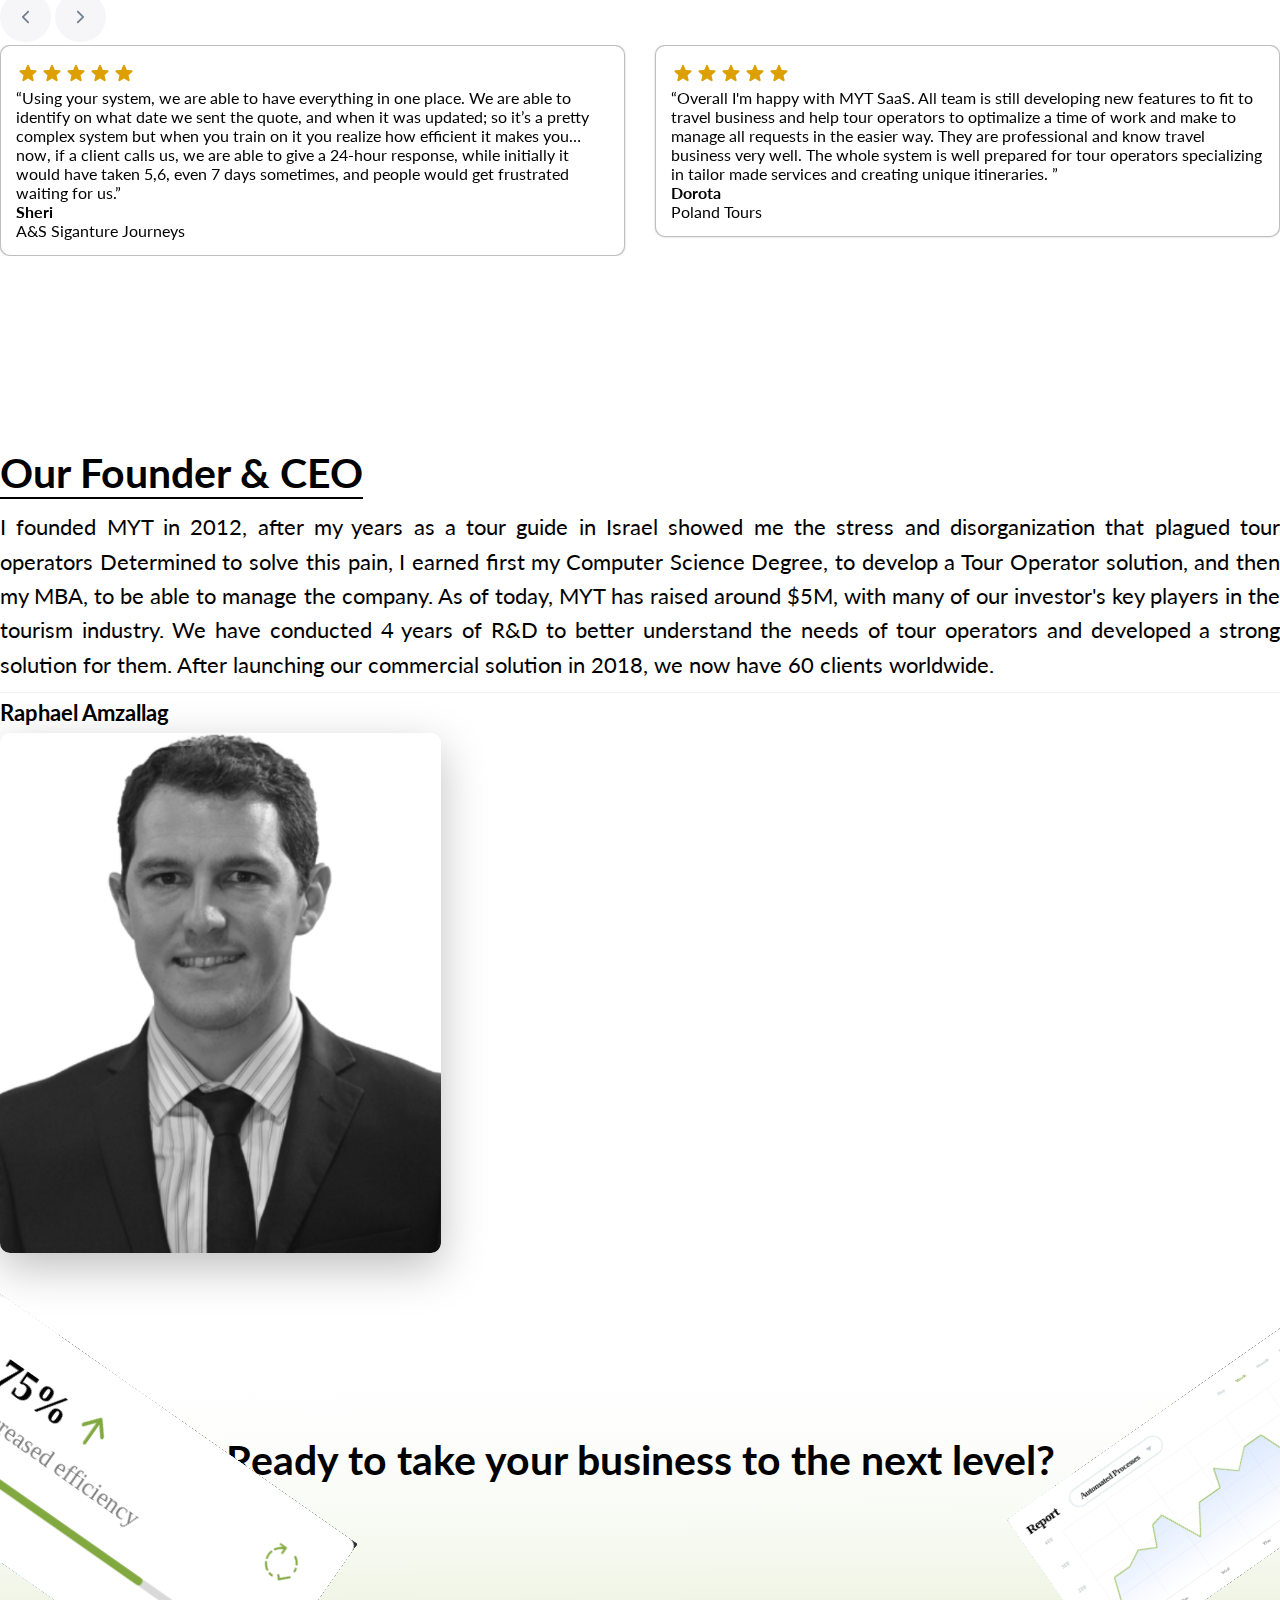
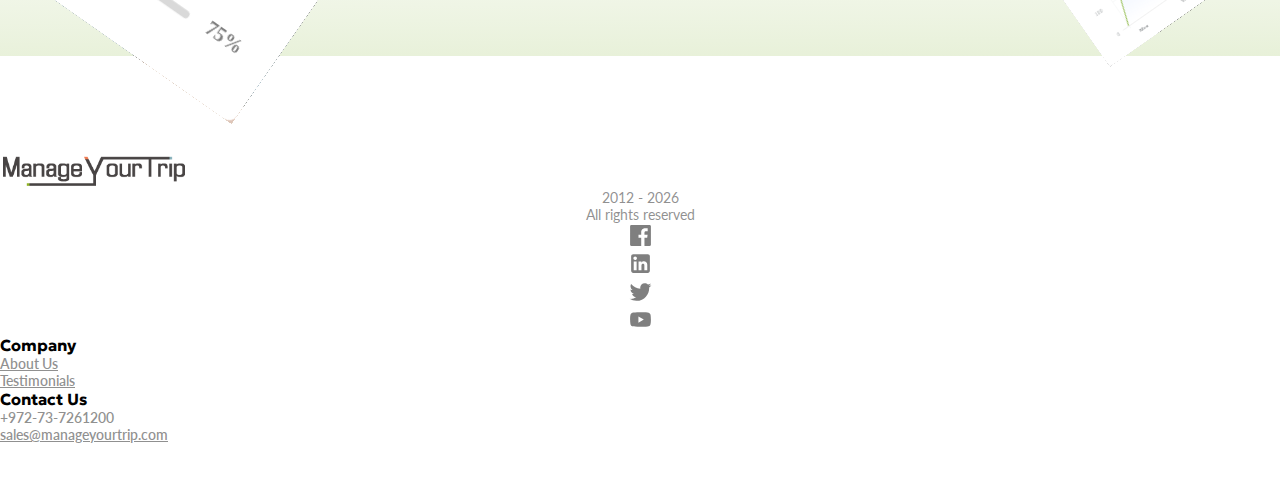
==== commit 6abccc06: "Add files via upload" ====
--- a/index.html
+++ b/index.html
@@ -398,29 +398,26 @@
     <div class="container">
       <div class="row common-inner">
         <div class="col-lg-6 col-12">
-          <div class="automation">CENTRALIZATION</div>
-          <div class="boost-header">Unlock Centralization</div>
+          <div class="automation">COST SAVINGS</div>
+          <div class="boost-header">Success Through Centralization</div>
           <ul class="ps-0">
             <li class="d-flex">
               <span><img src="./Images/Check-mark.svg" alt="check" /></span>
               <p class="ps-2">
-                Streamline operations and access your data quickly, reducing
-                time wasted on manual tasks
+                Experience effortless access to all your information within a few clicks, thanks to our centralized system, streamlining your workflow and saving you valuable time.
+                <!--Find what you need in just a few clicks! With our centralized system, all your information is at your fingertips, making your work easier and faster.-->
               </p>
             </li>
             <li class="d-flex">
               <span><img src="./Images/Check-mark.svg" alt="check" /></span>
               <p class="ps-2">
-                Ensure data consistency and eliminate errors through
-                centralized control.
+                Stay organized and minimize errors with our solution, reducing data inconsistencies for smoother operations and peace of mind.
               </p>
             </li>
             <li class="d-flex">
               <span><img src="./Images/Check-mark.svg" alt="check" /></span>
               <p class="ps-2">
-                Insights: Uncover valuable insights by analyzing real-time &
-                accurate reports in one place.
-              </p>
+                Collaborate seamlessly and make informed decisions with our integrated platform, offering a shared space for teams to work together and access real-time insights.              </p>
             </li>
           </ul>
           <div class="learn d-flex">
@@ -510,7 +507,29 @@
                     <div class="ps-2">
                       <p class="mb-0">
                         <b> Sheri</b> <br />
-                        A&S Siganture Jourmeys
+                        A&S Siganture Journeys
+                      </p>
+                    </div>
+                  </div>
+                </div>
+              </div>
+              <div class="swiper-slide">
+                <div class="card1">
+                  <p><img src="./Images/star.svg" alt="star" /></p>
+                  <p class="slider-content">
+                    “Overall I'm happy with MYT SaaS. All team is still developing new features 
+                    to fit to travel business and help tour operators to optimalize a time of work and make to manage all requests in the easier way. 
+                    They are professional and know travel business very well. 
+                    The whole system is well prepared for tour operators specializing in tailor made services and creating unique itineraries.
+                    ”
+                  </p>
+
+                  <div class="d-flex align-items-center inner-info">
+                    <!-- <img src="./Images/shery.svg" alt="shery" /> -->
+                    <div class="ps-2">
+                      <p class="mb-0">
+                        <b> Dorota</b> <br />
+                        Poland Tours
                       </p>
                     </div>
                   </div>
@@ -531,31 +550,6 @@
                   </p>
 
                   <div class="d-flex align-items-center inner-info">
-                    <!-- <img src="./Images/shery.svg" alt="shery" /> -->
-                    <div class="ps-2">
-                      <p class="mb-0">
-                        <b> Sheri</b> <br />
-                        A&S Siganture Jourmeys
-                      </p>
-                    </div>
-                  </div>
-                </div>
-              </div>
-              <div class="swiper-slide">
-                <div class="card1">
-                  <p><img src="./Images/star.svg" alt="star" /></p>
-                  <p class="slider-content">
-                    “Using your system, we are able to have everything in one
-                    place. We are able to identify on what date we sent the
-                    quote, and when it was updated; so it’s a pretty complex
-                    system but when you train on it you realize how efficient
-                    it makes you… now, if a client calls us, we are able to
-                    give a 24-hour response, while initially it would have
-                    taken 5,6, even 7 days sometimes, and people would get
-                    frustrated waiting for us.”
-                  </p>
-
-                  <div class="d-flex align-items-center inner-info">
                     <!-- <img src="./Images/eyal.svg" alt="shery" /> -->
                     <div class="ps-2">
                       <p class="mb-0">
@@ -570,22 +564,41 @@
                 <div class="card1">
                   <p><img src="./Images/star.svg" alt="star" /></p>
                   <p class="slider-content">
-                    “Using your system, we are able to have everything in one
-                    place. We are able to identify on what date we sent the
-                    quote, and when it was updated; so it’s a pretty complex
-                    system but when you train on it you realize how efficient
-                    it makes you… now, if a client calls us, we are able to
-                    give a 24-hour response, while initially it would have
-                    taken 5,6, even 7 days sometimes, and people would get
-                    frustrated waiting for us.”
+                    “The itinerary & voucher creation in the system is perfect, 
+                    saves us a lot of time and looks very professional and sleak. 
+                    What we also like about using MYT is the endless support from the team.
+                    ”
                   </p>
 
                   <div class="d-flex align-items-center inner-info">
                     <!-- <img src="./Images/shery.svg" alt="shery" /> -->
                     <div class="ps-2">
                       <p class="mb-0">
-                        <b> Sheri</b> <br />
-                        A&S Siganture Jourmeys
+                        <b> Rannveig</b> <br />
+                        Obeo Travel
+                      </p>
+                    </div>
+                  </div>
+                </div>
+              </div>
+              <div class="swiper-slide">
+                <div class="card1">
+                  <p><img src="./Images/star.svg" alt="star" /></p>
+                  <p class="slider-content">
+                    “First, the system works and is stable.
+                    Secondly, the MYT team is AMAZING! 
+                    We talk with them every week, and always get prompt solutions for our needs. 
+                    On many times - they call us! If I had known this earlier, I wouldn't even check most of the features.. 
+                    that's the most important in a software vendor that delivers the core system of a commercial company.
+                    ”
+                  </p>
+
+                  <div class="d-flex align-items-center inner-info">
+                    <!-- <img src="./Images/eyal.svg" alt="shery" /> -->
+                    <div class="ps-2">
+                      <p class="mb-0">
+                        <b> Eyal</b> <br />
+                        Traveling Jerusalem
                       </p>
                     </div>
                   </div>
@@ -767,7 +780,7 @@
       // centeredSlides: true,
       loop: true,
       autoplay: {
-        delay: 1000,
+        delay: 10000,
         disableOnInteraction: false,
       },
       navigation: {
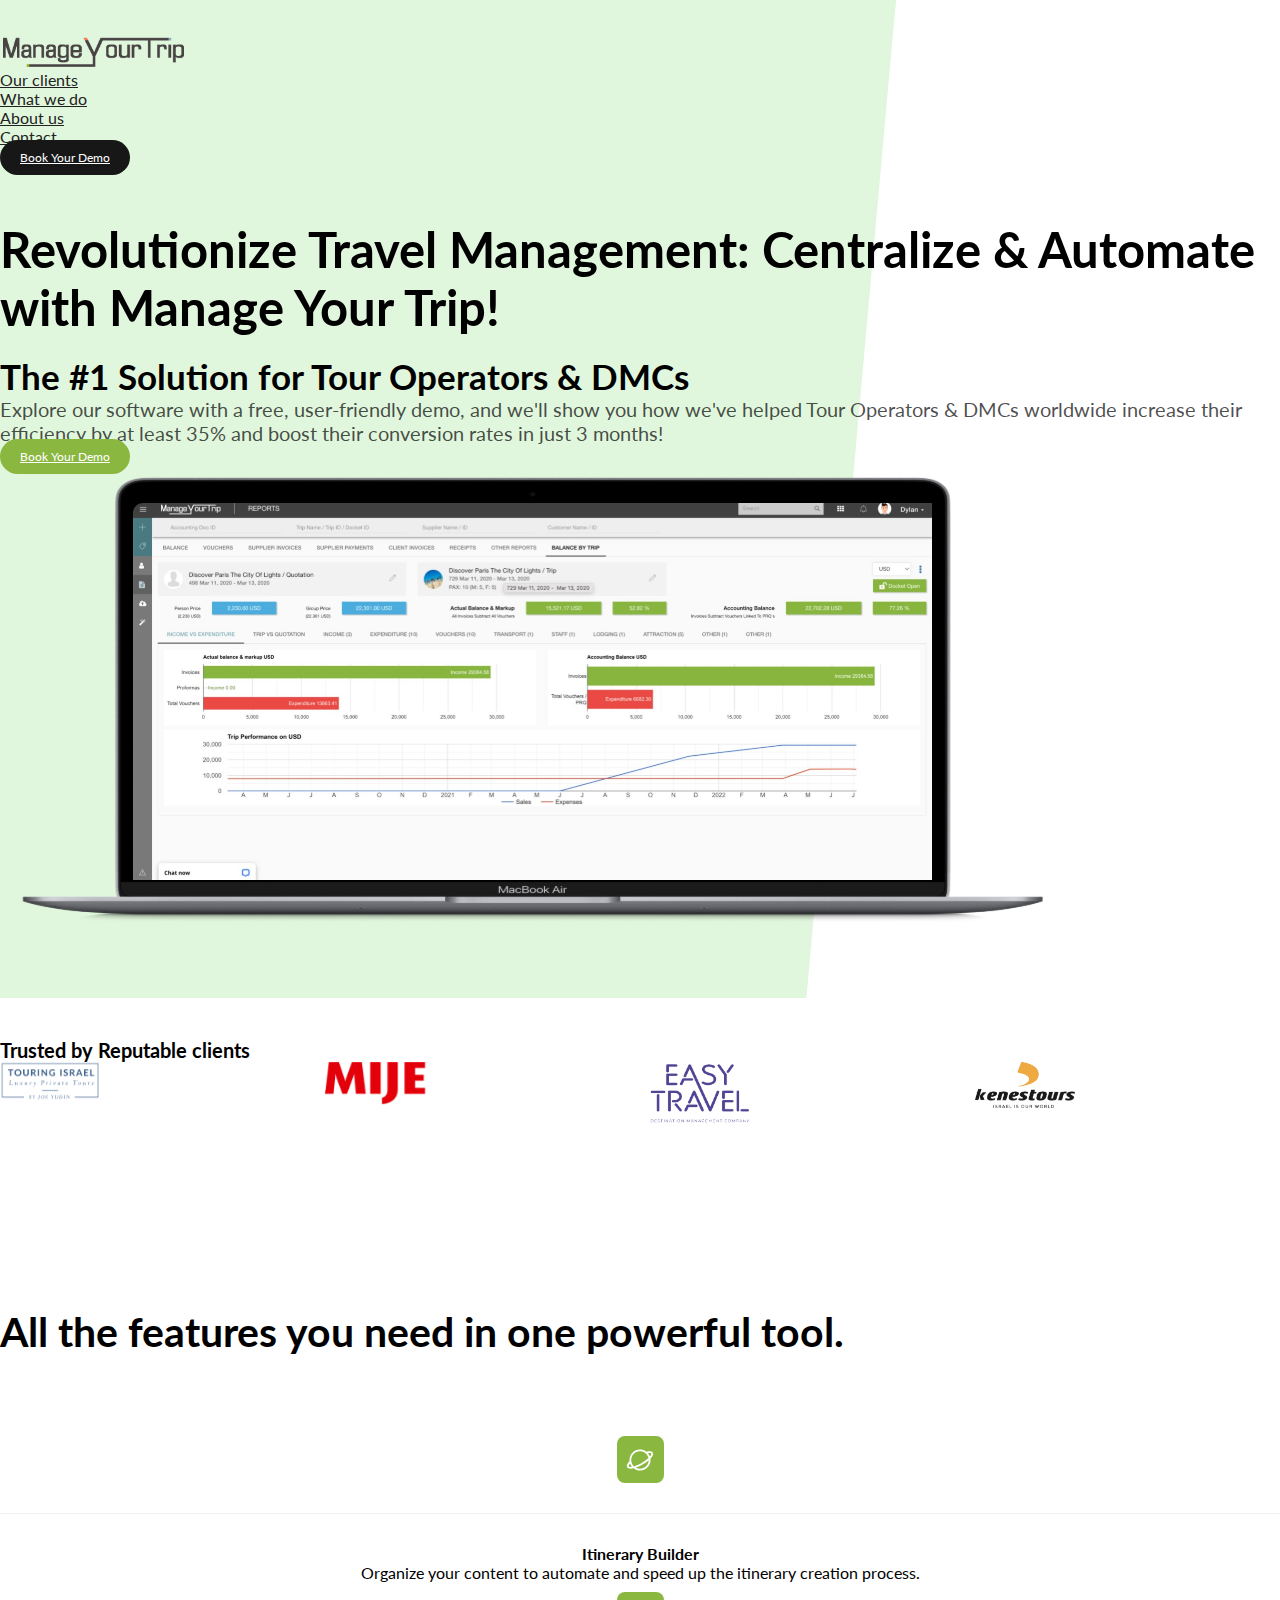
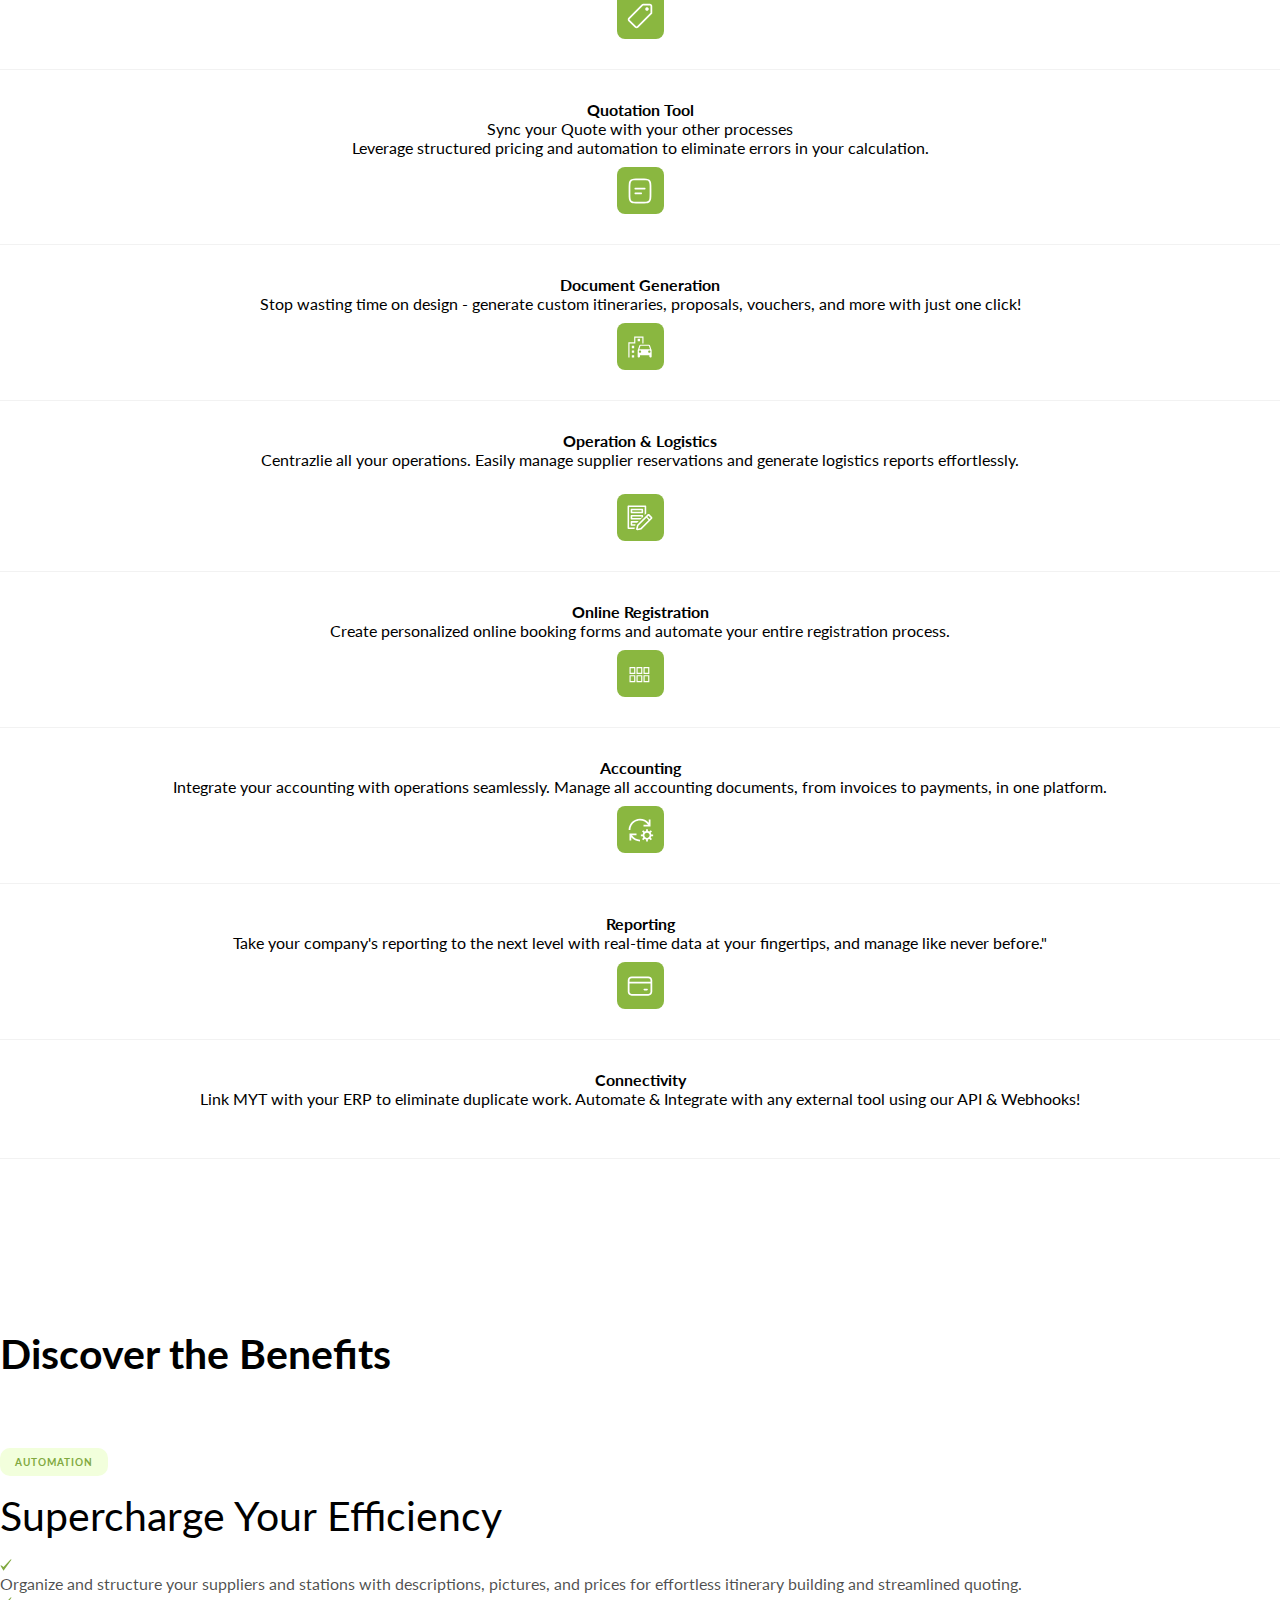
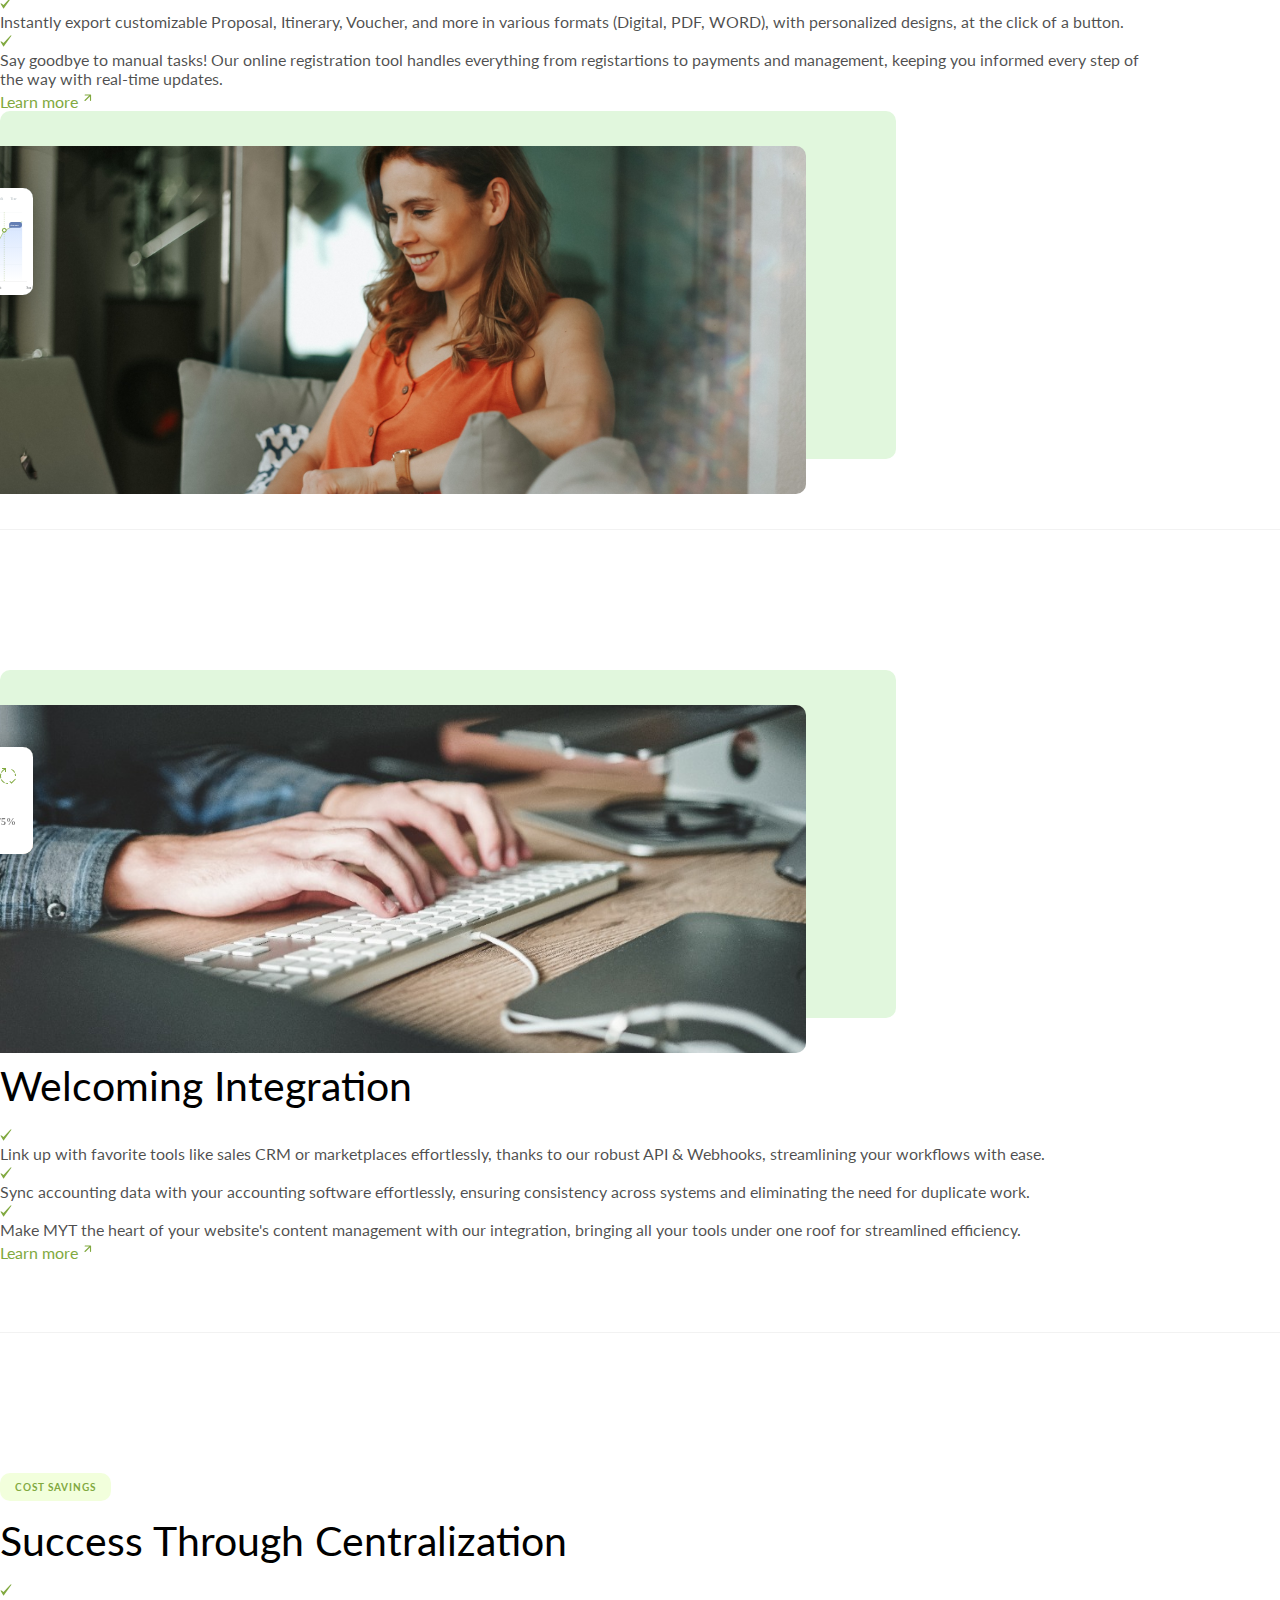
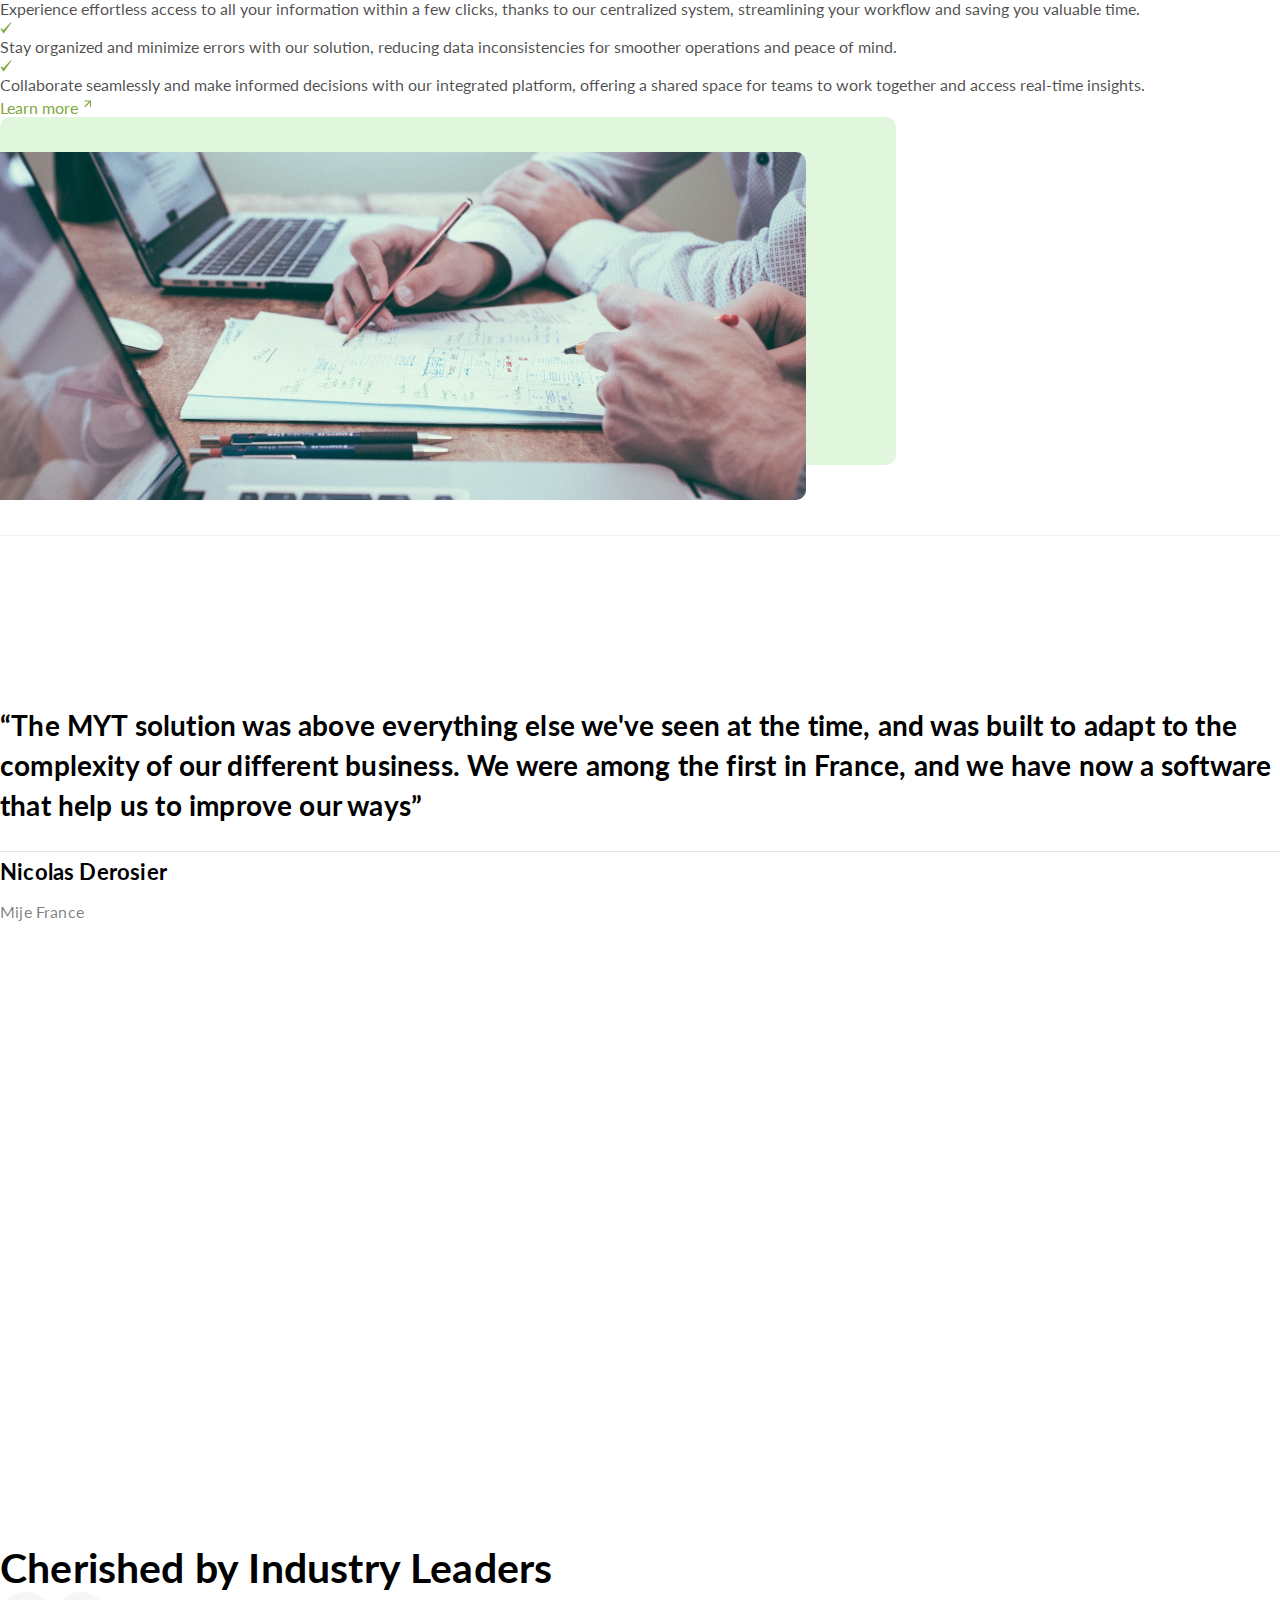
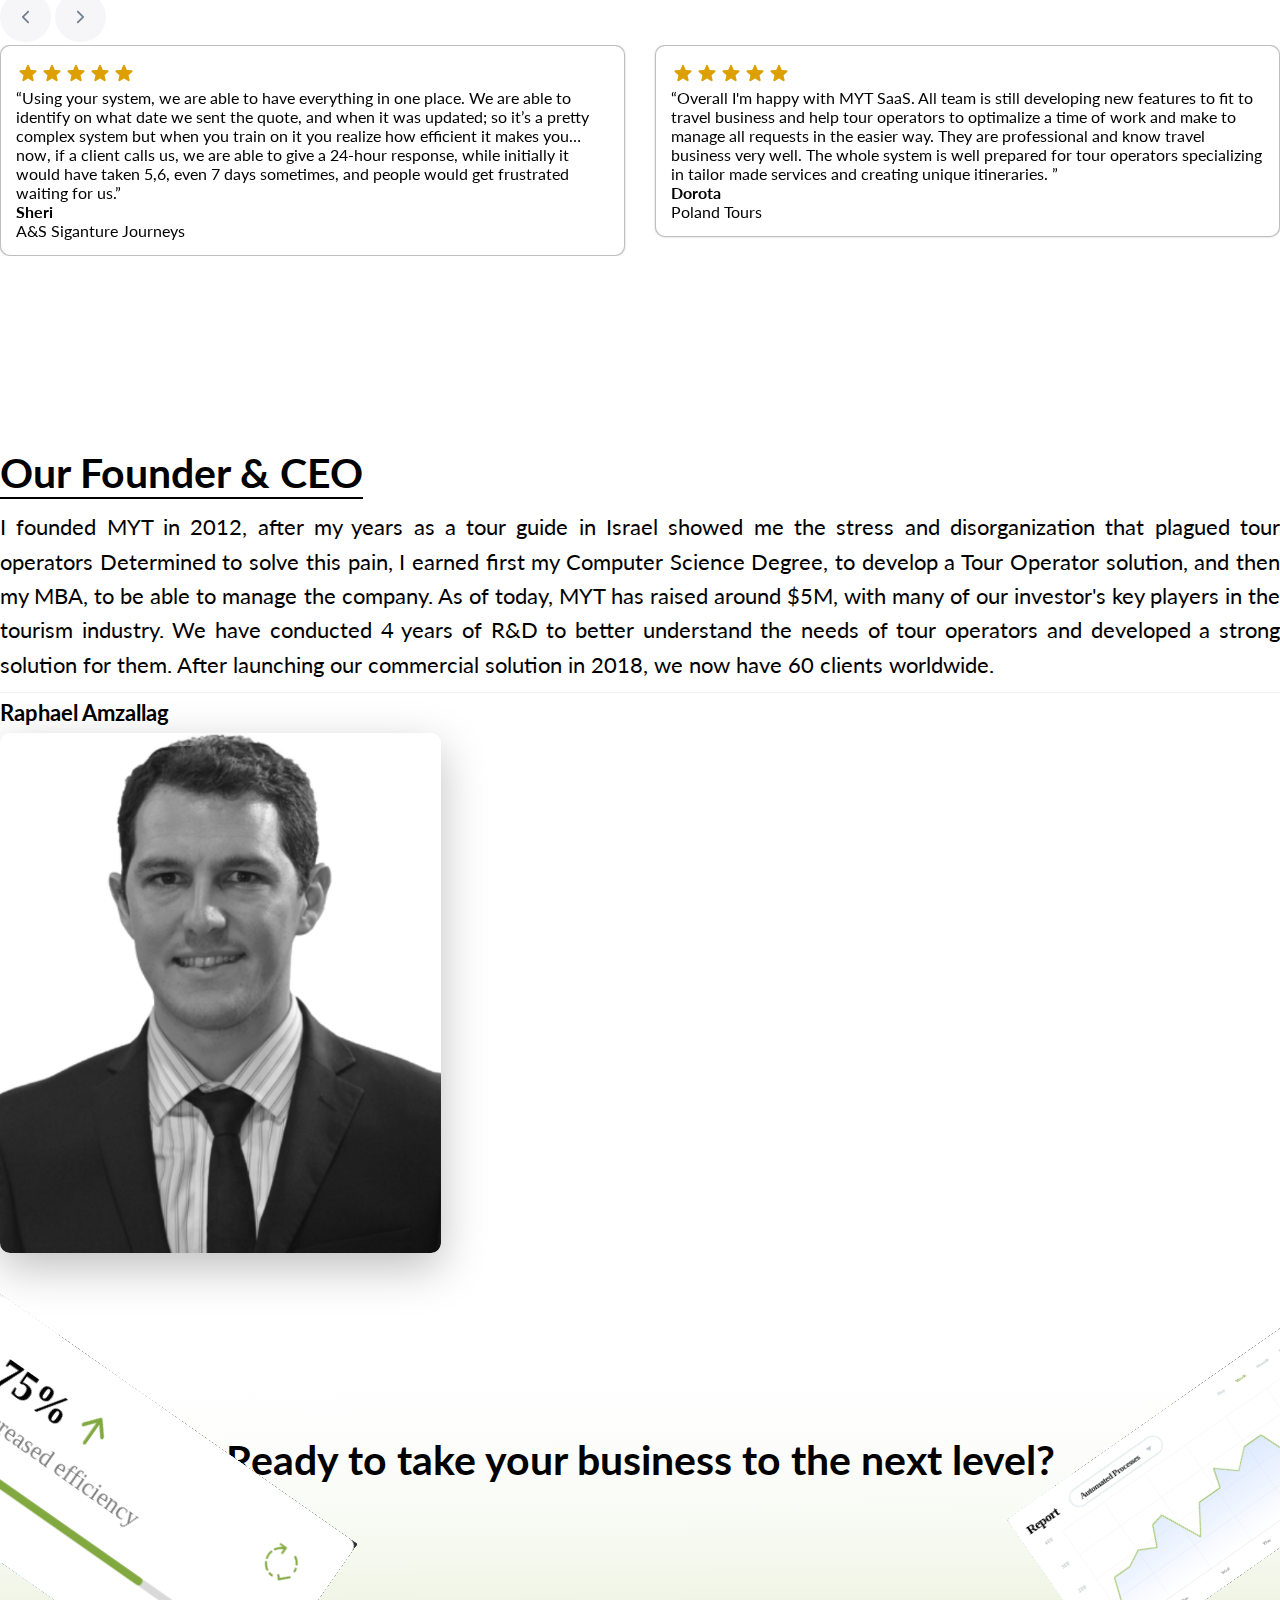
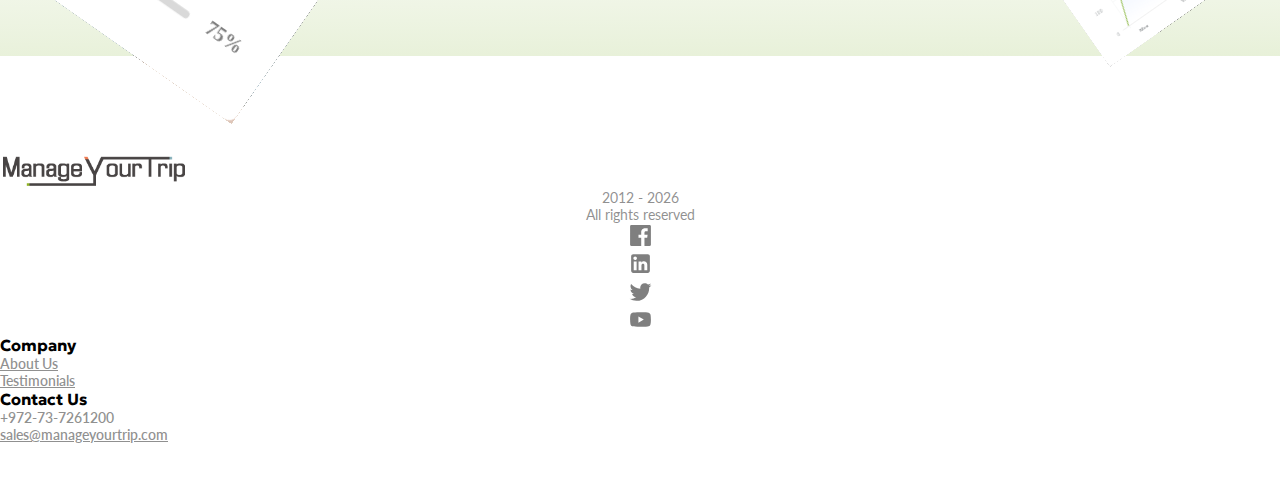
==== commit 2cc31dc7: "Add files via upload" ====
--- a/index.html
+++ b/index.html
@@ -68,7 +68,7 @@
             </svg>
           </div>
           <div class="col-4 book-demo-btn d-flex justify-content-end">
-            <a href="https://manageyourtrip.typeform.com/to/hSnHGaEQ" class="book-demo text-decoration-none">Book Your
+            <a href="https://manageyourtrip.typeform.com/to/Idly1EVr" class="book-demo text-decoration-none">Book Your
               Demo</a>
           </div>
           <div class="hamburger-menu">
@@ -108,7 +108,7 @@
               conversion rates in just 3 months!
             </p>
             <div class="text-center text-sm-start">
-              <a href="https://manageyourtrip.typeform.com/to/hSnHGaEQ"
+              <a href="https://manageyourtrip.typeform.com/to/Idly1EVr"
                 class="banner-book-demo text-decoration-none">Book Your Demo</a>
             </div>
           </div>
@@ -647,7 +647,7 @@
       <img src="./Images/report-chart2.svg" alt="connect" class="connect" />
       <div class="text-center w-50">
         <p>Ready to take your business to the next level?</p>
-        <a href="https://manageyourtrip.typeform.com/to/hSnHGaEQ" class="book-demo text-decoration-none"
+        <a href="https://manageyourtrip.typeform.com/to/Idly1EVr" class="book-demo text-decoration-none"
           rel="noopener">Book Your Demo</a>
       </div>
       <img src="./Images/report-chart.svg" alt="report-chart" class="report" />
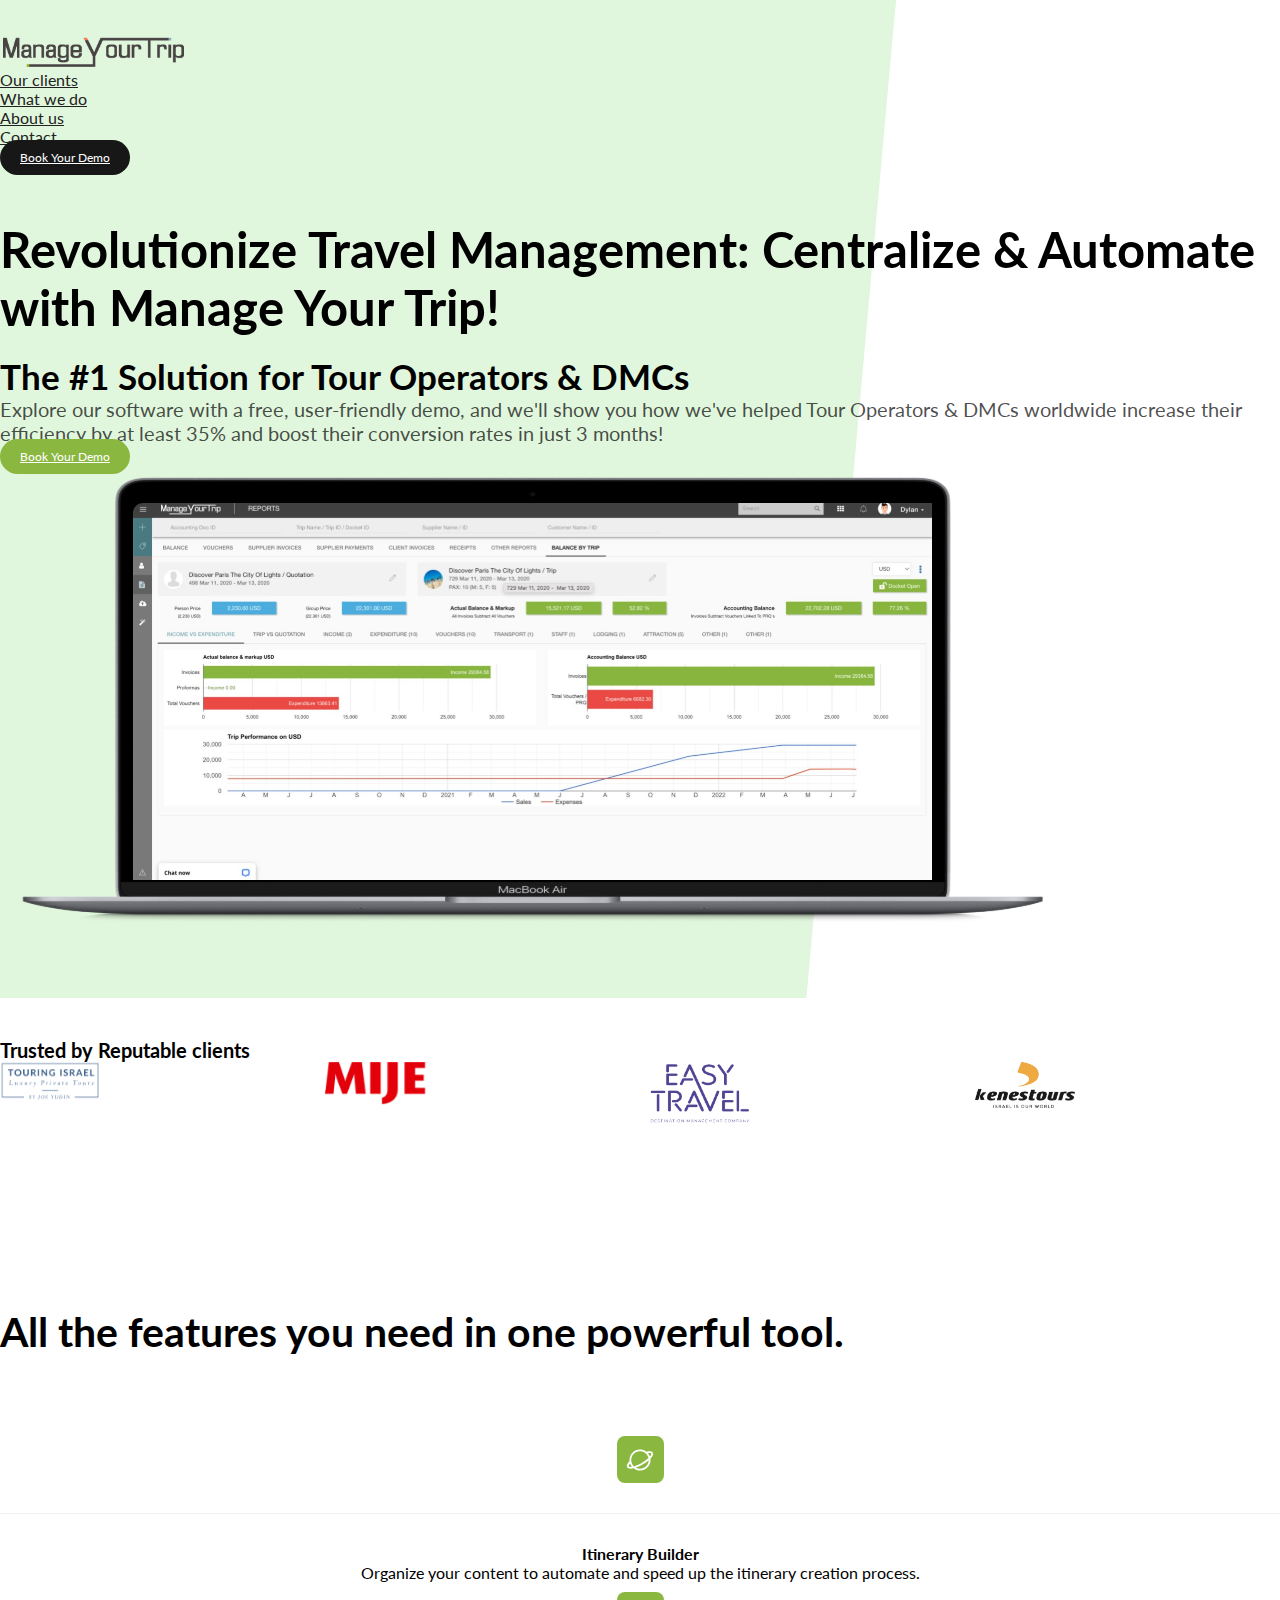
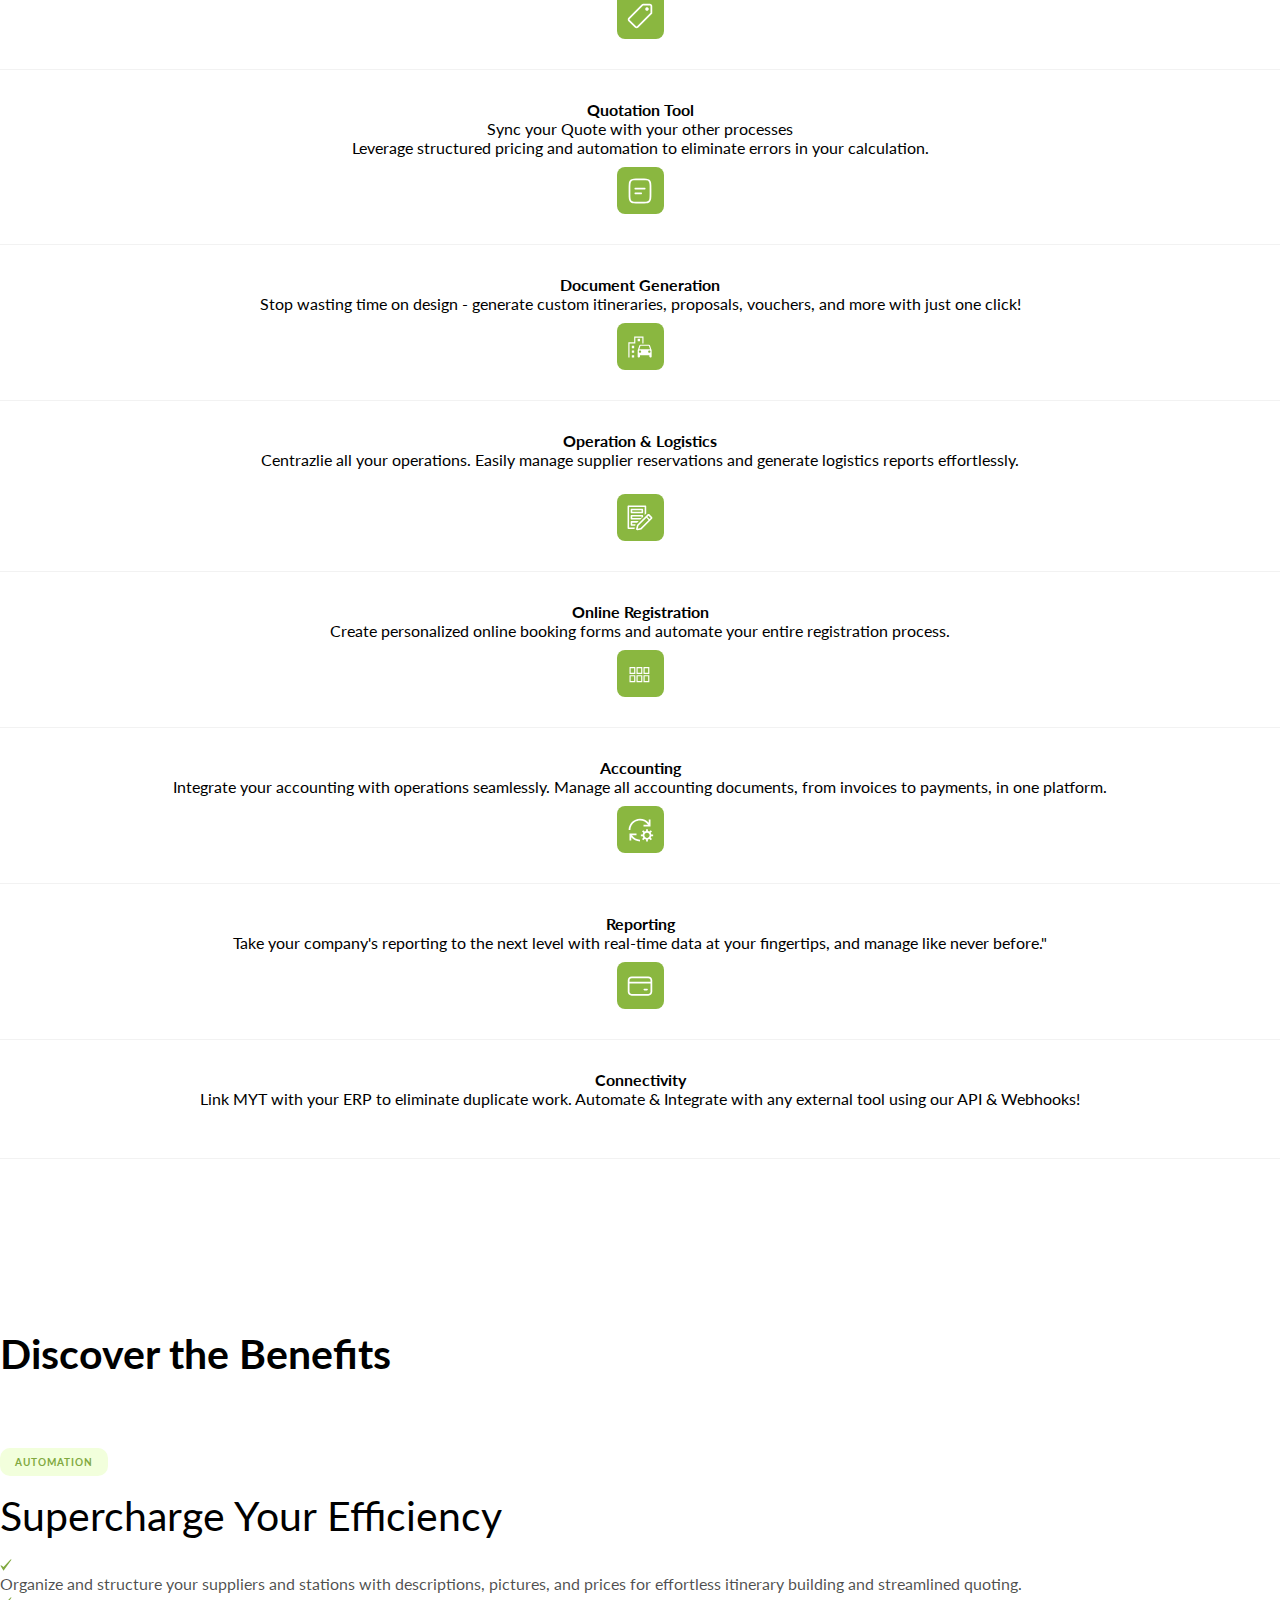
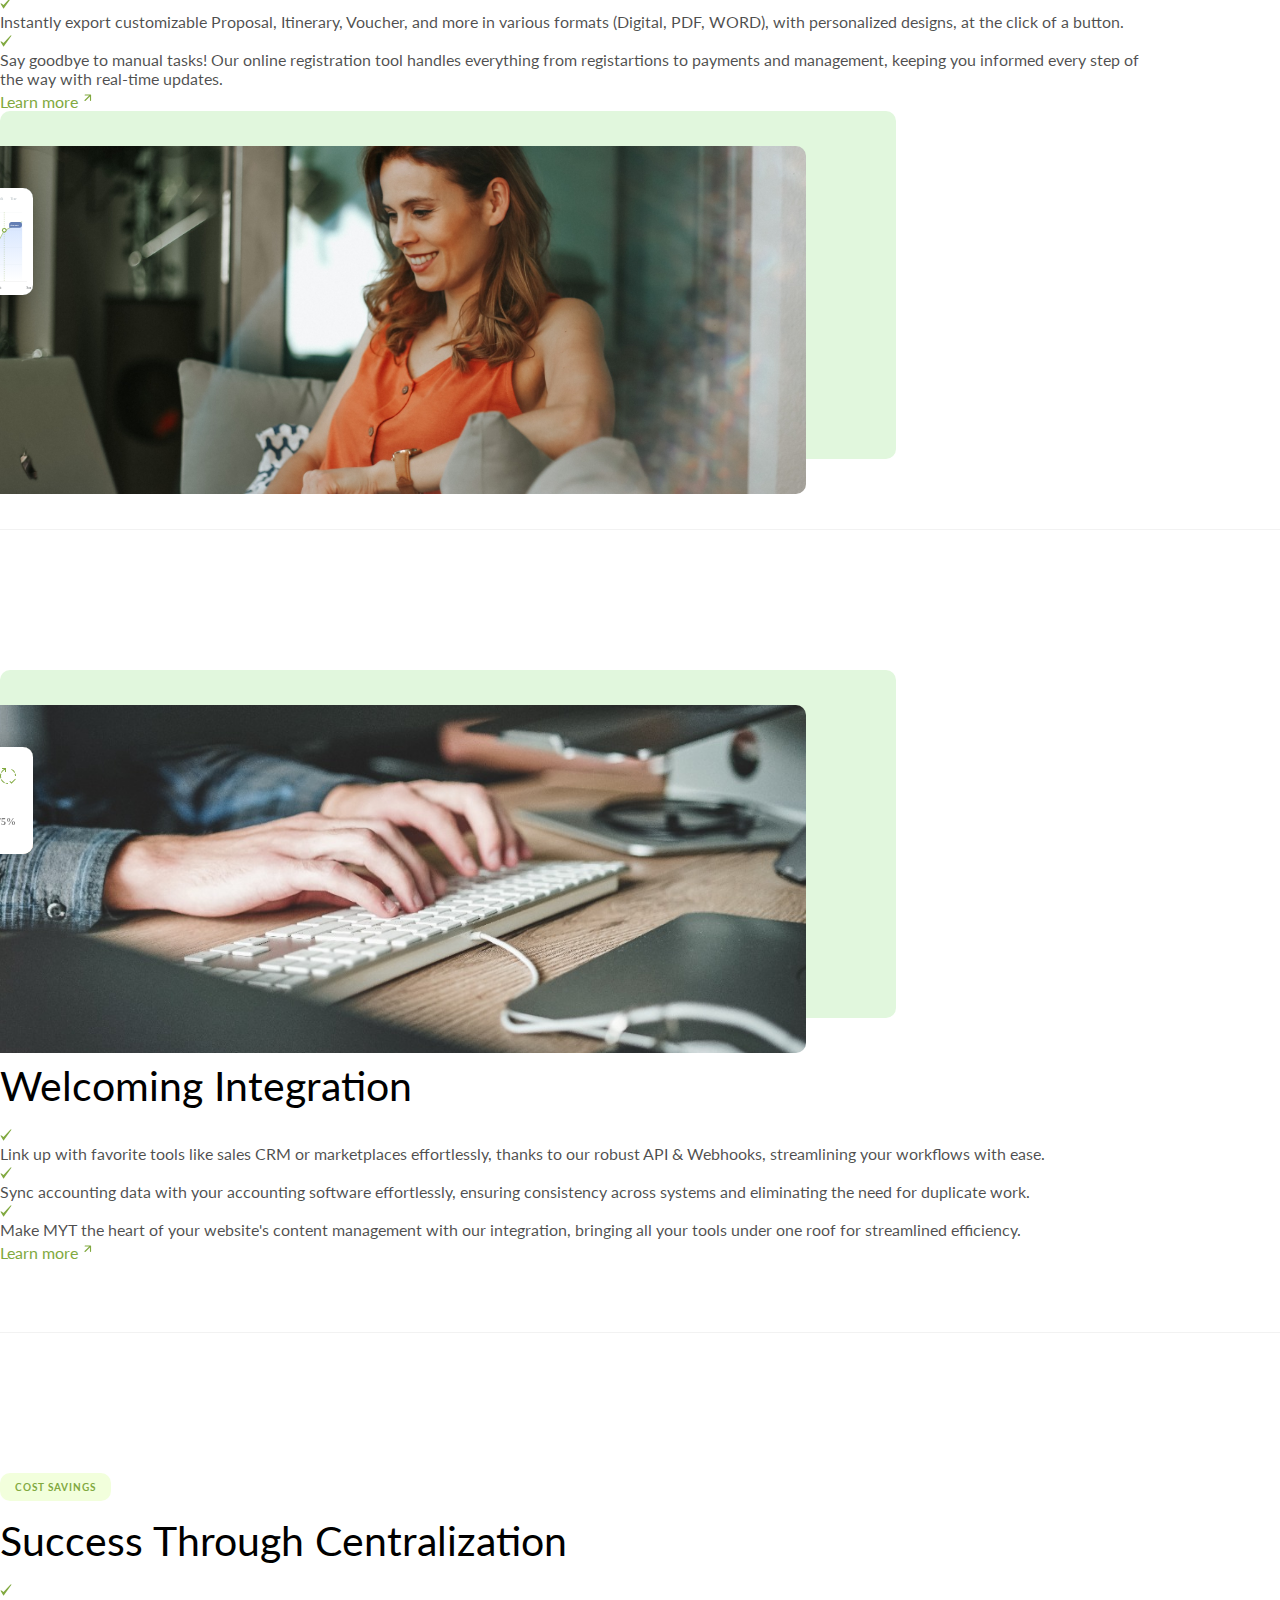
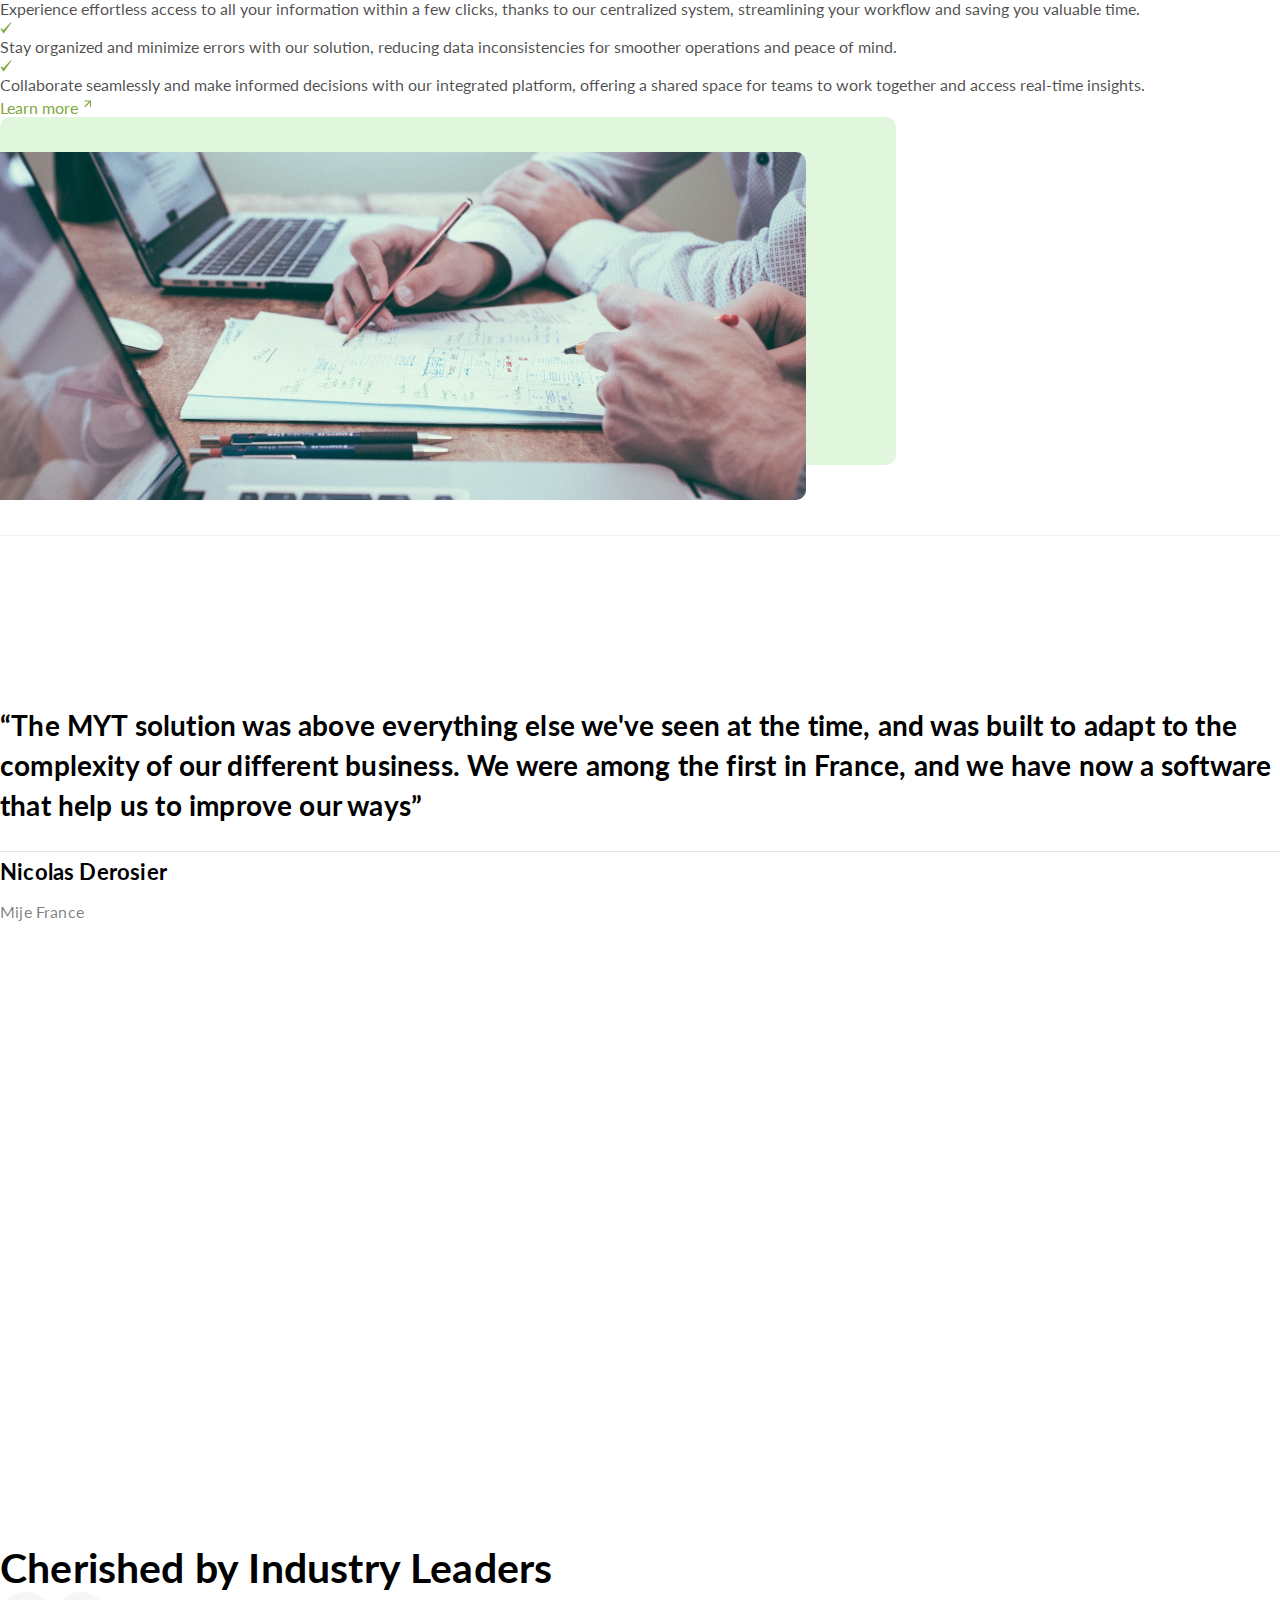
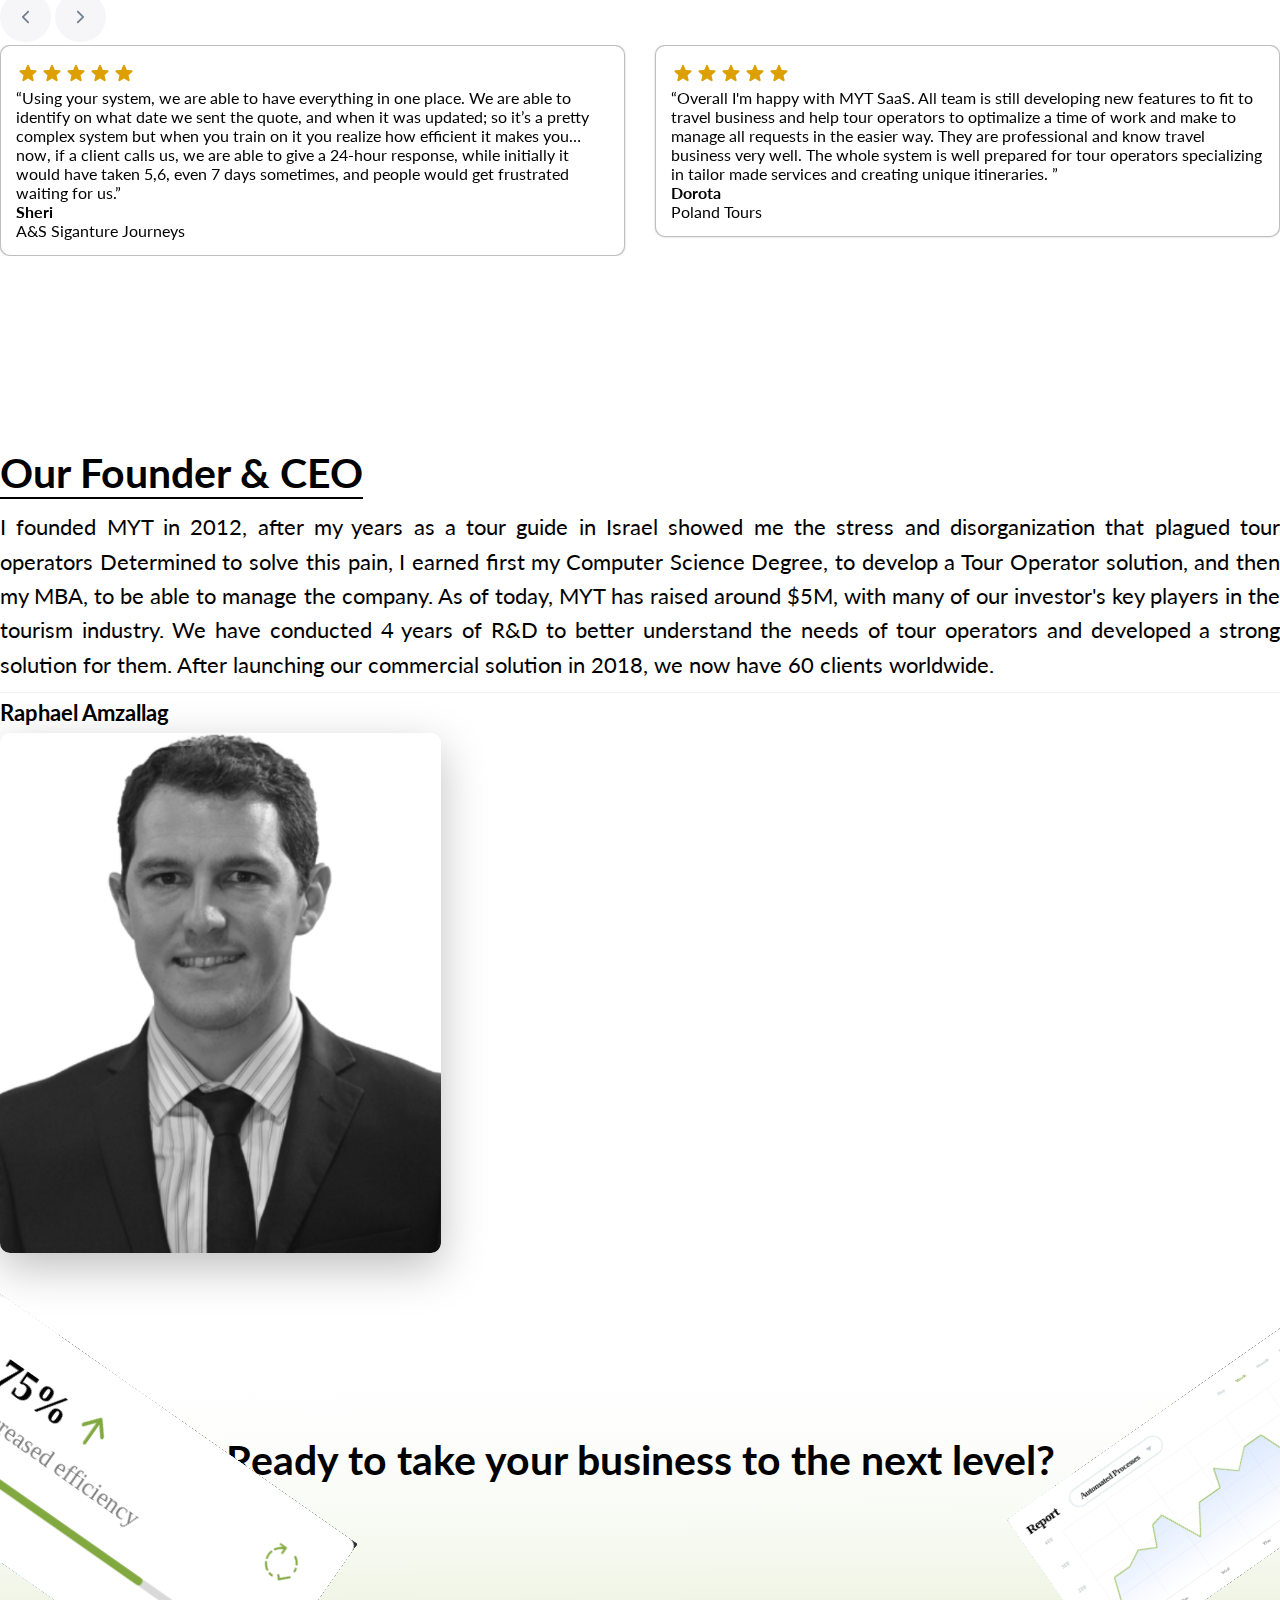
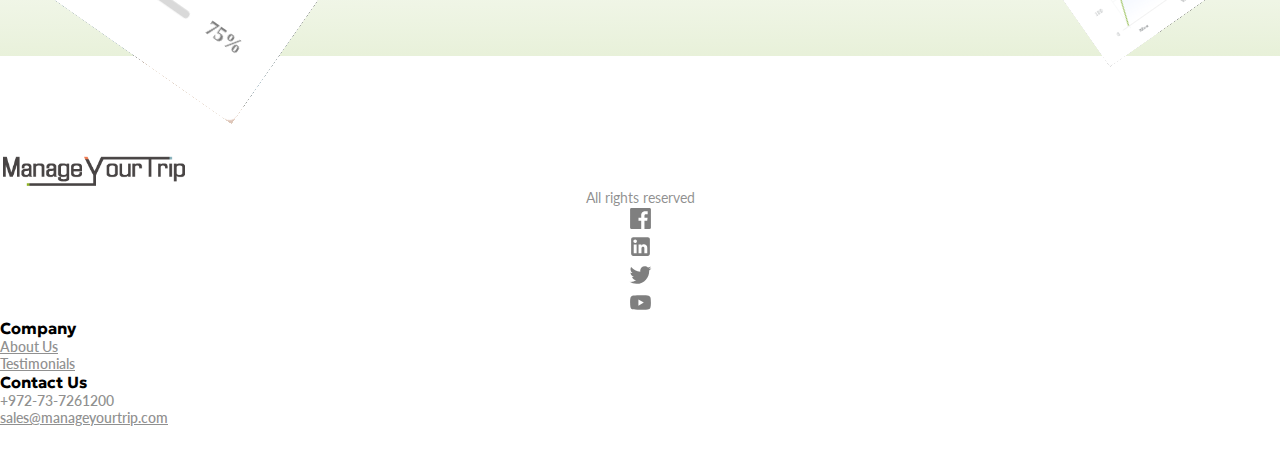
==== commit 9c5f3292: "Add files via upload" ====
--- a/index.html
+++ b/index.html
@@ -2,7 +2,7 @@
 <html lang="en">
 
 <head>
-
+  <script src="https://www.google.com/recaptcha/api.js" async defer></script>
   <!-- Google Tag Manager -->
   <script>(function (w, d, s, l, i) {
       w[l] = w[l] || []; w[l].push({
@@ -36,6 +36,8 @@
 </head>
 
 <body>
+  <div class="g-recaptcha" data-sitekey="6LeY0CwqAAAAAN_gnWMOP6qzTyVh_w6h7CLfX81R" data-callback="onSubmit"
+    data-size="invisible"></div>
   <!-- Header Html Start Here  -->
   <div id="overlay-bg">
     <header>
@@ -190,7 +192,7 @@
             <div class="opera-info">
               <h4>Itinerary Builder</h4>
               <p>
-              <!--  With organized content, our Itinerary Builder automates the entire itinerary creation process, making it much faster and more efficient.-->
+                <!--  With organized content, our Itinerary Builder automates the entire itinerary creation process, making it much faster and more efficient.-->
                 Organize your content to automate and speed up the itinerary creation process.
               </p>
             </div>
@@ -218,7 +220,8 @@
             <div class="opera-info">
               <h4>Document Generation</h4>
               <p>
-                Stop wasting time on design - generate custom itineraries, proposals, vouchers, and more with just one click!
+                Stop wasting time on design - generate custom itineraries, proposals, vouchers, and more with just one
+                click!
               </p>
             </div>
           </div>
@@ -231,7 +234,8 @@
             <div class="opera-info">
               <h4>Operation & Logistics</h4>
               <p>
-                Centrazlie all your operations. Easily manage supplier reservations and generate logistics reports effortlessly.
+                Centrazlie all your operations. Easily manage supplier reservations and generate logistics reports
+                effortlessly.
               </p>
             </div>
           </div>
@@ -259,7 +263,8 @@
             <div class="opera-info">
               <h4>Accounting</h4>
               <p>
-                Integrate your accounting with operations seamlessly. Manage all accounting documents, from invoices to payments, in one platform.
+                Integrate your accounting with operations seamlessly. Manage all accounting documents, from invoices to
+                payments, in one platform.
               </p>
             </div>
           </div>
@@ -272,7 +277,8 @@
             <div class="opera-info">
               <h4>Reporting</h4>
               <p>
-                Take your company's reporting to the next level with real-time data at your fingertips, and manage like never before."
+                Take your company's reporting to the next level with real-time data at your fingertips, and manage like
+                never before."
               </p>
             </div>
           </div>
@@ -310,19 +316,22 @@
             <li class="d-flex">
               <span><img src="./Images/Check-mark.svg" alt="check" /></span>
               <p class="ps-2">
-                Organize and structure your suppliers and stations with descriptions, pictures, and prices for effortless itinerary building and streamlined quoting.
+                Organize and structure your suppliers and stations with descriptions, pictures, and prices for
+                effortless itinerary building and streamlined quoting.
               </p>
             </li>
             <li class="d-flex">
               <span><img src="./Images/Check-mark.svg" alt="check" /></span>
               <p class="ps-2">
-                Instantly export customizable Proposal, Itinerary, Voucher, and more in various formats (Digital, PDF, WORD), with personalized designs, at the click of a button.
+                Instantly export customizable Proposal, Itinerary, Voucher, and more in various formats (Digital, PDF,
+                WORD), with personalized designs, at the click of a button.
               </p>
             </li>
             <li class="d-flex">
               <span><img src="./Images/Check-mark.svg" alt="check" /></span>
               <p class="ps-2">
-                Say goodbye to manual tasks! Our online registration tool handles everything from registartions to payments and management, keeping you informed every step of the way with real-time updates.
+                Say goodbye to manual tasks! Our online registration tool handles everything from registartions to
+                payments and management, keeping you informed every step of the way with real-time updates.
               </p>
             </li>
           </ul>
@@ -366,19 +375,22 @@
             <li class="d-flex">
               <span><img src="./Images/Check-mark.svg" alt="check" /></span>
               <p class="ps-2">
-                Link up with favorite tools like sales CRM or marketplaces effortlessly, thanks to our robust API & Webhooks, streamlining your workflows with ease.
+                Link up with favorite tools like sales CRM or marketplaces effortlessly, thanks to our robust API &
+                Webhooks, streamlining your workflows with ease.
               </p>
             </li>
             <li class="d-flex">
               <span><img src="./Images/Check-mark.svg" alt="check" /></span>
               <p class="ps-2">
-                Sync accounting data with your accounting software effortlessly, ensuring consistency across systems and eliminating the need for duplicate work.
+                Sync accounting data with your accounting software effortlessly, ensuring consistency across systems and
+                eliminating the need for duplicate work.
               </p>
             </li>
             <li class="d-flex">
               <span><img src="./Images/Check-mark.svg" alt="check" /></span>
               <p class="ps-2">
-                Make MYT the heart of your website's content management with our integration, bringing all your tools under one roof for streamlined efficiency.
+                Make MYT the heart of your website's content management with our integration, bringing all your tools
+                under one roof for streamlined efficiency.
               </p>
             </li>
           </ul>
@@ -404,20 +416,23 @@
             <li class="d-flex">
               <span><img src="./Images/Check-mark.svg" alt="check" /></span>
               <p class="ps-2">
-                Experience effortless access to all your information within a few clicks, thanks to our centralized system, streamlining your workflow and saving you valuable time.
+                Experience effortless access to all your information within a few clicks, thanks to our centralized
+                system, streamlining your workflow and saving you valuable time.
                 <!--Find what you need in just a few clicks! With our centralized system, all your information is at your fingertips, making your work easier and faster.-->
               </p>
             </li>
             <li class="d-flex">
               <span><img src="./Images/Check-mark.svg" alt="check" /></span>
               <p class="ps-2">
-                Stay organized and minimize errors with our solution, reducing data inconsistencies for smoother operations and peace of mind.
+                Stay organized and minimize errors with our solution, reducing data inconsistencies for smoother
+                operations and peace of mind.
               </p>
             </li>
             <li class="d-flex">
               <span><img src="./Images/Check-mark.svg" alt="check" /></span>
               <p class="ps-2">
-                Collaborate seamlessly and make informed decisions with our integrated platform, offering a shared space for teams to work together and access real-time insights.              </p>
+                Collaborate seamlessly and make informed decisions with our integrated platform, offering a shared space
+                for teams to work together and access real-time insights. </p>
             </li>
           </ul>
           <div class="learn d-flex">
@@ -517,10 +532,12 @@
                 <div class="card1">
                   <p><img src="./Images/star.svg" alt="star" /></p>
                   <p class="slider-content">
-                    “Overall I'm happy with MYT SaaS. All team is still developing new features 
-                    to fit to travel business and help tour operators to optimalize a time of work and make to manage all requests in the easier way. 
-                    They are professional and know travel business very well. 
-                    The whole system is well prepared for tour operators specializing in tailor made services and creating unique itineraries.
+                    “Overall I'm happy with MYT SaaS. All team is still developing new features
+                    to fit to travel business and help tour operators to optimalize a time of work and make to manage
+                    all requests in the easier way.
+                    They are professional and know travel business very well.
+                    The whole system is well prepared for tour operators specializing in tailor made services and
+                    creating unique itineraries.
                     ”
                   </p>
 
@@ -564,8 +581,8 @@
                 <div class="card1">
                   <p><img src="./Images/star.svg" alt="star" /></p>
                   <p class="slider-content">
-                    “The itinerary & voucher creation in the system is perfect, 
-                    saves us a lot of time and looks very professional and sleak. 
+                    “The itinerary & voucher creation in the system is perfect,
+                    saves us a lot of time and looks very professional and sleak.
                     What we also like about using MYT is the endless support from the team.
                     ”
                   </p>
@@ -586,10 +603,12 @@
                   <p><img src="./Images/star.svg" alt="star" /></p>
                   <p class="slider-content">
                     “First, the system works and is stable.
-                    Secondly, the MYT team is AMAZING! 
-                    We talk with them every week, and always get prompt solutions for our needs. 
-                    On many times - they call us! If I had known this earlier, I wouldn't even check most of the features.. 
-                    that's the most important in a software vendor that delivers the core system of a commercial company.
+                    Secondly, the MYT team is AMAZING!
+                    We talk with them every week, and always get prompt solutions for our needs.
+                    On many times - they call us! If I had known this earlier, I wouldn't even check most of the
+                    features..
+                    that's the most important in a software vendor that delivers the core system of a commercial
+                    company.
                     ”
                   </p>
 
@@ -714,6 +733,11 @@
   <!-- Swiper JS -->
   <script src="https://cdn.jsdelivr.net/npm/swiper@10/swiper-bundle.min.js"></script>
   <script>
+
+    grecaptcha.ready(function () {
+      grecaptcha.execute();
+    });
+
     // current year
     document.querySelector(".current-year").textContent = '2012 - ' + new Date().getFullYear();
 
@@ -812,7 +836,8 @@
   </script>
 </body>
 <!-- Google Tag Manager (noscript) -->
-<noscript><iframe src="https://www.googletagmanager.com/ns.html?id=GTM-NJWD4N4"
-  height="0" width="0" style="display:none;visibility:hidden"></iframe></noscript>
-  <!-- End Google Tag Manager (noscript) -->
+<noscript><iframe src="https://www.googletagmanager.com/ns.html?id=GTM-NJWD4N4" height="0" width="0"
+    style="display:none;visibility:hidden"></iframe></noscript>
+<!-- End Google Tag Manager (noscript) -->
+
 </html>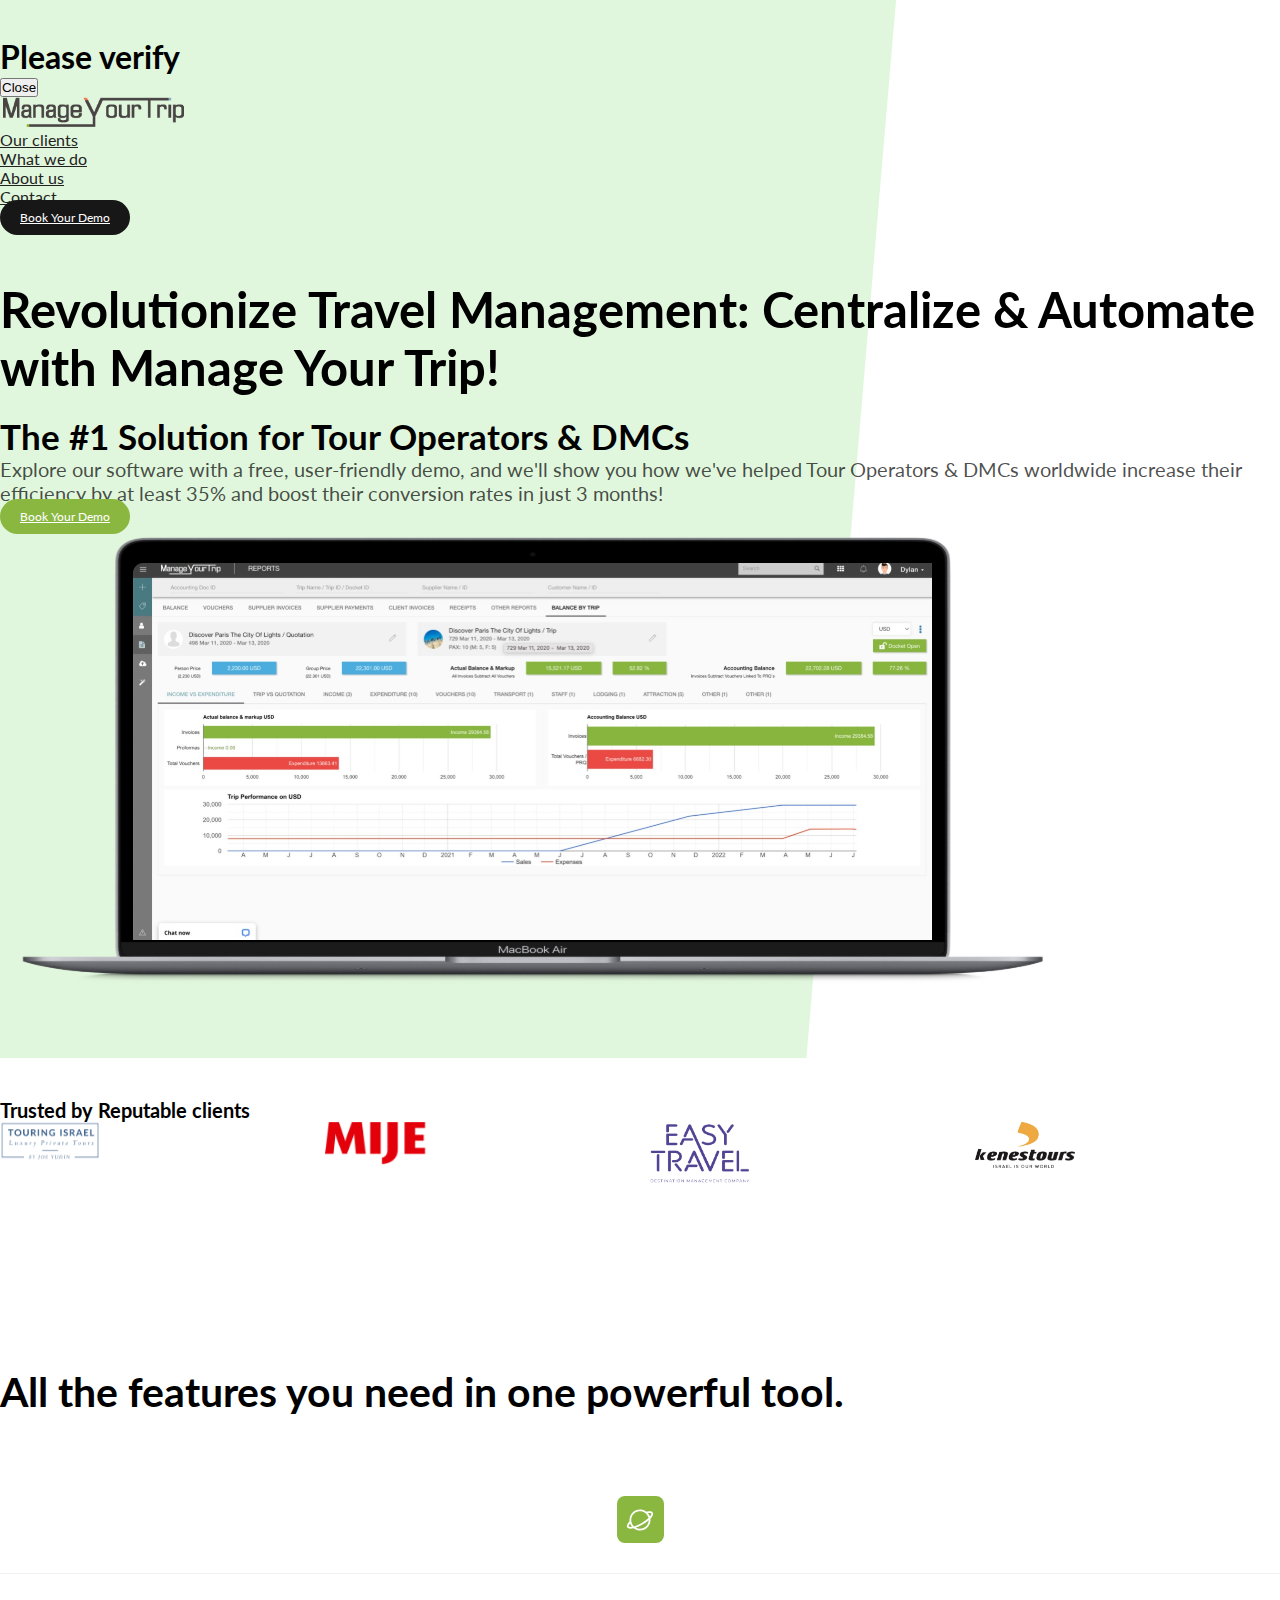
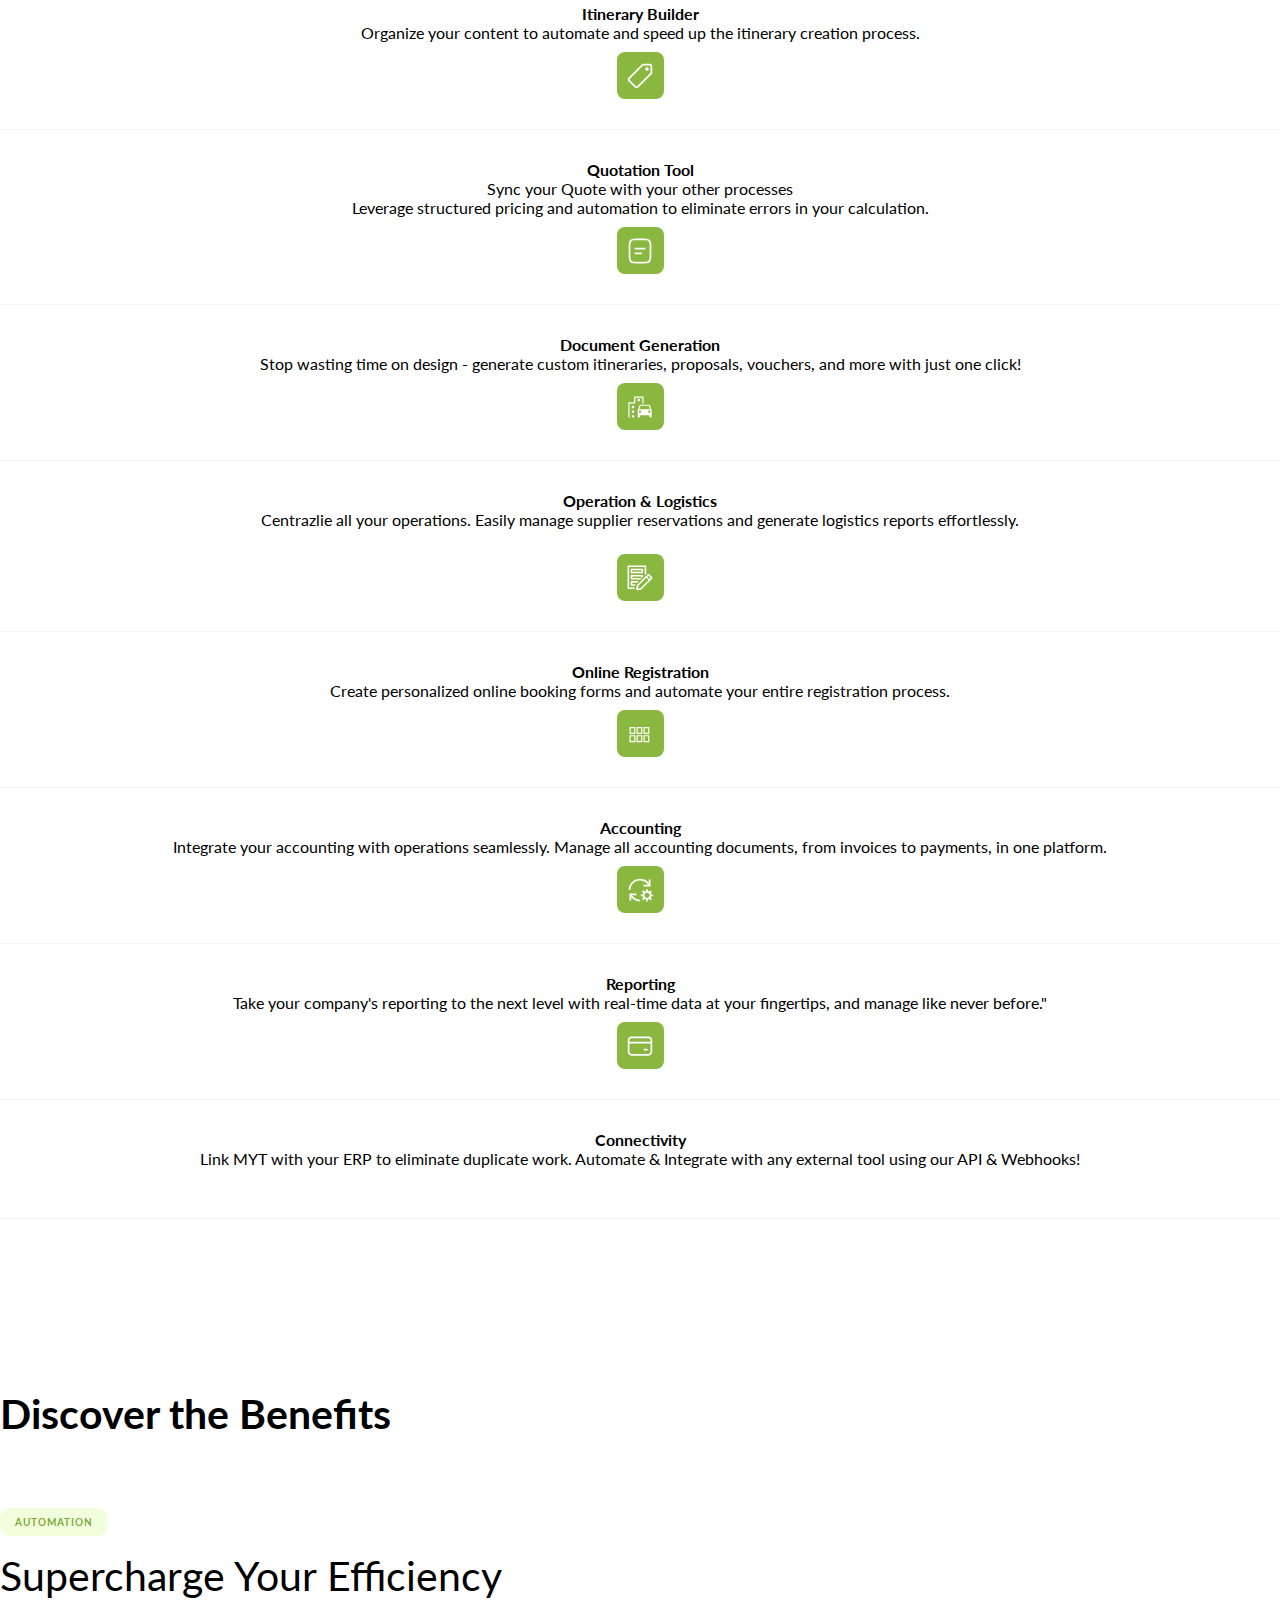
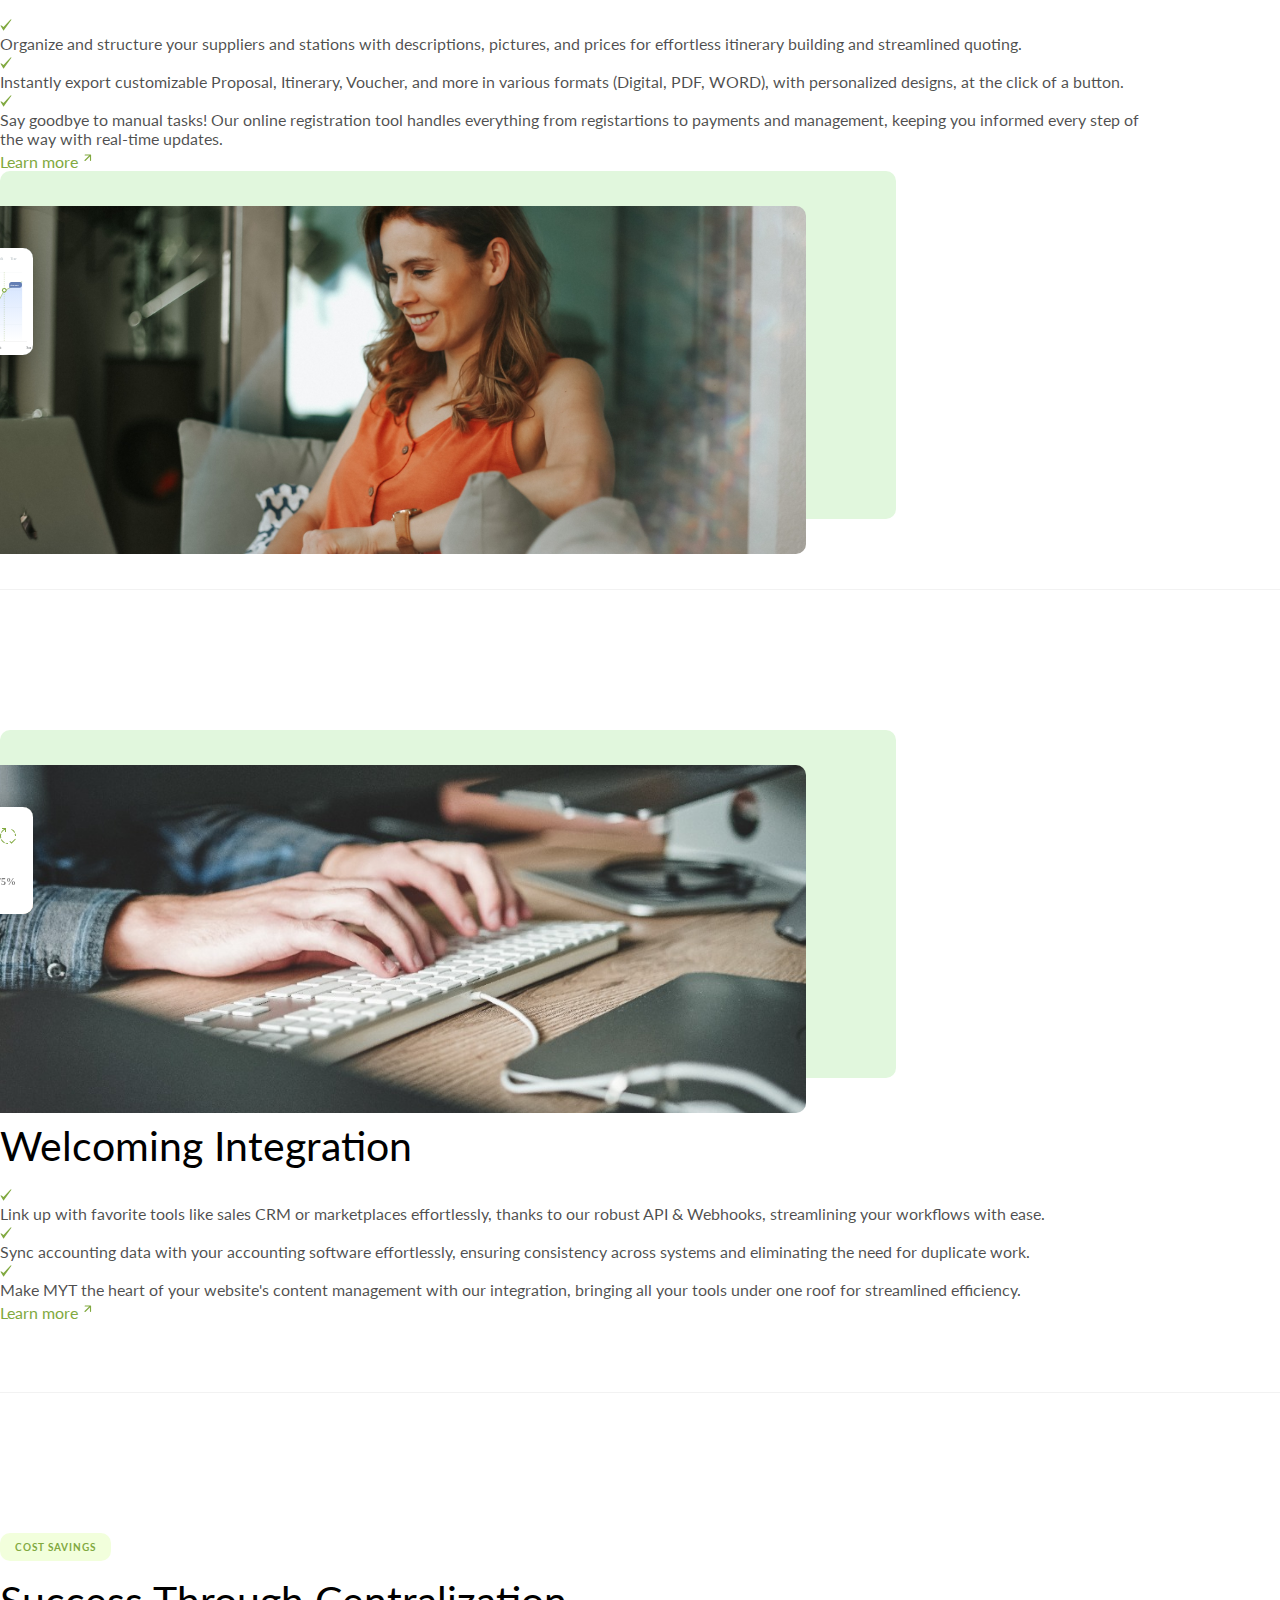
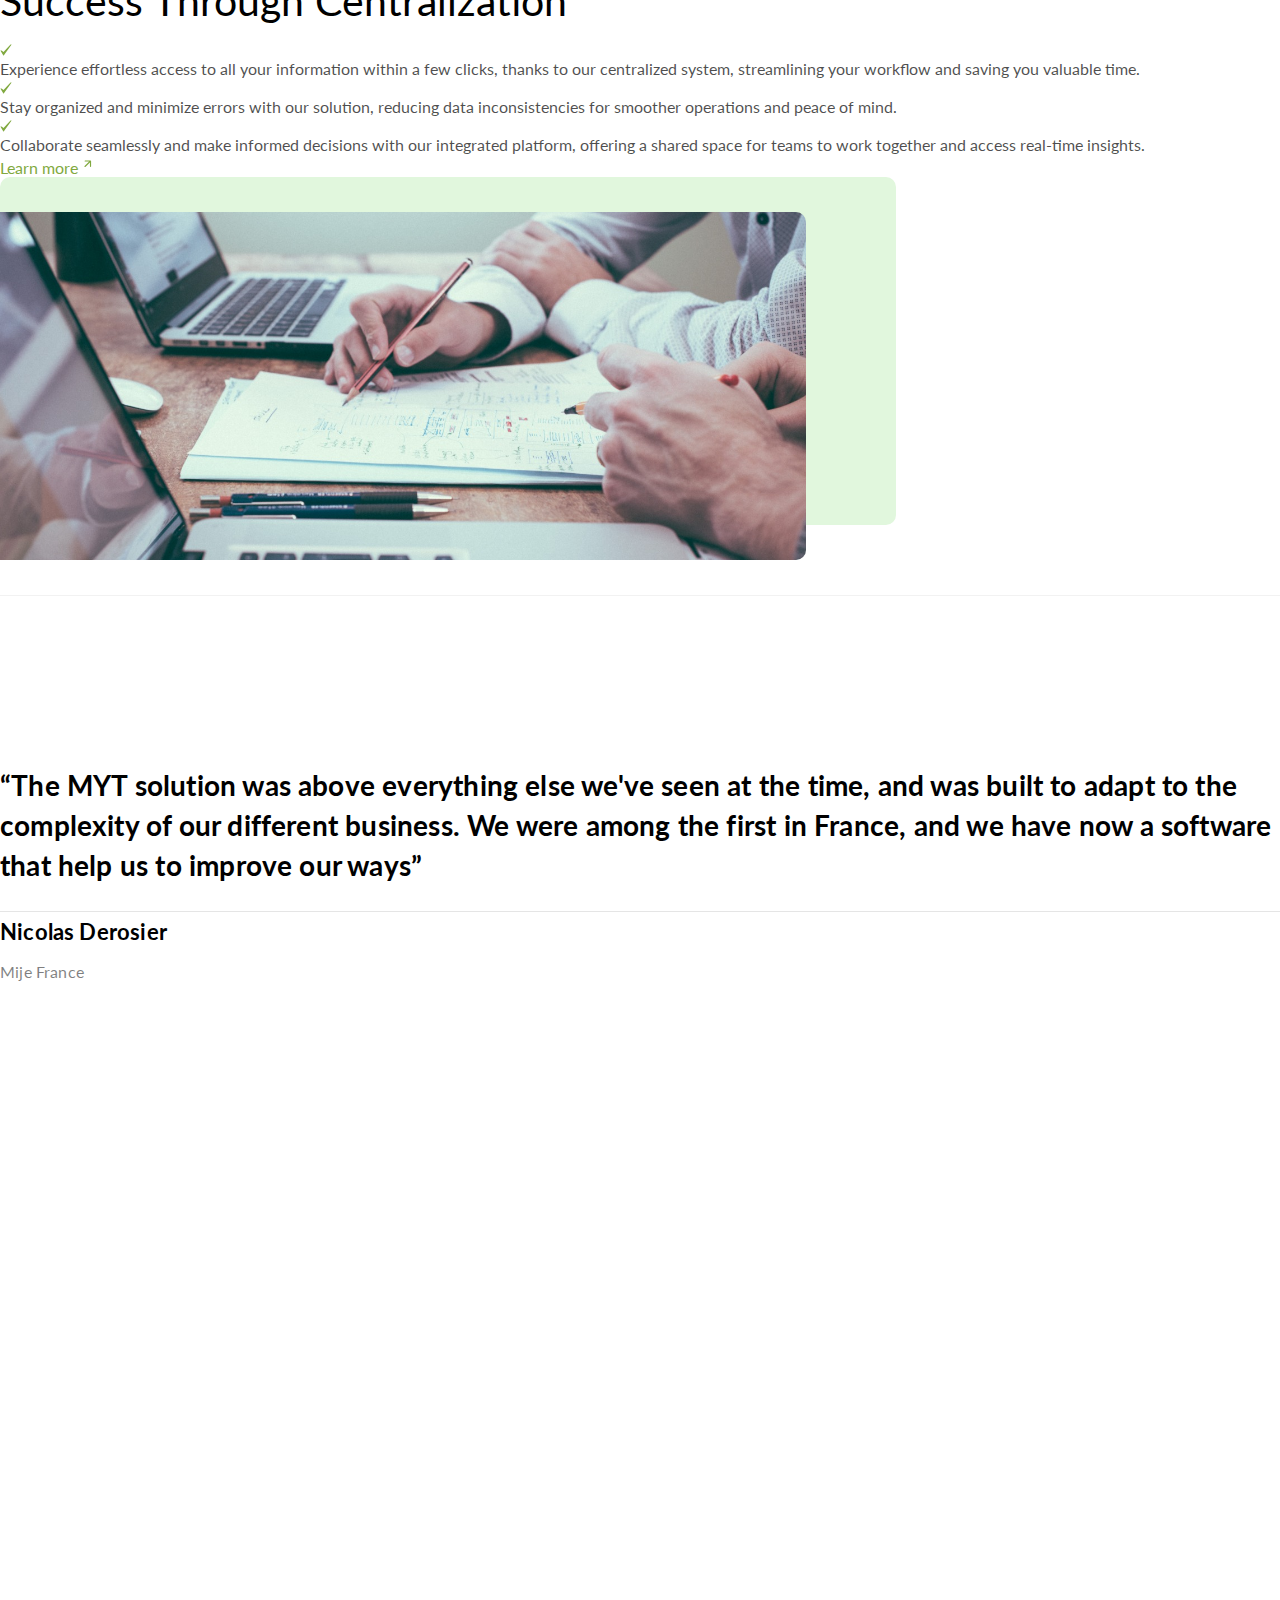
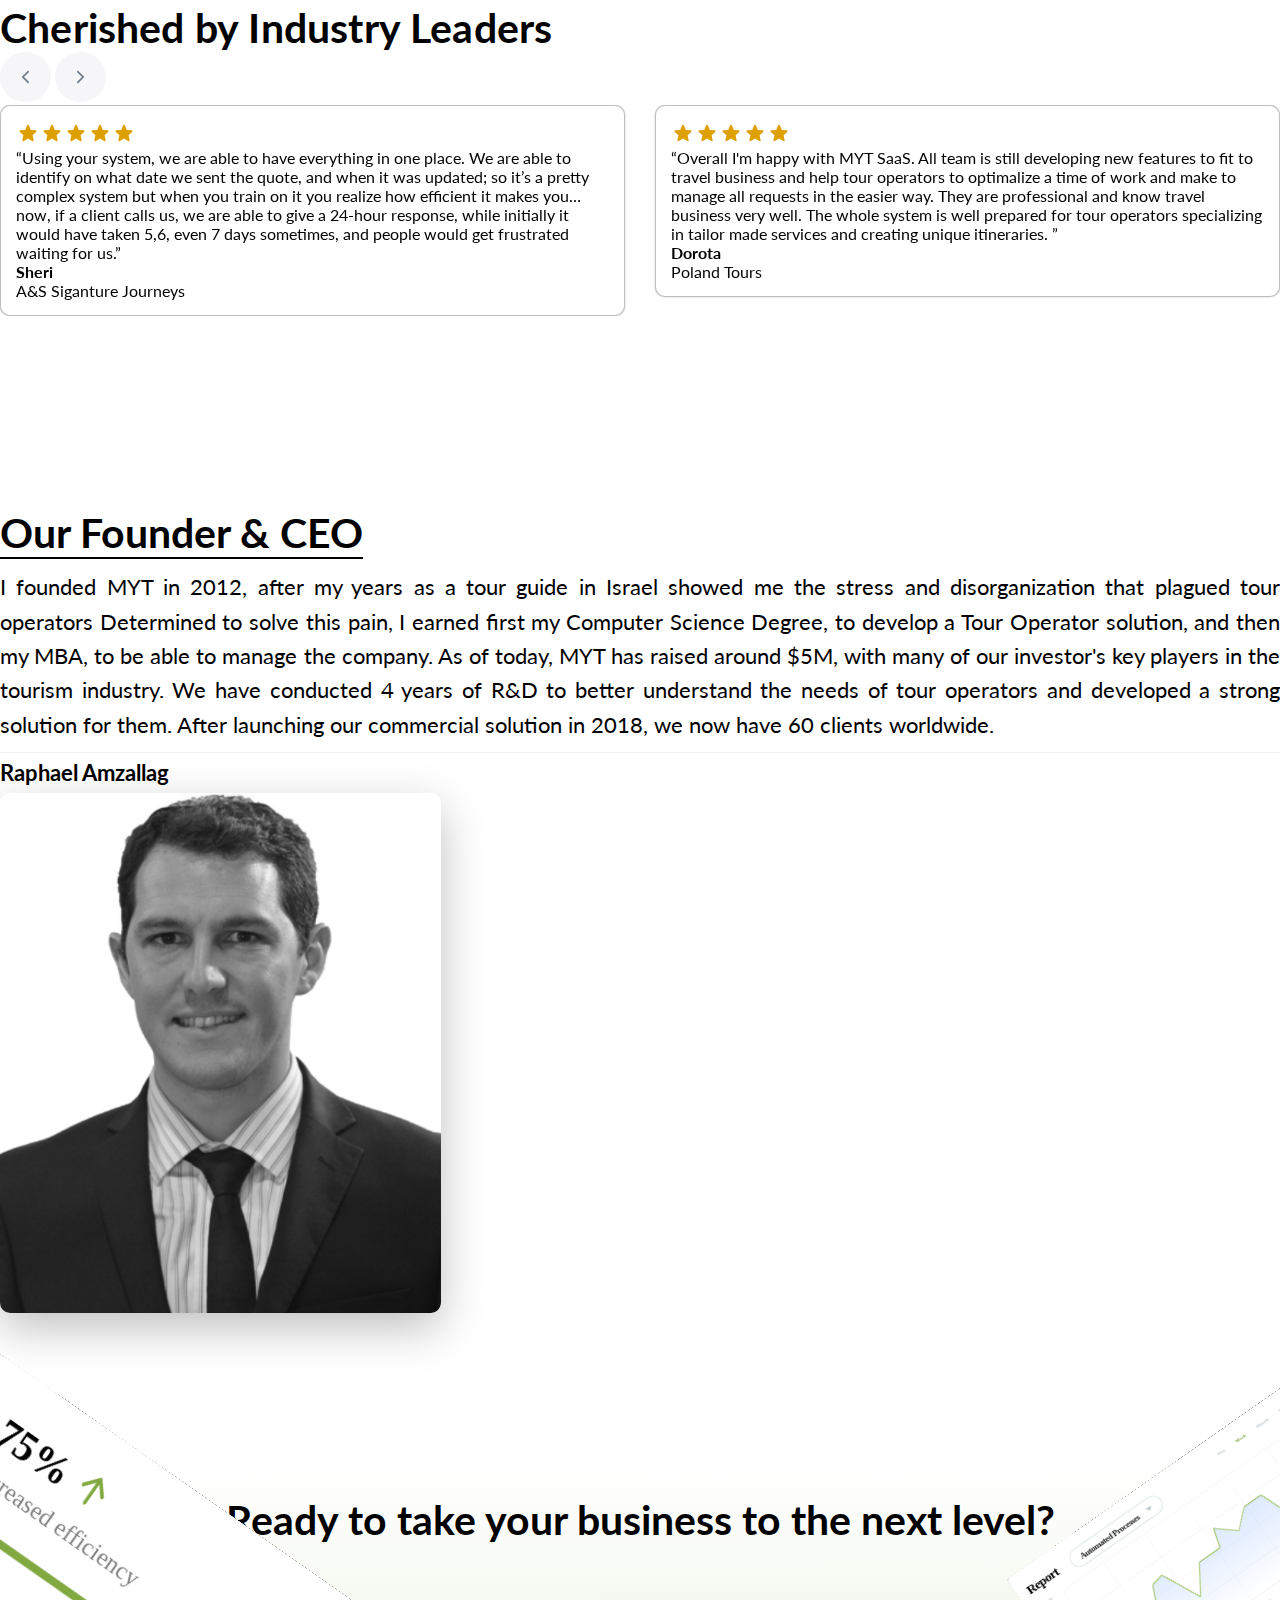
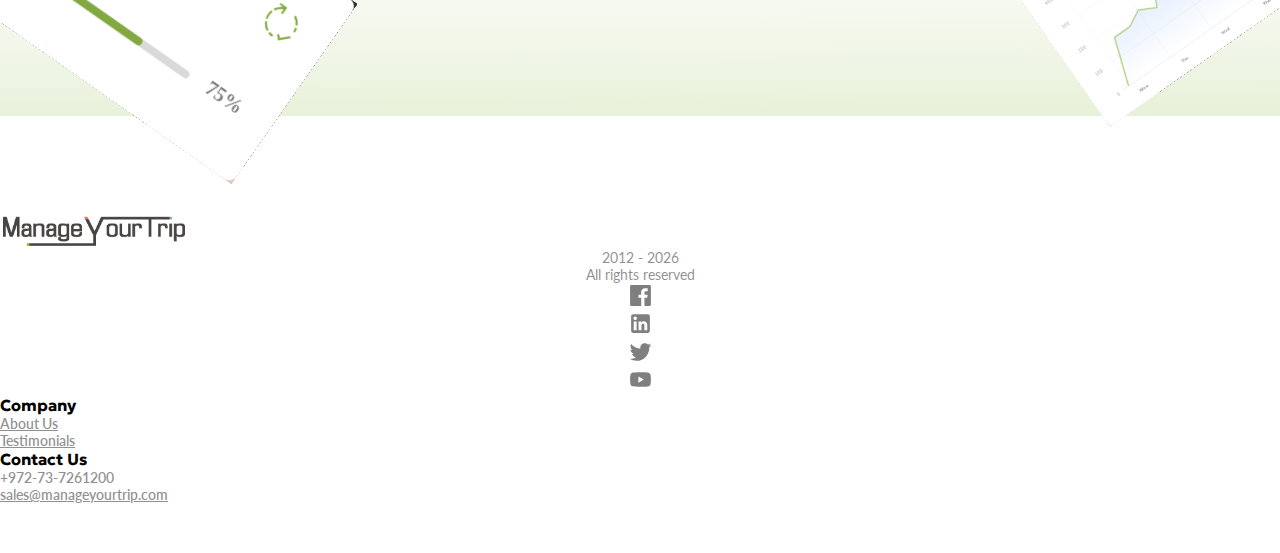
==== commit b144165f: "Add files via upload" ====
--- a/index.html
+++ b/index.html
@@ -36,12 +36,26 @@
 </head>
 
 <body>
-  <div class="g-recaptcha" data-sitekey="6LeY0CwqAAAAAN_gnWMOP6qzTyVh_w6h7CLfX81R" data-callback="onSubmit"
-    data-size="invisible"></div>
   <!-- Header Html Start Here  -->
   <div id="overlay-bg">
     <header>
       <div class="container">
+        <div class="modal" id="recaptcha-modal" tabindex="-1" aria-labelledby="exampleModalLabel" aria-hidden="true">
+          <div class="modal-dialog">
+            <div class="modal-content">
+              <div class="modal-header">
+                <h1 class="modal-title fs-5" id="exampleModalLabel">Please verify</h1>
+              </div>
+              <div class="modal-body">
+                <div class="g-recaptcha" data-sitekey="6Let1zEqAAAAAP6N_pIlLRLHL0J-nUQ-TqQ4Y34c"
+                  data-callback="onRecaptchaSuccess"></div>
+              </div>
+              <div class="modal-footer">
+                <button id="recaptcha-close" class="modal-close btn">Close</button>
+              </div>
+            </div>
+          </div>
+        </div>
         <div class="row align-items-center">
           <div class="col-8 d-flex">
             <div class="header-logo">
@@ -70,7 +84,7 @@
             </svg>
           </div>
           <div class="col-4 book-demo-btn d-flex justify-content-end">
-            <a href="https://manageyourtrip.typeform.com/to/Idly1EVr" class="book-demo text-decoration-none">Book Your
+            <a href="#" class="book-demo text-decoration-none book-demos">Book Your
               Demo</a>
           </div>
           <div class="hamburger-menu">
@@ -110,8 +124,7 @@
               conversion rates in just 3 months!
             </p>
             <div class="text-center text-sm-start">
-              <a href="https://manageyourtrip.typeform.com/to/Idly1EVr"
-                class="banner-book-demo text-decoration-none">Book Your Demo</a>
+              <a href="#" class="banner-book-demo text-decoration-none book-demos">Book Your Demo</a>
             </div>
           </div>
           <div class="col-lg-5">
@@ -666,8 +679,7 @@
       <img src="./Images/report-chart2.svg" alt="connect" class="connect" />
       <div class="text-center w-50">
         <p>Ready to take your business to the next level?</p>
-        <a href="https://manageyourtrip.typeform.com/to/Idly1EVr" class="book-demo text-decoration-none"
-          rel="noopener">Book Your Demo</a>
+        <a href="#" class="book-demo text-decoration-none book-demos" rel="noopener">Book Your Demo</a>
       </div>
       <img src="./Images/report-chart.svg" alt="report-chart" class="report" />
     </div>
@@ -732,12 +744,9 @@
     crossorigin="anonymous"></script>
   <!-- Swiper JS -->
   <script src="https://cdn.jsdelivr.net/npm/swiper@10/swiper-bundle.min.js"></script>
+  <script src="https://code.jquery.com/jquery-3.7.1.min.js"
+    integrity="sha256-/JqT3SQfawRcv/BIHPThkBvs0OEvtFFmqPF/lYI/Cxo=" crossorigin="anonymous"></script>
   <script>
-
-    grecaptcha.ready(function () {
-      grecaptcha.execute();
-    });
-
     // current year
     document.querySelector(".current-year").textContent = '2012 - ' + new Date().getFullYear();
 
@@ -834,6 +843,43 @@
       },
     });
   </script>
+  <script>
+    document.addEventListener('DOMContentLoaded', function () {
+      var modal = document.getElementById('recaptcha-modal');
+
+      // Event listener for all buttons on the page
+      // document.querySelectorAll('button').forEach(function (button) {
+      //   button.addEventListener('click', function (event) {
+      //     alert();
+      //     event.preventDefault();
+      //     // Open the modal
+      //     modal.style.display = "block";
+      //   });
+      // });
+
+      // Close button
+      document.getElementById('recaptcha-close').addEventListener('click', function () {
+        modal.style.display = "none";
+      });
+
+      // Close modal when clicking outside of it
+      window.onclick = function (event) {
+        if (event.target == modal) {
+          modal.style.display = "none";
+        }
+      };
+    });
+
+    $('.book-demos').click(function (event) {
+      var modal = document.getElementById('recaptcha-modal');
+      event.preventDefault();
+      modal.style.display = "block";
+    });
+
+    function onRecaptchaSuccess(token) {
+      window.location.href = "https://manageyourtrip.typeform.com/to/Idly1EVr";
+    }
+  </script>
 </body>
 <!-- Google Tag Manager (noscript) -->
 <noscript><iframe src="https://www.googletagmanager.com/ns.html?id=GTM-NJWD4N4" height="0" width="0"
